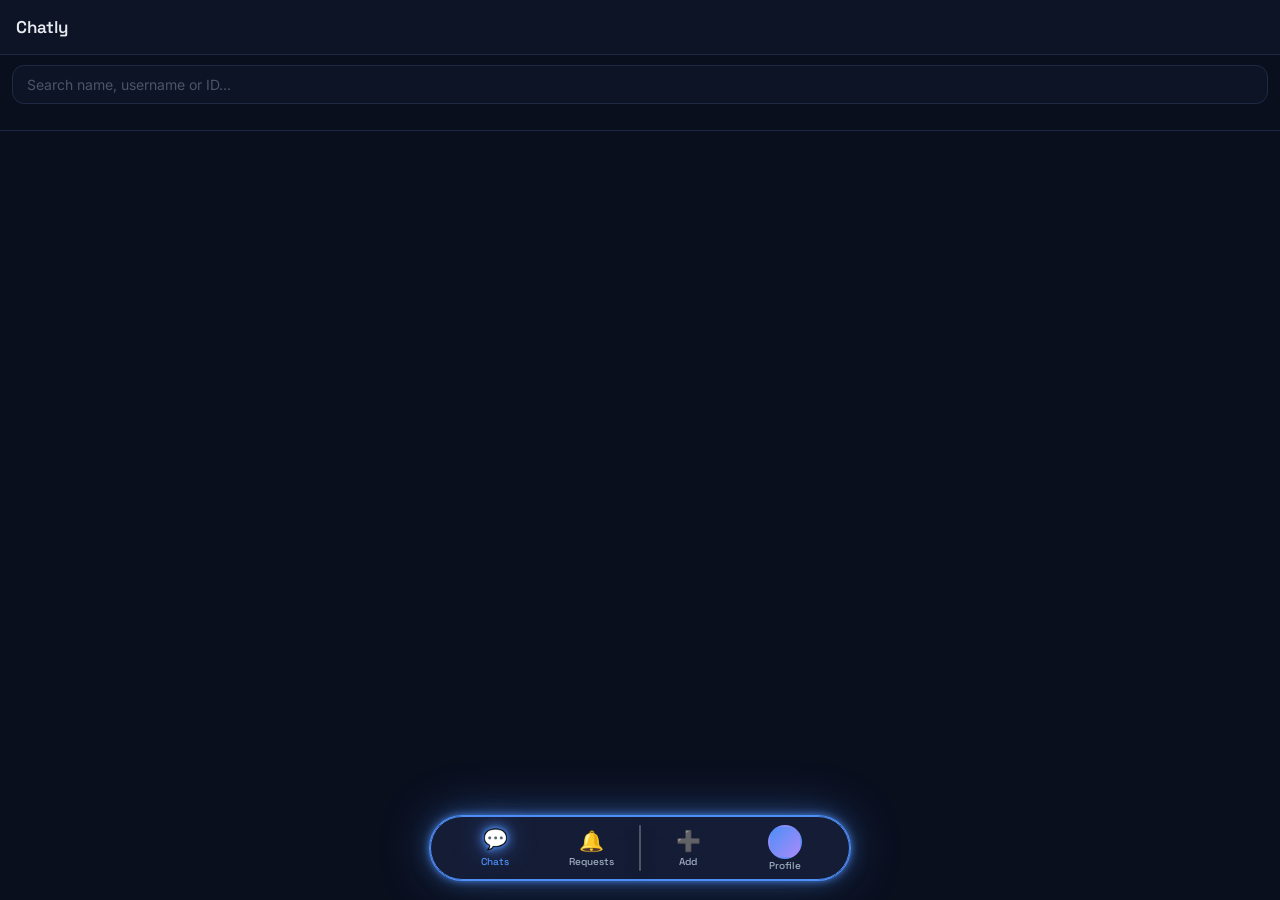
==== templates/index.html @ 334d9a77 "Remove user list update handling Removed user list update handling for online status." ====
<!DOCTYPE html>
<html lang="en">
<head> 
  <meta charset="UTF-8"/>
  <meta name="viewport" content="width=device-width, initial-scale=1.0, user-scalable=no"/>
  <title>Chatly</title>
  <link href="https://fonts.googleapis.com/css2?family=Space+Grotesk:wght@400;600&family=Inter:wght@400;500&display=swap" rel="stylesheet"/>
  <script src="/static/socket.io.min.js"></script>
  <style>
    :root {
      /* Default theme: Dark mode + Blue accent */
      --accent: #4f8ef7;
      --accent-dark: #3b6fd4;
      --accent-light: rgba(79, 142, 247, 0.12);
      --accent-glow: rgba(79, 142, 247, 0.35);
      --accent-text: #4f8ef7;

      --bg-primary: #0a0f1e;
      --bg-secondary: #0d1426;
      --bg-tertiary: #1a2340;
      --border-color: #1e2a45;
      --text-primary: #e8eaf0;
      --text-secondary: #a0aec0;
      --text-muted: #4a5568;

      --glow-strength: 1;
      --glow-opacity: 0.35;
      --glass-bg: rgba(26, 35, 64, 0.7);
      --glass-border: rgba(255, 255, 255, 0.08);
      --glass-shadow: rgba(0, 0, 0, 0.3);
      --glass-blur: 16px;
      
      --nav-height: 64px;
    }

    /* Color Presets */
    .theme-blue {
      --accent: #4f8ef7;
      --accent-dark: #3b6fd4;
      --accent-light: rgba(79, 142, 247, 0.12);
      --accent-glow: rgba(79, 142, 247, 0.35);
    }
    .theme-violet {
      --accent: #a78bfa;
      --accent-dark: #7c3aed;
      --accent-light: rgba(167, 139, 250, 0.12);
      --accent-glow: rgba(167, 139, 250, 0.35);
    }
    .theme-red {
      --accent: #ff2200;
      --accent-dark: #cc1a00;
      --accent-light: rgba(255, 34, 0, 0.12);
      --accent-glow: rgba(255, 34, 0, 0.5);
    }
    .theme-pink {
      --accent: #ff007f;
      --accent-dark: #cc0066;
      --accent-light: rgba(255, 0, 127, 0.12);
      --accent-glow: rgba(255, 0, 127, 0.5);
    }
    .theme-green {
      --accent: #22c55e;
      --accent-dark: #16a34a;
      --accent-light: rgba(34, 197, 94, 0.12);
      --accent-glow: rgba(34, 197, 94, 0.35);
    }

    /* Dark Mode Glow Settings */
    .glow-none {
      --glow-strength: 0;
      --glow-opacity: 0;
    }
    .glow-mild {
      --glow-strength: 0.5;
      --glow-opacity: 0.18;
    }
    .glow-normal {
      --glow-strength: 1;
      --glow-opacity: 0.35;
    }
    .glow-strong {
      --glow-strength: 1.8;
      --glow-opacity: 0.6;
    }

    /* Light Mode Variables Override */
    .mode-light {
      --bg-primary: #f3f4f6;
      --bg-secondary: #ffffff;
      --bg-tertiary: #f9fafb;
      --border-color: rgba(0, 0, 0, 0.08);
      --text-primary: #111827;
      --text-secondary: #4b5563;
      --text-muted: #9ca3af;

      --glass-bg: rgba(255, 255, 255, 0.7);
      --glass-border: rgba(255, 255, 255, 0.6);
      --glass-shadow: rgba(31, 41, 55, 0.06);
    }

    *, *::before, *::after { box-sizing: border-box; margin: 0; padding: 0; }
    body { background: var(--bg-primary); color: var(--text-primary); font-family: 'Inter', sans-serif; height: calc(var(--vh, 1vh) * 100); overflow: hidden; display: flex; flex-direction: column; transition: background 0.3s, color 0.3s; }

    /* Screens */
    .screen { display: none; flex-direction: column; height: calc(var(--vh, 1vh) * 100); }
    .screen.active { display: flex; }

    /* Header */
    .top-bar { padding: 16px; background: var(--bg-secondary); border-bottom: 1px solid var(--border-color); display: flex; align-items: center; gap: 10px; flex-shrink: 0; }
    .top-bar h2 { font-family: 'Space Grotesk', sans-serif; font-size: 17px; font-weight: 600; flex: 1; }
    .back-btn { background: none; border: none; color: var(--accent); font-size: 22px; cursor: pointer; padding: 2px 8px 2px 0; }
    .icon-btn { background: none; border: none; color: var(--text-secondary); font-size: 20px; cursor: pointer; padding: 4px; }

    /* Avatar */
    .av { border-radius: 50%; background: linear-gradient(135deg,var(--accent),#a78bfa); display:flex; align-items:center; justify-content:center; font-family:'Space Grotesk',sans-serif; font-weight:600; overflow:hidden; flex-shrink:0; }
    .av img { width:100%; height:100%; object-fit:cover; }
    .av-sm { width:34px; height:34px; font-size:13px; cursor:pointer; }
    .av-md { width:42px; height:42px; font-size:15px; position:relative; }
    .av-lg { width:64px; height:64px; font-size:22px; cursor:pointer; border:3px solid var(--bg-secondary); }
    .online-dot { width:10px; height:10px; background:#22c55e; border-radius:50%; position:absolute; bottom:1px; right:1px; border:2px solid var(--bg-secondary); }

    /* Search & tabs */
    .search-wrap { padding:10px 12px 6px; flex-shrink:0; }
    .search-wrap input { width:100%; background:var(--bg-secondary); border:1px solid var(--border-color); border-radius:12px; padding:10px 14px; color:var(--text-primary); font-size:14px; outline:none; font-family:'Inter',sans-serif; }
    .search-wrap input:focus { border-color:var(--accent); }
    .search-wrap input::placeholder { color:var(--text-muted); }
    
    /* Legacy tabs container hidden */
    .tabs { display:none; }

    /* Lists */
    .list { flex:1; overflow-y:auto; padding:6px; padding-bottom: calc(var(--nav-height) + 30px); scrollbar-width:thin; scrollbar-color:var(--border-color) transparent; }
    .item { display:flex; align-items:center; gap:12px; padding:11px 10px; border-radius:14px; cursor:pointer; transition:background 0.15s; color: var(--text-primary); }
    .item:hover, .item:active { background:var(--bg-tertiary); }
    .item-info .name { font-size:14px; font-weight:500; color: var(--text-primary); }
    .item-info .sub { font-size:12px; color:var(--text-secondary); margin-top:2px; }
    .act-btns { display:flex; gap:6px; margin-left:auto; }
    .btn-xs { padding:6px 12px; border-radius:8px; font-size:12px; font-weight:600; border:none; cursor:pointer; font-family:'Space Grotesk',sans-serif; }
    .btn-blue { background:var(--accent); color:white; }
    .btn-red { background:var(--bg-tertiary); color:#f87171; border:1px solid #f87171; }
    .btn-outline { background:var(--bg-tertiary); color:var(--accent); border:1px solid var(--accent); }
    .remove-btn { background:none; border:none; color:#f87171; font-size:16px; cursor:pointer; margin-left:auto; padding:4px 8px; }
    .empty { color:var(--text-secondary); font-size:13px; padding:20px; text-align:center; }

    /* Chat */
    #chatScreen { background:var(--bg-primary); }
    .chat-bg { flex:1; display:flex; flex-direction:column; background-size:cover; background-position:center; overflow:hidden; }
    .e2e { font-size:11px; color:#22c55e; text-align:center; padding:5px; background:rgba(10,26,15,0.9); flex-shrink:0; }
    .typing-bar { font-size:12px; color:var(--accent); padding:4px 14px; background:var(--bg-secondary); display:none; flex-shrink:0; }

    #messages { flex:1; overflow-y:auto; padding:12px; display:flex; flex-direction:column; gap:6px; list-style:none; scrollbar-width:thin; scrollbar-color:var(--border-color) transparent; }
    #messages li { max-width:78%; padding:9px 13px; border-radius:18px; font-size:14px; line-height:1.5; animation:slideIn 0.2s ease; background:var(--glass-bg); backdrop-filter: blur(var(--glass-blur)); -webkit-backdrop-filter: blur(var(--glass-blur)); border: 1px solid var(--glass-border); color:var(--text-primary); align-self:flex-start; border-bottom-left-radius:4px; word-break:break-word; position:relative; touch-action:pan-y; transition:transform 0.25s cubic-bezier(.4,0,.2,1); box-shadow: 0 4px 10px var(--glass-shadow); }
    #messages li .reply-drag-icon { position:absolute; top:50%; transform:translateY(-50%); font-size:20px; color:var(--accent); opacity:0; transition:opacity 0.15s; pointer-events:none; }
    #messages li:not(.sent) .reply-drag-icon { left:-28px; }
    #messages li.sent .reply-drag-icon { right:-28px; }
    #messages li.dragging .reply-drag-icon { opacity:1; }
    #messages li .msender { font-size:11px; color:var(--accent); margin-bottom:3px; font-weight:600; }
    #messages li .reply-prev { background:rgba(0,0,0,.2); border-left:3px solid var(--accent); padding:3px 8px; border-radius:4px; font-size:12px; color:var(--text-secondary); margin-bottom:5px; }
    #messages li .reactions { display:flex; flex-wrap:wrap; gap:4px; margin-top:5px; }
    #messages li .rxn { background:rgba(0,0,0,.2); border-radius:20px; padding:2px 7px; font-size:13px; cursor:pointer; }
    #messages li .ticks { font-size:11px; color:var(--text-secondary); margin-top:3px; text-align:right; }
    #messages li .ticks.seen { color:var(--accent); }
    #messages li .del-text { color:var(--text-secondary); font-style:italic; font-size:13px; }
    #messages li.sent { align-self:flex-end; background:linear-gradient(135deg,var(--accent),var(--accent-dark)); color:#fff; border-bottom-right-radius:4px; border-bottom-left-radius:18px; border-color: transparent; }
    #messages li.sent .msender { color:rgba(255,255,255,.7); }
    #messages li.sent .reply-prev { background:rgba(0,0,0,.15); border-left-color:rgba(255,255,255,.5); }
    #messages li img.cmedia { max-width:200px; border-radius:10px; display:block; margin-top:6px; cursor:pointer; }
    #messages li video.cmedia { max-width:200px; border-radius:10px; display:block; margin-top:6px; }
    #messages li .dload { display:inline-flex; align-items:center; gap:6px; color:inherit; text-decoration:none; background:rgba(0,0,0,.15); padding:6px 10px; border-radius:8px; margin-top:6px; font-size:13px; }
    @keyframes slideIn { from{opacity:0;transform:translateY(8px)} to{opacity:1;transform:translateY(0)} }

    .reply-bar { background:var(--bg-tertiary); border-left:3px solid var(--accent); padding:8px 36px 8px 12px; font-size:13px; color:var(--text-secondary); display:none; flex-shrink:0; position:relative; }
    .reply-bar .x { position:absolute; right:10px; top:50%; transform:translateY(-50%); background:none; border:none; color:#f87171; font-size:18px; cursor:pointer; }

    /* ── Instagram-style input bar ── */
    .input-row { padding:8px 10px; border-top:1px solid var(--border-color); display:flex; gap:6px; align-items:center; background:var(--bg-secondary); flex-shrink:0; position:relative; }
    /* camera left */
    .cam-btn { background:none; border:none; color:var(--text-secondary); cursor:pointer; padding:4px 6px; flex-shrink:0; display:flex; align-items:center; transition:color 0.2s; }
    .cam-btn:hover { color:var(--accent); }
    .cam-btn svg { width:26px; height:26px; }
    /* text input */
    #msgInput { flex:1; background:var(--bg-tertiary); border:1px solid var(--border-color); border-radius:24px; padding:11px 16px; color:var(--text-primary); font-family:'Inter',sans-serif; font-size:14px; outline:none; transition:border-color 0.2s; min-width:0; }
    #msgInput:focus { border-color:var(--accent); }
    #msgInput::placeholder { color:var(--text-muted); }
    /* right icon group */
    .right-icons { display:flex; gap:2px; align-items:center; flex-shrink:0; }
    .rib { background:none; border:none; color:var(--text-secondary); cursor:pointer; width:36px; height:36px; border-radius:50%; display:flex; align-items:center; justify-content:center; transition:color 0.2s, background 0.2s; flex-shrink:0; }
    .rib:hover { color:var(--text-primary); background:rgba(255,255,255,.06); }
    .rib svg { width:22px; height:22px; }
    /* mic hold state */
    #micBtn { position:relative; transition:transform 0.25s cubic-bezier(0.175,0.885,0.32,1.275), background 0.2s, color 0.2s; touch-action:none; user-select:none; -webkit-user-select:none; will-change:transform; }
    #micBtn.dragging-active { transition:none !important; } /* zero-latency during drag */
    #micBtn.recording { color:#f87171; animation:micPulse 1s infinite; }
    @keyframes micPulse { 0%,100%{opacity:1} 50%{opacity:.6} }
    /* plus/send btn */
    #plusSendBtn { transition:color 0.2s, transform 0.2s; }
    #plusSendBtn.is-send { color:var(--accent); }
    /* hidden file inputs */
    #fileInput, #galleryInput, #cameraInput { display:none; }

    /* ── Voice recording overlay ── */
    .input-row.recording-mode .cam-btn,
    .input-row.recording-mode #msgInput,
    .input-row.recording-mode .rib:not(#micBtn):not(#voiceSendBtn):not(#voiceCancelBtnR) { display:none; }
    .input-row.recording-mode .right-icons { display:none; }
    #voiceBar { display:none; flex:1; align-items:center; gap:8px; min-width:0; }
    .input-row.recording-mode #voiceBar { display:flex; }
    #voiceTrash { background:none; border:none; color:#f87171; font-size:20px; cursor:pointer; padding:4px 6px; flex-shrink:0; }
    .waveform { flex:1; display:flex; align-items:center; gap:2px; height:32px; min-width:0; overflow:hidden; }
    .waveform .wb { width:3px; border-radius:2px; background:var(--accent); animation:waveAnim 0.8s ease-in-out infinite; flex-shrink:0; }
    .waveform .wb:nth-child(1) { animation-delay:0s; }
    .waveform .wb:nth-child(2) { animation-delay:0.1s; }
    .waveform .wb:nth-child(3) { animation-delay:0.2s; }
    .waveform .wb:nth-child(4) { animation-delay:0.3s; }
    .waveform .wb:nth-child(5) { animation-delay:0.4s; }
    .waveform .wb:nth-child(6) { animation-delay:0.5s; }
    .waveform .wb:nth-child(7) { animation-delay:0.6s; }
    .waveform .wb:nth-child(8) { animation-delay:0.7s; }
    .waveform .wb:nth-child(9) { animation-delay:0.15s; }
    .waveform .wb:nth-child(10) { animation-delay:0.35s; }
    .waveform .wb:nth-child(11) { animation-delay:0.55s; }
    .waveform .wb:nth-child(12) { animation-delay:0.25s; }
    @keyframes waveAnim { 0%,100%{height:4px;opacity:.4} 50%{height:22px;opacity:1} }
    .waveform.paused .wb { animation:none; height:6px; opacity:.4; }
    #recTime { font-size:13px; font-variant-numeric:tabular-nums; color:var(--text-primary); min-width:34px; flex-shrink:0; }
    #voicePauseBtn { background:none; border:none; color:var(--text-secondary); font-size:18px; cursor:pointer; padding:4px; flex-shrink:0; display:none; }
    #voiceSendBtn { width:40px; height:40px; border-radius:50%; background:linear-gradient(135deg,var(--accent),var(--accent-dark)); border:none; cursor:pointer; display:none; align-items:center; justify-content:center; flex-shrink:0; box-shadow:0 0 10px var(--accent-glow); }
    #voiceSendBtn svg { width:18px; height:18px; fill:white; }
    .input-row.recording-mode #voiceSendBtn { display:flex; }
    #voiceGestureHint { position:absolute; bottom:70px; right:10px; pointer-events:none; z-index:60; display:none; flex-direction:column; align-items:center; gap:6px; }
    #voiceGestureHint.show { display:flex; }
    .vgh-lock { background:var(--bg-tertiary); border:1px solid var(--accent); border-radius:20px; padding:6px 12px; font-size:12px; color:var(--accent); display:flex; align-items:center; gap:4px; white-space:nowrap; transition:transform 0.15s, background 0.15s, color 0.15s, box-shadow 0.15s; }
    .vgh-lock.active { background:var(--accent); color:#fff; transform:scale(1.08); box-shadow:0 0 14px rgba(79,142,247,.55); }

    .vgh-lock.near { transform:scale(1.03); box-shadow:0 0 8px rgba(79,142,247,.3); }
    .vgh-cancel { background:var(--bg-tertiary); border:1px solid #f87171; border-radius:20px; padding:6px 12px; font-size:12px; color:#f87171; display:flex; align-items:center; gap:4px; white-space:nowrap; transition:transform 0.15s, background 0.15s, color 0.15s, box-shadow 0.15s; }
    .vgh-cancel.near { transform:scale(1.03); box-shadow:0 0 8px rgba(248,113,113,.3); }
    .vgh-cancel.active { background:#f87171; color:#fff; transform:scale(1.08); box-shadow:0 0 14px rgba(248,113,113,.55); }
    #voiceSlideHint { position:absolute; left:50%; transform:translateX(-50%); bottom:70px; background:var(--glass-bg); border:1px solid var(--border-color); border-radius:12px; padding:7px 14px; font-size:12px; color:var(--text-muted); display:none; pointer-events:none; z-index:55; white-space:nowrap; }
    #voiceSlideHint.show { display:block; }

    /* Toast */
    .toast { position:fixed; bottom:80px; left:50%; transform:translateX(-50%) translateY(20px); background:var(--bg-tertiary); border:1px solid var(--border-color); color:var(--text-primary); padding:10px 20px; border-radius:12px; font-size:14px; z-index:300; opacity:0; transition:opacity 0.25s, transform 0.25s; pointer-events:none; }
    .toast.show { opacity:1; transform:translateX(-50%) translateY(0); }

    /* Chat header tap area */
    .chat-header-info { flex:1; min-width:0; cursor:pointer; display:flex; align-items:center; gap:10px; }
    .chat-header-text { flex:1; min-width:0; }

    /* Avatar crop modal */
    .crop-modal { display:none; position:fixed; inset:0; background:var(--bg-primary); z-index:400; flex-direction:column; }
    .crop-modal.show { display:flex; }
    .crop-header { padding:16px; background:var(--bg-secondary); border-bottom:1px solid var(--border-color); display:flex; align-items:center; justify-content:space-between; flex-shrink:0; }
    .crop-header button { background:none; border:none; color:var(--accent); font-size:15px; cursor:pointer; font-family:'Inter',sans-serif; padding:4px 8px; }
    .crop-header button.confirm { font-weight:600; }
    .crop-header span { font-family:'Space Grotesk',sans-serif; font-size:16px; font-weight:600; }
    .crop-viewport { flex:1; position:relative; overflow:hidden; touch-action:none; }
    .crop-viewport canvas { position:absolute; top:0; left:0; }
    .crop-frame { position:absolute; border:2px solid #fff; box-shadow:0 0 0 9999px rgba(0,0,0,.6); pointer-events:none; z-index:2; }

    /* Emoji picker */
    .emoji-picker { display:none; position:absolute; background:var(--bg-tertiary); border:1px solid var(--border-color); border-radius:12px; padding:8px; gap:4px; flex-wrap:wrap; z-index:100; box-shadow:0 4px 20px rgba(0,0,0,.4); }
    .emoji-picker.show { display:flex; }
    .emoji-picker span { font-size:20px; cursor:pointer; padding:4px; border-radius:6px; }
    .emoji-picker span:hover { background:var(--accent-light); }

    /* Reaction / long press menu */
    .ctx-menu { display:none; position:fixed; background:var(--bg-tertiary); border:1px solid var(--border-color); border-radius:14px; padding:8px; z-index:200; box-shadow:0 4px 24px rgba(0,0,0,.5); }
    .ctx-menu.show { display:flex; flex-direction:column; gap:2px; }
    .ctx-item { padding:10px 16px; border-radius:8px; cursor:pointer; font-size:14px; display:flex; align-items:center; gap:10px; color: var(--text-primary); }
    .ctx-item:hover { background:var(--accent-light); }
    .ctx-item.danger { color:#f87171; }
    .ctx-emojis { display:flex; gap:6px; padding:6px 8px; }
    .ctx-emojis span { font-size:22px; cursor:pointer; }

    /* Premium Bottom Tab Bar (iOS style) */
    .bottom-nav-pill {
      position: fixed;
      bottom: 20px;
      left: 50%;
      transform: translateX(-50%);
      width: 90%;
      max-width: 420px;
      height: var(--nav-height);
      border-radius: 32px;
      z-index: 999;
      display: flex;
      align-items: center;
      justify-content: space-around;
      padding: 0 16px;
      transition: transform 0.4s cubic-bezier(0.16, 1, 0.3, 1), opacity 0.3s ease;
      
      /* Glass effect */
      background: var(--glass-bg);
      backdrop-filter: blur(var(--glass-blur));
      -webkit-backdrop-filter: blur(var(--glass-blur));
      border: 1px solid var(--glass-border);
      box-shadow: 0 10px 30px var(--glass-shadow);
      overflow: visible;
      isolation: isolate;
    }
    
    /* Sharp neon glow on pill — dark mode, no animation */
    body:not(.mode-light) .bottom-nav-pill {
      border-color: rgba(255, 255, 255, 0.12);
      box-shadow: 0 10px 30px var(--glass-shadow);
    }
    body:not(.mode-light):not(.glow-none) .bottom-nav-pill {
      border-color: var(--accent);
      box-shadow:
        0 0 0 calc(1px * var(--glow-strength)) var(--accent),
        0 0 calc(8px * var(--glow-strength)) var(--accent),
        0 0 calc(22px * var(--glow-strength)) var(--accent-glow),
        0 0 calc(50px * var(--glow-strength)) var(--accent-glow),
        0 10px 30px rgba(0,0,0,0.6);
    }

    /* Soft, elegant colored shadow glow in light mode */
    body.mode-light .bottom-nav-pill {
      border-color: var(--glass-border);
      box-shadow: 0 10px 30px var(--glass-shadow);
    }
    body.mode-light:not(.glow-none) .bottom-nav-pill {
      box-shadow:
        0 0 calc(1.5px * var(--glow-strength)) var(--accent),
        0 calc(4px * var(--glow-strength)) calc(16px * var(--glow-strength)) var(--accent-light),
        0 10px 30px var(--glass-shadow);
    }

    /* Sharp neon on active tab icon — dark mode, no animation */
    body:not(.mode-light) .bottom-nav-pill .tab.active .tab-icon {
      filter:
        drop-shadow(0 0 2px var(--accent))
        drop-shadow(0 0 6px var(--accent))
        drop-shadow(0 0 14px var(--accent-glow));
      transform: translateY(-2px);
    }
    /* Flat clean style for active tab icon in light mode */
    body.mode-light .bottom-nav-pill .tab.active .tab-icon {
      filter: drop-shadow(0 2px 4px rgba(0,0,0,0.08));
      transform: translateY(-2px);
    }

    .bottom-nav-pill.hidden {
      transform: translateX(-50%) translateY(100px);
      opacity: 0;
      pointer-events: none;
    }

    .bottom-nav-pill .tab {
      display: flex;
      flex-direction: column;
      align-items: center;
      justify-content: center;
      flex: 1;
      height: 100%;
      cursor: pointer;
      color: var(--text-secondary);
      transition: color 0.2s, transform 0.2s;
      position: relative;
    }
    .bottom-nav-pill .tab:active {
      transform: scale(0.92);
    }

    .bottom-nav-pill .tab .tab-icon {
      font-size: 20px;
      margin-bottom: 2px;
      transition: transform 0.2s;
    }

    .bottom-nav-pill .tab .tab-label {
      font-size: 10px;
      font-weight: 500;
      font-family: 'Space Grotesk', sans-serif;
    }

    .bottom-nav-pill .tab.active {
      color: var(--accent);
    }

    .bottom-nav-pill .tab .av-sm {
      border: 2px solid transparent;
      transition: border-color 0.2s;
    }
    .bottom-nav-pill .tab.active .av-sm {
      border-color: var(--accent);
      box-shadow: 0 0 calc(6px * var(--glow-strength)) var(--accent-glow);
    }
    .bottom-nav-pill .tab .ndot {
      position: absolute;
      top: 6px;
      right: 25%;
      margin: 0;
      border: 1.5px solid var(--bg-secondary);
    }

    /* Pill Segmented Control Styles */
    .pill-selector {
      display: flex;
      background: var(--bg-secondary);
      border: 1px solid var(--border-color);
      border-radius: 14px;
      padding: 4px;
      gap: 4px;
      width: 100%;
    }
    .pill-option {
      flex: 1;
      text-align: center;
      padding: 10px 0;
      border-radius: 10px;
      font-size: 13px;
      font-weight: 500;
      cursor: pointer;
      color: var(--text-secondary);
      transition: background 0.2s, color 0.2s, box-shadow 0.2s;
    }
    .pill-option:hover {
      color: var(--text-primary);
    }
    .pill-option.active {
      background: var(--accent);
      color: #fff;
      font-weight: 600;
      box-shadow: 0 2px 8px var(--accent-glow);
    }

    /* Custom Range Slider Styles */
    input[type=range] {
      -webkit-appearance: none;
      width: 100%;
      height: 6px;
      border-radius: 3px;
      background: var(--bg-secondary);
      border: 1px solid var(--border-color);
      outline: none;
      margin: 12px 0;
    }
    input[type=range]::-webkit-slider-thumb {
      -webkit-appearance: none;
      appearance: none;
      width: 18px;
      height: 18px;
      border-radius: 50%;
      background: var(--accent);
      border: 2px solid #fff;
      box-shadow: 0 0 8px var(--accent-glow);
      cursor: pointer;
      transition: transform 0.1s ease;
    }
    input[type=range]::-webkit-slider-thumb:active {
      transform: scale(1.25);
    }

    .pill-option:hover {
      color: var(--text-primary);
    }
    .pill-option.active {
      background: var(--accent);
      color: #fff;
      font-weight: 600;
      box-shadow: 0 2px 8px var(--accent-glow);
    }

    /* Profile screen */
    #profileScreen { background:var(--bg-primary); overflow-y:auto; padding-bottom: calc(var(--nav-height) + 30px); }
    .profile-av-wrap { display:flex; justify-content:center; margin-top:24px; position:relative; z-index:1; flex-shrink:0; }
    .profile-info { text-align:center; padding:10px 16px 16px; flex-shrink:0; }
    .profile-info h2 { font-family:'Space Grotesk',sans-serif; font-size:20px; font-weight:600; color: var(--text-primary); }
    .profile-info .uid { font-size:13px; color:var(--accent); margin-top:4px; }
    .profile-info .uname { font-size:12px; color:var(--text-secondary); margin-top:2px; }
    .psection { padding:0 16px 16px; flex-shrink:0; }
    .psection h3 { font-family:'Space Grotesk',sans-serif; font-size:12px; color:var(--text-secondary); margin-bottom:8px; text-transform:uppercase; letter-spacing:.05em; }
    .pbtn { display:flex; align-items:center; gap:12px; padding:14px; background:var(--bg-secondary); border-radius:12px; cursor:pointer; margin-bottom:8px; border:none; width:100%; color:var(--text-primary); font-family:'Inter',sans-serif; font-size:14px; text-align:left; border: 1px solid var(--border-color); }
    .pbtn .ico { font-size:18px; }
    .pbtn.danger { color:#f87171; border-color: rgba(248,113,113,0.2); }
    .edit-name-wrap { display:flex; gap:8px; align-items:center; }
    .edit-name-wrap input { flex:1; background:var(--bg-secondary); border:1px solid var(--border-color); border-radius:10px; padding:10px 14px; color:var(--text-primary); font-size:14px; outline:none; font-family:'Inter',sans-serif; }
    .edit-name-wrap button { padding:10px 14px; background:var(--accent); border:none; border-radius:10px; color:white; font-size:13px; font-weight:600; cursor:pointer; font-family:'Space Grotesk',sans-serif; }

    /* Media grid */
    #mediaScreen { background:var(--bg-primary); overflow-y:auto; }
    .media-grid { display:grid; grid-template-columns:repeat(3,1fr); gap:2px; padding:2px; }
    .media-thumb { aspect-ratio:1; overflow:hidden; cursor:pointer; position:relative; }
    .media-thumb img, .media-thumb video { width:100%; height:100%; object-fit:cover; }
    .media-thumb .play-icon { position:absolute; top:50%; left:50%; transform:translate(-50%,-50%); font-size:28px; }

    /* Chat settings */
    #chatSettingsScreen { background:var(--bg-primary); overflow-y:auto; }
    .theme-picker { display:flex; gap:10px; margin-top:8px; flex-wrap:wrap; }
    /* ── Sliding glassy glider ── */
    #navGlider {
      display: block;
      position: absolute;
      top: 50%;
      transform: translateY(-50%);
      height: 46px;
      border-radius: 22px;
      background: rgba(255, 255, 255, 0.72);
      backdrop-filter: blur(12px);
      -webkit-backdrop-filter: blur(12px);
      border: 1px solid rgba(255,255,255,0.9);
      box-shadow:
        0 2px 12px rgba(0,0,0,0.10),
        0 1px 3px rgba(0,0,0,0.07),
        inset 0 1px 0 rgba(255,255,255,1);
      transition: left 0.3s cubic-bezier(0.34, 1.56, 0.64, 1), width 0.3s cubic-bezier(0.34, 1.56, 0.64, 1);
      pointer-events: none;
      z-index: 0;
    }
    /* Dark mode override for the glider */
    body:not(.mode-light) #navGlider {
      background: rgba(255, 255, 255, 0.12);
      border: 1px solid rgba(255, 255, 255, 0.15);
      box-shadow:
        0 4px 15px rgba(0, 0, 0, 0.4),
        inset 0 1px 0 rgba(255, 255, 255, 0.1);
    }
    /* Tabs sit above glider */
    .bottom-nav-pill .tab { z-index: 1; }

    .theme-swatch { width:32px; height:32px; border-radius:50%; cursor:pointer; border:2px solid transparent; }
    .theme-swatch.active { border-color:var(--text-primary); transform:scale(1.1); }

    /* Pinned message */
    .pinned-bar { background:var(--bg-secondary); border-bottom:1px solid var(--border-color); padding:8px 16px; font-size:13px; display:none; align-items:center; gap:10px; flex-shrink:0; cursor:pointer; }
    .pinned-bar .pin-icon { color:var(--accent); font-size:16px; }
    .pinned-bar .pin-content { flex:1; overflow:hidden; white-space:nowrap; text-overflow:ellipsis; color:var(--text-secondary); }
    
    /* Search bar inside chat */
    .chat-search-bar { display:none; padding:8px 12px; background:var(--bg-secondary); border-bottom:1px solid var(--border-color); flex-shrink:0; }
    .chat-search-bar input { width:100%; background:var(--bg-tertiary); border:1px solid var(--border-color); border-radius:12px; padding:8px 12px; color:var(--text-primary); font-size:13px; outline:none; }

    /* Polls */
    .poll-msg { width:100%; margin-top:6px; display:flex; flex-direction:column; gap:6px; }
    .poll-q { font-weight:600; margin-bottom:4px; }
    .poll-opt { background:rgba(0,0,0,.2); border-radius:8px; padding:8px 12px; cursor:pointer; position:relative; overflow:hidden; display:flex; justify-content:space-between; align-items:center; }
    .poll-opt.voted { border:1px solid var(--accent); }
    .poll-opt .bar { position:absolute; left:0; top:0; bottom:0; background:var(--accent-light); z-index:0; transition:width 0.3s; }
    .poll-opt .opt-text { position:relative; z-index:1; font-size:13px; }
    .poll-opt .opt-pct { position:relative; z-index:1; font-size:12px; font-weight:600; }

    /* Link Preview */
    .link-preview { display:block; text-decoration:none; color:inherit; background:rgba(0,0,0,.2); border-radius:10px; margin-top:6px; overflow:hidden; border:1px solid rgba(255,255,255,.05); max-width:260px; }
    .link-preview img { width:100%; height:120px; object-fit:cover; display:block; }
    .link-preview-info { padding:8px 10px; }
    .link-preview-title { font-weight:600; font-size:13px; margin-bottom:4px; display:-webkit-box; -webkit-line-clamp:2; -webkit-box-orient:vertical; overflow:hidden; }
    .link-preview-desc { font-size:11px; color:var(--text-secondary); display:-webkit-box; -webkit-line-clamp:2; -webkit-box-orient:vertical; overflow:hidden; }

    /* Modals (Poll / GIF) */
    .full-modal { display:none; position:fixed; inset:0; background:rgba(10,15,30,0.9); z-index:500; align-items:center; justify-content:center; padding:20px; }
    .full-modal.show { display:flex; }
    .modal-content { background:var(--bg-secondary); border:1px solid var(--border-color); border-radius:16px; width:100%; max-width:400px; padding:20px; display:flex; flex-direction:column; gap:12px; }
    .modal-content h3 { font-family:'Space Grotesk',sans-serif; margin-bottom:8px; color: var(--text-primary); }
    .modal-content input { background:var(--bg-tertiary); border:1px solid var(--border-color); border-radius:10px; padding:10px 14px; color:var(--text-primary); font-size:14px; outline:none; font-family:'Inter',sans-serif; width:100%; }
    .modal-btns { display:flex; gap:10px; margin-top:10px; }
    .modal-btns button { flex:1; padding:10px; border-radius:10px; border:none; font-weight:600; cursor:pointer; font-family:'Space Grotesk',sans-serif; }
    .gif-grid { display:grid; grid-template-columns:1fr 1fr; gap:8px; overflow-y:auto; max-height:300px; margin-top:10px; }
    .gif-grid img { width:100%; border-radius:8px; cursor:pointer; }
    

    /* ── Call Modal ──────────────────────────────────────────── */
    @keyframes callPulse {
      0%   { transform: scale(1);   opacity: 0.7; }
      100% { transform: scale(2.2); opacity: 0; }
    }
    @keyframes callFadeIn {
      from { opacity: 0; transform: scale(0.92); }
      to   { opacity: 1; transform: scale(1); }
    }
    .call-modal-overlay {
      display: none;
      position: fixed; inset: 0;
      background: rgba(5, 8, 22, 0.4);
      backdrop-filter: blur(4px);
      -webkit-backdrop-filter: blur(4px);
      justify-content: center;
      align-items: flex-end;
      padding-bottom: 30px;
      z-index: 9000;
    }
    .call-modal-card {
      background: var(--glass-bg);
      backdrop-filter: blur(var(--glass-blur));
      -webkit-backdrop-filter: blur(var(--glass-blur));
      border: 1px solid var(--glass-border);
      border-radius: 28px;
      padding: 32px 24px 24px;
      min-width: 290px; max-width: 420px; width: 92%;
      color: var(--text-primary);
      display: flex; flex-direction: column; align-items: center; gap: 14px;
      box-shadow: 0 10px 30px var(--glass-shadow);
      animation: callFadeIn 0.25s cubic-bezier(0.34,1.56,0.64,1);
    }
    /* Dark mode override */
    body:not(.mode-light) .call-modal-card {
      background: rgba(14, 18, 38, 0.85);
      border-color: rgba(255, 255, 255, 0.12);
      box-shadow: 0 10px 30px var(--glass-shadow);
    }
    /* Light mode override */
    body.mode-light .call-modal-card {
      background: rgba(255, 255, 255, 0.85);
      border-color: rgba(0, 0, 0, 0.08);
      color: #111827;
      box-shadow: 0 10px 30px rgba(0, 0, 0, 0.1);
    }
    body.mode-light .call-status {
      color: #111827;
    }
    body.mode-light .call-btn-label {
      color: rgba(0, 0, 0, 0.6);
    }
    body.mode-light .call-btn-mute {
      background: rgba(0, 0, 0, 0.06);
      color: #111827;
      border: 1px solid rgba(0, 0, 0, 0.08);
    }
    /* Pulsing avatar ring */
    .call-avatar-ring {
      position: relative;
      width: 90px; height: 90px;
      display: flex; align-items: center; justify-content: center;
      margin-bottom: 4px;
    }
    .call-pulse {
      position: absolute; inset: 0;
      border-radius: 50%;
      background: var(--accent, #a78bfa);
      opacity: 0;
    }
    /* Ringing state: animate pulses */
    .call-ringing .call-pulse-1 { animation: callPulse 1.8s ease-out 0s   infinite; }
    .call-ringing .call-pulse-2 { animation: callPulse 1.8s ease-out 0.6s infinite; }
    .call-ringing .call-pulse-3 { animation: callPulse 1.8s ease-out 1.2s infinite; }
    .call-avatar-circle {
      width: 72px; height: 72px;
      border-radius: 50%;
      background: var(--accent, #a78bfa);
      display: flex; align-items: center; justify-content: center;
      font-size: 30px;
      font-family: 'Space Grotesk', sans-serif;
      font-weight: 700;
      color: #fff;
      position: relative; z-index: 1;
      box-shadow: 0 0 0 3px rgba(255,255,255,0.15);
    }
    .call-status {
      font-size: 1.05em;
      font-weight: 600;
      font-family: 'Space Grotesk', sans-serif;
      text-align: center;
      color: #fff;
      line-height: 1.4;
    }
    .call-timer {
      font-size: 0.85em;
      opacity: 0.55;
      display: none;
      font-variant-numeric: tabular-nums;
      letter-spacing: 0.05em;
    }
    .call-btn-row {
      display: flex; gap: 16px; margin-top: 8px;
      align-items: flex-start; justify-content: center;
      flex-wrap: wrap;
    }
    .call-btn-wrap {
      display: flex; flex-direction: column;
      align-items: center; gap: 8px;
    }
    .call-btn {
      width: 54px; height: 54px;
      border-radius: 50%;
      border: none;
      display: flex; align-items: center; justify-content: center;
      font-size: 20px;
      cursor: pointer;
      transition: transform 0.15s, box-shadow 0.15s;
    }
    .call-btn:active { transform: scale(0.93); }
    .call-btn-accept {
      background: linear-gradient(135deg, #22c55e, #16a34a);
      color: #fff;
      box-shadow: 0 4px 20px rgba(34,197,94,0.45);
    }
    .call-btn-accept:hover { box-shadow: 0 6px 28px rgba(34,197,94,0.6); }
    .call-btn-decline {
      background: linear-gradient(135deg, #ef4444, #b91c1c);
      color: #fff;
      box-shadow: 0 4px 20px rgba(239,68,68,0.45);
    }
    .call-btn-decline:hover { box-shadow: 0 6px 28px rgba(239,68,68,0.6); }
    .call-btn-mute {
      background: rgba(255,255,255,0.12);
      color: #fff;
      border: 1px solid rgba(255,255,255,0.18);
    }
    .call-btn-mute.muted {
      background: var(--accent, #a78bfa);
      box-shadow: 0 4px 20px var(--accent-glow, rgba(167,139,250,0.4));
    }
    .call-btn-label {
      font-size: 11px;
      color: rgba(255,255,255,0.55);
      font-family: 'Inter', sans-serif;
      font-weight: 500;
    }

    #avatarInput, #chatWallInput, #fileInput { display:none; }
  </style>
</head>
<body>

<!-- ── Contacts ── -->
<div id="contactsScreen" class="screen active">
  <div class="top-bar">
    <h2>Chatly</h2>
  </div>
  <div class="search-wrap">
    <input type="text" id="searchInput" placeholder="Search name, username or ID..." oninput="renderTab()"/>
  </div>
  <div class="story-bar" id="storiesBar"></div>
  <div class="tabs">
    <div class="tab active" onclick="switchTab('chats',this)">Chats</div>
    <div class="tab" onclick="switchTab('requests',this)" id="reqTab">Requests</div>
    <div class="tab" onclick="switchTab('add',this)">Add</div>
  </div>
  <div class="list" id="mainList"></div>
</div>

<!-- ── Chat ── -->
<div id="chatScreen" class="screen">
  <div class="top-bar">
    <button class="back-btn" onclick="goBack()">&#8592;</button>
    <div class="chat-header-info">
      <div id="chatAvWrapper" style="display:flex;align-items:center;justify-content:center;flex-shrink:0;"></div>
      <div class="chat-header-text">
        <div id="chatName" style="font-family:'Space Grotesk',sans-serif;font-size:15px;font-weight:600;white-space:nowrap;overflow:hidden;text-overflow:ellipsis;"></div>
        <div id="chatStatus" style="font-size:12px;color:var(--accent);"></div>
      </div>
    </div>
    <button class="icon-btn" onclick="initiateCall(currentChat)" title="Call">
      <svg width="20" height="20" viewBox="0 0 24 24" fill="none" stroke="currentColor" stroke-width="2" stroke-linecap="round" stroke-linejoin="round"><path d="M22 16.92v3a2 2 0 0 1-2.18 2 19.79 19.79 0 0 1-8.63-3.07 19.5 19.5 0 0 1-6-6 19.79 19.79 0 0 1-3.07-8.67A2 2 0 0 1 4.11 2h3a2 2 0 0 1 2 1.72c.127.96.361 1.903.7 2.81a2 2 0 0 1-.45 2.11L8.09 9.91a16 16 0 0 0 6 6l1.27-1.27a2 2 0 0 1 2.11-.45c.907.339 1.85.573 2.81.7A2 2 0 0 1 22 16.92z"/></svg>
    </button>
    <button class="icon-btn" onclick="toggleChatSearch()" title="Search">🔍</button>
    <button class="icon-btn" onclick="showScreen('chatSettingsScreen')">⋮</button>
  </div>
  <div class="chat-search-bar" id="chatSearchBar">
    <input type="text" id="chatSearchInput" placeholder="Search messages..." oninput="filterMessages()"/>
  </div>
  <div class="pinned-bar" id="pinnedBar" onclick="scrollToPinned()">
    <span class="pin-icon">📌</span>
    <span class="pin-content" id="pinnedContent">Pinned Message</span>
    <span onclick="event.stopPropagation(); unpinMessage();" style="color:#f87171;">✕</span>
  </div>
  <div class="e2e">🔒 End-to-end encrypted</div>
  <div class="chat-bg" id="chatBg">
    <div class="typing-bar" id="typingBar"></div>
    <ul id="messages"></ul>
    <div class="reply-bar" id="replyBar">
      <span id="replyText"></span>
      <button class="x" onclick="cancelReply()">×</button>
    </div>
    <div class="input-row" id="inputRow">
      <!-- Camera left extreme -->
      <button class="cam-btn" id="cameraBtn" onclick="document.getElementById('cameraInput').click()" title="Camera" style="margin-right:4px;">
        <svg viewBox="0 0 24 24" fill="none" stroke="currentColor" stroke-width="1.8" stroke-linecap="round" stroke-linejoin="round">
          <path d="M23 19a2 2 0 0 1-2 2H3a2 2 0 0 1-2-2V8a2 2 0 0 1 2-2h4l2-3h6l2 3h4a2 2 0 0 1 2 2z"/>
          <circle cx="12" cy="13" r="4"/>
        </svg>
      </button>

      <input type="file" id="cameraInput" accept="image/*" capture="environment" onchange="sendFile(this)"/>
      <input type="file" id="galleryInput" accept="image/*,video/*" onchange="sendFile(this)"/>
      <input type="file" id="fileInput" accept="*/*" onchange="sendFile(this)"/>

      <!-- Text input wrapper -->
      <div style="flex:1; display:flex; align-items:center; background:#1a2340; border:1px solid #1e2a45; border-radius:24px; padding:0 12px; transition:border-color 0.2s; min-width:0;" id="inputWrap">
        <input id="msgInput" type="text" placeholder="Message..." autocomplete="off" style="flex:1; background:transparent; border:none; padding:11px 0; color:#e8eaf0; font-family:'Inter',sans-serif; font-size:14px; outline:none; min-width:0;"/>
      </div>

      <!-- Voice bar (replaces everything in recording mode) -->
      <div id="voiceBar">
        <button id="voiceTrash" onclick="cancelVoiceRec()" type="button" title="Delete">🗑️</button>
        <div class="waveform" id="waveform">
          <div class="wb"></div><div class="wb"></div><div class="wb"></div>
          <div class="wb"></div><div class="wb"></div><div class="wb"></div>
          <div class="wb"></div><div class="wb"></div><div class="wb"></div>
          <div class="wb"></div><div class="wb"></div><div class="wb"></div>
        </div>
        <span id="recTime">0:00</span>
        <button id="voicePauseBtn" onclick="toggleVoicePause()" type="button">⏸</button>
        <button id="voiceSendBtn" onclick="sendVoiceMsg()" type="button">
          <svg viewBox="0 0 24 24"><path d="M2 21l21-9L2 3v7l15 2-15 2v7z"/></svg>
        </button>
      </div>

      <!-- Right icons -->
      <div class="right-icons" id="rightIcons">
        <button class="rib" id="micBtn" type="button" title="Hold to record">
          <svg viewBox="0 0 24 24" fill="currentColor">
            <path d="M12 14c1.66 0 3-1.34 3-3V5c0-1.66-1.34-3-3-3S9 3.34 9 5v6c0 1.66 1.34 3 3 3zm5-3c0 2.76-2.24 5-5 5s-5-2.24-5-5H5c0 3.53 2.61 6.43 6 6.92V21h2v-4.08c3.39-.49 6-3.39 6-6.92h-2z"/>
          </svg>
        </button>
        <button class="rib" id="galleryBtn" onclick="document.getElementById('galleryInput').click()" title="Gallery">
          <svg viewBox="0 0 24 24" fill="none" stroke="currentColor" stroke-width="1.8" stroke-linecap="round" stroke-linejoin="round">
            <rect x="3" y="3" width="18" height="18" rx="2"/>
            <circle cx="8.5" cy="8.5" r="1.5"/>
            <polyline points="21 15 16 10 5 21"/>
          </svg>
        </button>
        <button class="rib" id="gifBtn" onclick="openGifModal()" title="GIF" style="font-size:12px;font-weight:700;font-family:sans-serif;">GIF</button>
        <button class="rib" id="plusMenuBtn" onclick="togglePlusMenu(event)" title="More options">
          <svg viewBox="0 0 24 24" fill="none" stroke="currentColor" stroke-width="2" stroke-linecap="round">
            <circle cx="12" cy="12" r="10"/>
            <line x1="12" y1="8" x2="12" y2="16"/>
            <line x1="8" y1="12" x2="16" y2="12"/>
          </svg>
        </button>
        <button class="rib" id="plusSendBtn" onclick="sendMsg()" title="Send" style="display:none; color:var(--accent);">
           <svg viewBox="0 0 24 24" fill="currentColor">
             <path d="M2 21l21-9L2 3v7l15 2-15 2v7z"/>
           </svg>
        </button>
      </div>

      <!-- Plus Menu Dropdown (Upside) -->
      <div class="plus-menu" id="plusMenu" style="display:none; position:absolute; bottom:100%; right:10px; background:#1a2340; border:1px solid #1e2a45; border-radius:12px; padding:8px 0; margin-bottom:8px; box-shadow:0 4px 20px rgba(0,0,0,.4); z-index:100; min-width:140px; flex-direction:column;">
        <div class="plus-item" onclick="document.getElementById('fileInput').click(); togglePlusMenu();" style="padding:10px 16px;font-size:14px;cursor:pointer;display:flex;align-items:center;gap:10px;">📄 File</div>
        <div class="plus-item" onclick="openPollModal(); togglePlusMenu();" style="padding:10px 16px;font-size:14px;cursor:pointer;display:flex;align-items:center;gap:10px;">📊 Poll</div>
      </div>
    </div>
    <!-- Floating gesture hints during hold-to-record -->
    <div id="voiceGestureHint">
      <div class="vgh-lock" id="vghLock">🔒 Slide up to lock</div>
      <div class="vgh-cancel" id="vghCancel">🗑 Slide left to cancel</div>
    </div>
  </div>
</div>

<!-- ── Profile ── -->
<div id="profileScreen" class="screen">
  <div class="top-bar">
    <button class="back-btn" onclick="goBack()">&#8592;</button>
    <h2>Profile</h2>
  </div>
  <div class="profile-av-wrap">
    <div class="av av-lg" id="profileAvBig" onclick="document.getElementById('avatarInput').click()"></div>
  </div>
  <div class="profile-info">
    <h2 id="profileDN"></h2>
    <div class="uid" id="profileUID"></div>
    <div class="uname" id="profileUN"></div>
  </div>
  <div class="psection">
    <h3>Display Name</h3>
    <div class="edit-name-wrap">
      <input type="text" id="newNameInput" placeholder="Your display name"/>
      <button onclick="saveName()">Save</button>
    </div>
  </div>
  <div class="psection">
    <h3>Theme Options</h3>
    
    <div style="margin-bottom: 16px;">
      <h4 style="font-size: 13px; color: var(--text-secondary); margin-bottom: 6px;">Appearance</h4>
      <div class="pill-selector" id="appearanceModePill">
        <div class="pill-option" id="btnModeLight" onclick="setAppThemeMode('light')">☀️ Light</div>
        <div class="pill-option" id="btnModeDark" onclick="setAppThemeMode('dark')">🌙 Dark</div>
      </div>
    </div>

    <div style="margin-bottom: 16px;">
      <h4 style="font-size: 13px; color: var(--text-secondary); margin-bottom: 6px;">Color Preset</h4>
      <div class="theme-picker">
        <div class="theme-swatch" id="swatch-blue" style="background:#4f8ef7;" onclick="setAppThemeColor('blue')"></div>
        <div class="theme-swatch" id="swatch-violet" style="background:#a78bfa;" onclick="setAppThemeColor('violet')"></div>
        <div class="theme-swatch" id="swatch-red" style="background:#ff2200;" onclick="setAppThemeColor('red')"></div>
        <div class="theme-swatch" id="swatch-pink" style="background:#ff007f;" onclick="setAppThemeColor('pink')"></div>
        <div class="theme-swatch" id="swatch-green" style="background:#22c55e;" onclick="setAppThemeColor('green')"></div>
      </div>
    </div>

    <div style="margin-bottom: 16px;">
      <div style="display:flex; justify-content:space-between; align-items:center; margin-bottom: 6px;">
        <h4 style="font-size: 13px; color: var(--text-secondary); margin:0;">Accent Glow</h4>
        <span id="glowValText" style="font-size: 12px; color: var(--accent); font-weight:600;">Normal</span>
      </div>
      <input type="range" id="glowSlider" min="0" max="2" step="0.1" oninput="setAppThemeGlowSlider(this.value)" style="width:100%; accent-color: var(--accent); cursor: pointer;"/>
    </div>
  </div>
  <div class="psection">
    <button class="pbtn danger" onclick="window.location='/logout'"><span class="ico">🚪</span>Sign out</button>
  </div>
  <input type="file" id="avatarInput" accept="image/*" onchange="openAvatarCrop(this)"/>
</div>

<!-- Avatar crop -->
<div class="crop-modal" id="cropModal">
  <div class="crop-header">
    <button onclick="cancelCrop()">Cancel</button>
    <span>Crop Avatar</span>
    <button class="confirm" onclick="confirmCrop()">Done</button>
  </div>
  <div class="crop-viewport" id="cropViewport">
    <canvas id="cropCanvas"></canvas>
    <div class="crop-frame" id="cropFrame"></div>
  </div>
</div>

<!-- ── Chat Settings ── -->
<div id="chatSettingsScreen" class="screen">
  <div class="top-bar">
    <button class="back-btn" onclick="showScreen('chatScreen')">&#8592;</button>
    <h2 id="csName"></h2>
  </div>
  <div class="list" style="padding:16px;">
    <div class="psection">
      <h3>Chat Wallpaper</h3>
      <button class="pbtn" onclick="document.getElementById('chatWallInput').click()"><span class="ico">🖼️</span>Set Wallpaper</button>
      <button class="pbtn" onclick="clearChatWall()"><span class="ico">🗑️</span>Remove Wallpaper</button>
      <input type="file" id="chatWallInput" accept="image/*" onchange="setChatWallpaper(this)"/>
    </div>
    <div class="psection">
      <h3>Disappearing Messages</h3>
      <select id="disappearSelect" onchange="saveDisappear()" style="width:100%;background:#1a2340;border:1px solid #1e2a45;border-radius:12px;padding:12px 14px;color:#e8eaf0;font-size:14px;outline:none;">
        <option value="0">Off</option>
        <option value="300">5 minutes</option>
        <option value="3600">1 hour</option>
        <option value="86400">24 hours</option>
        <option value="604800">7 days</option>
      </select>
    </div>
    <div class="psection">
      <button class="pbtn" onclick="openMediaView()"><span class="ico">🖼️</span>Shared Media</button>
      <button class="pbtn danger" onclick="doRemoveFriend()"><span class="ico">❌</span>Remove Friend</button>
    </div>
  </div>
</div>

<!-- ── Media view ── -->
<div id="mediaScreen" class="screen">
  <div class="top-bar">
    <button class="back-btn" onclick="showScreen('chatSettingsScreen')">&#8592;</button>
    <h2>Shared Media</h2>
  </div>
  <div class="media-grid" id="mediaGrid"></div>
</div>

<!-- Context menu -->
<div class="toast" id="toast"></div>
<div class="ctx-menu" id="ctxMenu">
  <div class="ctx-emojis" id="ctxEmojis"></div>
  <div class="ctx-item" onclick="ctxReply()">↩ Reply</div>
  <div class="ctx-item" onclick="ctxForward()">↪ Forward</div>
  <div class="ctx-item" onclick="ctxPin()">📌 Pin message</div>
  <div class="ctx-item" id="ctxEdit" onclick="ctxEditMsg()" style="display:none">✏️ Edit message</div>
  <div class="ctx-item danger" id="ctxDelete" onclick="ctxDeleteMsg()" style="display:none">🗑 Delete for everyone</div>
</div>

<!-- Poll Modal -->
<div class="full-modal" id="pollModal">
  <div class="modal-content">
    <h3>Create Poll</h3>
    <input type="text" id="pollQuestion" placeholder="Ask a question..."/>
    <input type="text" class="poll-opt-input" placeholder="Option 1"/>
    <input type="text" class="poll-opt-input" placeholder="Option 2"/>
    <button onclick="addPollOption()" style="background:none;border:none;color:var(--accent);text-align:left;cursor:pointer;font-size:14px;">+ Add option</button>
    <div class="modal-btns">
      <button onclick="closePollModal()" style="background:#1a2340;color:#e8eaf0;border:1px solid #1e2a45;">Cancel</button>
      <button onclick="sendPoll()" style="background:var(--accent);color:#fff;">Send Poll</button>
    </div>
  </div>
</div>

<!-- GIF Modal -->
<div class="full-modal" id="gifModal">
  <div class="modal-content">
    <h3>Send a GIF</h3>
    <input type="text" id="gifSearch" placeholder="Search Giphy..." oninput="searchGifs()"/>
    <div class="gif-grid" id="gifGrid"></div>
    <div class="modal-btns">
      <button onclick="closeGifModal()" style="background:#1a2340;color:#e8eaf0;border:1px solid #1e2a45;">Close</button>
    </div>
  </div>
</div>
<!-- Premium Bottom Navigation Pill -->
<div class="bottom-nav-pill" id="bottomNavPill">
  <!-- Sliding glassy indicator (light mode) -->
  <div id="navGlider"></div>
  <div class="tab active" onclick="switchNavTab('chats', this)" id="navChatsTab">
    <span class="tab-icon">💬</span>
    <span class="tab-label">Chats</span>
  </div>
  <div class="tab" onclick="switchNavTab('requests', this)" id="navRequestsTab">
    <span class="tab-icon">🔔</span>
    <span class="tab-label">Requests</span>
  </div>
  <div class="tab" onclick="switchNavTab('add', this)" id="navAddTab">
    <span class="tab-icon">➕</span>
    <span class="tab-label">Add</span>
  </div>
  <div class="tab" onclick="switchNavTab('profile', this)" id="navProfileTab">
    <div class="av av-sm" id="myAvBtn"></div>
    <span class="tab-label">Profile</span>
  </div>
</div>

<script>
function setVH() {
  document.documentElement.style.setProperty('--vh', (window.innerHeight * 0.01) + 'px');
}
setVH();
window.addEventListener('resize', setVH);
const me = "{{ user_id }}";
const CLOUD = 'ddgmbuhg9';
const PRESET = 'chatly_upload';

let currentChat = null;
let onlineUsers = [];
let currentTab = 'chats';
let publicKeys = {};
let myPrivateKey = null, myPublicKey = null;
let myProfile = null;
let replyingTo = null;
let ctxMsgId = null, ctxMsgSender = null, ctxMsgText = null;
let typingTimer = null;
let screenStack = ['contactsScreen'];

// ── Toast ─────────────────────────────────────────────────────
let toastTimer = null;
function showToast(msg) {
  const t = document.getElementById('toast');
  t.textContent = msg;
  t.classList.add('show');
  clearTimeout(toastTimer);
  toastTimer = setTimeout(() => t.classList.remove('show'), 2500);
}

const socket = io({ autoConnect: false });

// ── Screen management ─────────────────────────────────────────
// ── Themes and Glow System ────────────────────────────────────
function setAppThemeMode(mode) {
  localStorage.setItem('chatly_theme_mode', mode);
  document.querySelectorAll('#appearanceModePill .pill-option').forEach(el => el.classList.remove('active'));
  if (mode === 'light') {
    document.body.classList.add('mode-light');
    document.getElementById('btnModeLight').classList.add('active');
  } else {
    document.body.classList.remove('mode-light');
    document.getElementById('btnModeDark').classList.add('active');
  }
}

function setAppThemeColor(color) {
  localStorage.setItem('chatly_theme_color', color);
  // Remove existing color classes
  document.body.classList.remove('theme-blue', 'theme-violet', 'theme-red', 'theme-pink', 'theme-green');
  document.body.classList.add('theme-' + color);
  
  // Highlight active swatch
  document.querySelectorAll('.theme-swatch').forEach(s => s.classList.remove('active'));
  const swatch = document.getElementById('swatch-' + color);
  if (swatch) swatch.classList.add('active');
  
  // Keep the Light/Dark buttons accent styled correctly
  const currentMode = localStorage.getItem('chatly_theme_mode') || 'dark';
  setAppThemeMode(currentMode);
}

function setAppThemeGlowSlider(val) {
  localStorage.setItem('chatly_theme_glow_val', val);
  document.documentElement.style.setProperty('--glow-strength', val);
  
  if (parseFloat(val) === 0) {
    document.body.classList.add('glow-none');
  } else {
    document.body.classList.remove('glow-none');
  }
  
  const label = document.getElementById('glowValText');
  if (label) {
    const v = parseFloat(val);
    if (v === 0) label.textContent = 'Off';
    else if (v <= 0.5) label.textContent = 'Mild';
    else if (v <= 1.0) label.textContent = 'Normal';
    else if (v <= 1.5) label.textContent = 'Strong';
    else label.textContent = 'Super Glow';
  }
}

function restoreGlobalTheme() {
  document.documentElement.style.removeProperty('--accent');
  document.documentElement.style.removeProperty('--accent-dark');
  document.documentElement.style.removeProperty('--accent-light');
  document.documentElement.style.removeProperty('--accent-glow');
}

function initAppTheme() {
  const mode = localStorage.getItem('chatly_theme_mode') || 'dark';
  const color = localStorage.getItem('chatly_theme_color') || 'violet';
  const glowVal = localStorage.getItem('chatly_theme_glow_val') || '1';
  
  setAppThemeMode(mode);
  setAppThemeColor(color);
  
  const slider = document.getElementById('glowSlider');
  if (slider) {
    slider.value = glowVal;
  }
  setAppThemeGlowSlider(glowVal);
}

// ── Screen management & Bottom Nav Switcher ───────────────────
function showScreen(id) {
  document.querySelectorAll('.screen').forEach(s => s.classList.remove('active'));
  document.getElementById(id).classList.add('active');
  
  // Handle bottom navigation bar visibility and active tabs
  const navPill = document.getElementById('bottomNavPill');
  if (id === 'contactsScreen' || id === 'profileScreen') {
    navPill.classList.remove('hidden');
    restoreGlobalTheme();
    
    document.querySelectorAll('.bottom-nav-pill .tab').forEach(t => t.classList.remove('active'));
    let activeNavTab;
    if (id === 'profileScreen') {
      activeNavTab = document.getElementById('navProfileTab');
    } else {
      if (currentTab === 'chats') activeNavTab = document.getElementById('navChatsTab');
      if (currentTab === 'requests') activeNavTab = document.getElementById('navRequestsTab');
      if (currentTab === 'add') activeNavTab = document.getElementById('navAddTab');
    }
    if (activeNavTab) {
      activeNavTab.classList.add('active');
      requestAnimationFrame(() => moveNavGlider(activeNavTab));
    }
  } else {
    navPill.classList.add('hidden');
  }

  if (id !== 'contactsScreen') {
    history.pushState({ screen: id }, '', window.location.pathname);
  }
}

function moveNavGlider(activeTab) {
  const pill = document.getElementById('bottomNavPill');
  const glider = document.getElementById('navGlider');
  if (!glider || !activeTab) return;
  const pillRect = pill.getBoundingClientRect();
  const tabRect = activeTab.getBoundingClientRect();
  const padding = 6;
  glider.style.left = (tabRect.left - pillRect.left - padding) + 'px';
  glider.style.width = (tabRect.width + padding * 2) + 'px';
}

function switchNavTab(tab, el) {
  if (tab === 'profile') {
    showScreen('profileScreen');
  } else {
    currentTab = tab;
    showScreen('contactsScreen');
    document.getElementById('searchInput').value = '';
    renderTab();
  }
  // Move the glider to the clicked tab
  moveNavGlider(el);
}

window.addEventListener('popstate', function(e) {
  const prev = e.state?.screen;
  if (!prev || prev === 'contactsScreen') {
    showScreen('contactsScreen');
    currentChat = null;
  } else {
    showScreen(prev);
  }
});
history.replaceState({ screen: 'contactsScreen' }, '', window.location.pathname);

function goBack() {
  history.back();
}

// ── E2E ──────────────────────────────────────────────────────
async function initKeys() {
  const stored = localStorage.getItem('privkey_' + me);
  if (stored) {
    myPrivateKey = await crypto.subtle.importKey('jwk', JSON.parse(stored), { name: 'RSA-OAEP', hash: 'SHA-256' }, false, ['decrypt']);
    const pubS = localStorage.getItem('pubkey_' + me);
    if (pubS) {
      myPublicKey = await crypto.subtle.importKey('jwk', JSON.parse(pubS), { name: 'RSA-OAEP', hash: 'SHA-256' }, false, ['encrypt']);
      const chk = await fetch('/pubkey/' + me).then(r => r.json());
      if (!chk.key) await fetch('/save_key', { method: 'POST', headers: { 'Content-Type': 'application/json' }, body: JSON.stringify({ key: pubS }) });
    }
  } else {
    const pair = await crypto.subtle.generateKey({ name: 'RSA-OAEP', modulusLength: 2048, publicExponent: new Uint8Array([1, 0, 1]), hash: 'SHA-256' }, true, ['encrypt', 'decrypt']);
    myPrivateKey = pair.privateKey; myPublicKey = pair.publicKey;
    const priv = await crypto.subtle.exportKey('jwk', pair.privateKey);
    const pub = await crypto.subtle.exportKey('jwk', pair.publicKey);
    localStorage.setItem('privkey_' + me, JSON.stringify(priv));
    localStorage.setItem('pubkey_' + me, JSON.stringify(pub));
    let saved = false;
    while (!saved) {
      try { const r = await fetch('/save_key', { method: 'POST', headers: { 'Content-Type': 'application/json' }, body: JSON.stringify({ key: JSON.stringify(pub) }) }); if ((await r.json()).ok) saved = true; }
      catch { await new Promise(r => setTimeout(r, 1000)); }
    }
  }
}

async function getPubKey(username) {
  if (publicKeys[username]) return publicKeys[username];
  const d = await fetch('/pubkey/' + username).then(r => r.json());
  if (!d.key) return null;
  const k = await crypto.subtle.importKey('jwk', JSON.parse(d.key), { name: 'RSA-OAEP', hash: 'SHA-256' }, false, ['encrypt']);
  publicKeys[username] = k; return k;
}

async function enc(key, text) {
  const b = await crypto.subtle.encrypt({ name: 'RSA-OAEP' }, key, new TextEncoder().encode(text));
  return btoa(String.fromCharCode(...new Uint8Array(b)));
}

async function dec(cipher) {
  try {
    const b = Uint8Array.from(atob(cipher), c => c.charCodeAt(0));
    return new TextDecoder().decode(await crypto.subtle.decrypt({ name: 'RSA-OAEP' }, myPrivateKey, b));
  } catch { return '🔒'; }
}

// ── Cloudinary upload ─────────────────────────────────────────
async function cloudUpload(file) {
  const type = file.type.startsWith('video') ? 'video' : file.type.startsWith('image') ? 'image' : file.type.startsWith('audio') ? 'video' : 'raw';
  const fd = new FormData();
  fd.append('file', file);
  fd.append('upload_preset', PRESET);
  const res = await fetch(`https://api.cloudinary.com/v1_1/${CLOUD}/${type === 'raw' ? 'raw' : type}/upload`, { method: 'POST', body: fd });
  const d = await res.json();
  return { url: d.secure_url, type: file.type.startsWith('video') || file.type.startsWith('audio') ? 'video' : file.type.startsWith('image') ? 'image' : 'file' };
}

// ── Profile ───────────────────────────────────────────────────
async function loadProfile() {
  myProfile = await fetch('/profile').then(r => r.json());
  const init = (myProfile.display_name || me)[0].toUpperCase();
  const avContent = myProfile.avatar_url ? `<img src="${myProfile.avatar_url}"/>` : init;
  document.getElementById('myAvBtn').innerHTML = avContent;
  document.getElementById('profileAvBig').innerHTML = avContent;
  document.getElementById('profileDN').textContent = myProfile.display_name || me;
  document.getElementById('profileUID').textContent = '#' + (myProfile.user_id || '0000');
  document.getElementById('profileUN').textContent = '@' + me;
  document.getElementById('newNameInput').value = myProfile.display_name || me;
}

async function saveName() {
  const name = document.getElementById('newNameInput').value.trim();
  if (!name) return;
  await fetch('/update_profile', { method: 'POST', headers: { 'Content-Type': 'application/json' }, body: JSON.stringify({ display_name: name }) });
  document.getElementById('profileDN').textContent = name;
  myProfile.display_name = name;
}

async function uploadAvatarBlob(blob) {
  const file = new File([blob], 'avatar.jpg', { type: 'image/jpeg' });
  const { url } = await cloudUpload(file);
  await fetch('/upload_avatar', { method: 'POST', headers: { 'Content-Type': 'application/json' }, body: JSON.stringify({ url }) });
  const av = `<img src="${url}"/>`;
  document.getElementById('myAvBtn').innerHTML = av;
  document.getElementById('profileAvBig').innerHTML = av;
}

// ── Avatar crop ───────────────────────────────────────────────
let cropState = null;

function openAvatarCrop(input) {
  const file = input.files[0];
  input.value = '';
  if (!file) return;
  const reader = new FileReader();
  reader.onload = e => {
    const img = new Image();
    img.onload = () => {
      document.getElementById('cropModal').classList.add('show');
      document.getElementById('bottomNavPill').classList.add('hidden');
      const vp = document.getElementById('cropViewport');
      const canvas = document.getElementById('cropCanvas');
      const frame = document.getElementById('cropFrame');
      const vw = vp.clientWidth;
      const vh = vp.clientHeight;
      const size = Math.min(vw, vh) * 0.75;
      canvas.width = vw;
      canvas.height = vh;
      frame.style.width = size + 'px';
      frame.style.height = size + 'px';
      frame.style.left = (vw - size) / 2 + 'px';
      frame.style.top = (vh - size) / 2 + 'px';
      const scale = Math.max(size / img.width, size / img.height);
      cropState = { img, canvas, vw, vh, size, scale, offsetX: (vw - img.width * scale) / 2, offsetY: (vh - img.height * scale) / 2, lastDist: 0, lastX: 0, lastY: 0, dragging: false, pinching: false };
      drawCrop();

      setupCropGestures(vp);
    };
    img.src = e.target.result;
  };
  reader.readAsDataURL(file);
}

function drawCrop() {
  if (!cropState) return;
  const { img, canvas, vw, vh, scale, offsetX, offsetY } = cropState;
  const ctx = canvas.getContext('2d');
  ctx.clearRect(0, 0, vw, vh);
  ctx.drawImage(img, offsetX, offsetY, img.width * scale, img.height * scale);
}

function setupCropGestures(vp) {
  vp.onmousedown = e => { if (e.button !== 0) return; cropState.dragging = true; cropState.lastX = e.clientX; cropState.lastY = e.clientY; };
  vp.onmousemove = e => { if (!cropState?.dragging) return; cropState.offsetX += e.clientX - cropState.lastX; cropState.offsetY += e.clientY - cropState.lastY; cropState.lastX = e.clientX; cropState.lastY = e.clientY; drawCrop(); };
  vp.onmouseup = () => { if (cropState) cropState.dragging = false; };
  vp.onwheel = e => { e.preventDefault(); if (!cropState) return; const f = e.deltaY < 0 ? 1.08 : 0.92; const mx = e.clientX - vp.getBoundingClientRect().left; const my = e.clientY - vp.getBoundingClientRect().top; cropState.offsetX = mx - (mx - cropState.offsetX) * f; cropState.offsetY = my - (my - cropState.offsetY) * f; cropState.scale *= f; drawCrop(); };
  vp.ontouchstart = e => {
    if (e.touches.length === 1) { cropState.dragging = true; cropState.lastX = e.touches[0].clientX; cropState.lastY = e.touches[0].clientY; }
    else if (e.touches.length === 2) { cropState.pinching = true; cropState.lastDist = Math.hypot(e.touches[0].clientX - e.touches[1].clientX, e.touches[0].clientY - e.touches[1].clientY); }
  };
  vp.ontouchmove = e => {
    e.preventDefault();
    if (!cropState) return;
    if (e.touches.length === 1 && cropState.dragging && !cropState.pinching) {
      cropState.offsetX += e.touches[0].clientX - cropState.lastX;
      cropState.offsetY += e.touches[0].clientY - cropState.lastY;
      cropState.lastX = e.touches[0].clientX;
      cropState.lastY = e.touches[0].clientY;
      drawCrop();
    } else if (e.touches.length === 2) {
      const dist = Math.hypot(e.touches[0].clientX - e.touches[1].clientX, e.touches[0].clientY - e.touches[1].clientY);
      const cx = (e.touches[0].clientX + e.touches[1].clientX) / 2 - vp.getBoundingClientRect().left;
      const cy = (e.touches[0].clientY + e.touches[1].clientY) / 2 - vp.getBoundingClientRect().top;
      const f = dist / (cropState.lastDist || dist);
      cropState.offsetX = cx - (cx - cropState.offsetX) * f;
      cropState.offsetY = cy - (cy - cropState.offsetY) * f;
      cropState.scale *= f;
      cropState.lastDist = dist;
      drawCrop();
    }
  };
  vp.ontouchend = () => { if (cropState) { cropState.dragging = false; cropState.pinching = false; cropState.lastDist = 0; } };
}

function cancelCrop() {
  document.getElementById('cropModal').classList.remove('show');
  document.getElementById('bottomNavPill').classList.remove('hidden');
  cropState = null;
}

async function confirmCrop() {
  if (!cropState) return;
  const { canvas, vw, vh, size } = cropState;
  const fx = (vw - size) / 2;
  const fy = (vh - size) / 2;
  const out = document.createElement('canvas');
  out.width = 512;
  out.height = 512;
  const ctx = out.getContext('2d');
  ctx.drawImage(canvas, fx, fy, size, size, 0, 0, 512, 512);
  out.toBlob(async blob => {
    cancelCrop();
    if (blob) await uploadAvatarBlob(blob);
  }, 'image/jpeg', 0.92);
}

// ── Tabs ──────────────────────────────────────────────────────
function switchTab(tab, el) {
  currentTab = tab;
  document.querySelectorAll('.tab').forEach(t => t.classList.remove('active'));
  el.classList.add('active');
  document.getElementById('searchInput').value = '';
  renderTab();
}

async function renderTab() {
  const list = document.getElementById('mainList');
  list.innerHTML = '';
  const q = document.getElementById('searchInput').value.toLowerCase();

  if (currentTab === 'chats') {
    const friends = await fetch('/friends').then(r => r.json());
    const filtered = friends.filter(u => !q || u.display_name.toLowerCase().includes(q) || (u.user_id||'').includes(q));
    if (!filtered.length) { list.innerHTML = '<div class="empty">No friends yet.<br>Go to Add tab.</div>'; return; }
    filtered.forEach(u => list.appendChild(makeUserItem(u, 'friend')));

  } else if (currentTab === 'requests') {
    const reqs = await fetch('/friend_requests').then(r => r.json());
    if (!reqs.length) { list.innerHTML = '<div class="empty">No pending requests.</div>'; return; }
    reqs.forEach(sender => {
      const div = document.createElement('div');
      div.className = 'item';
      div.innerHTML = `<div class="av av-md">${sender[0].toUpperCase()}</div>
        <div class="item-info"><div class="name">${sender}</div><div class="sub">wants to connect</div></div>
        <div class="act-btns">
          <button class="btn-xs btn-blue" onclick="respondReq('${sender}','accept')">✓</button>
          <button class="btn-xs btn-red" onclick="respondReq('${sender}','decline')">✗</button>
        </div>`;
      list.appendChild(div);
    });

  } else {
    const users = await fetch('/users?q=' + encodeURIComponent(q)).then(r => r.json());
    if (!users.length) { list.innerHTML = '<div class="empty">No users found.</div>'; return; }
    users.forEach(u => list.appendChild(makeUserItem(u, 'add')));
  }
}

function makeUserItem(u, mode) {
  const div = document.createElement('div');
  div.className = 'item';
  const badge = u.online ? '<div class="online-dot"></div>' : '';
  const avC = u.avatar_url ? `<img src="${u.avatar_url}"/>` : (u.display_name||u.user_id)[0].toUpperCase();
  let action = '';
  if (mode === 'add') action = `<button class="btn-xs btn-outline" onclick="addFriend('${u.user_id}')">Add</button>`;
  if (mode === 'friend') action = `<button class="remove-btn" onclick="removeFriend(event,'${u.user_id}')">✕</button>`;
  
  // Find story
  const storyIdx = myStories.findIndex(s => s.user_id === u.user_id);
  let avSection = '';
  if (storyIdx !== -1 && mode === 'friend') {
    const sGroup = myStories[storyIdx];
    avSection = `
      <div class="story-ring ${sGroup.has_unviewed ? '' : 'viewed'}" style="width: 44px; height: 44px; padding: 2px; cursor: pointer; flex-shrink: 0; margin-right: 8px;" onclick="event.stopPropagation(); openStoryViewer(${storyIdx});">
        <div class="av" style="width: 100%; height: 100%; margin:0; border: 2px solid var(--bg-primary);">${avC}${badge}</div>
      </div>`;
  } else {
    avSection = `<div class="av av-md">${avC}${badge}</div>`;
  }
  
  div.innerHTML = `
    ${avSection}
    <div class="item-info">
      <div class="name">${u.display_name || u.username}</div>
      <div class="sub">#${u.user_id||'0000'} · ${u.online?'online':'offline'}</div>
    </div>${action}`;
  if (mode === 'friend') div.onclick = e => { if (!e.target.classList.contains('remove-btn')) openChat(u.user_id); };
  return div;
}

async function addFriend(to) {
  const res = await fetch('/send_request/' + to, { method: 'POST' }).then(r => r.json());
  alert(res.ok ? 'Request sent to ' + to : (res.error || 'Already sent'));
}

async function respondReq(from, action) {
  await fetch('/respond_request/' + from + '/' + action, { method: 'POST' });
  document.getElementById('reqTab').innerHTML = 'Requests';
  renderTab();
}

async function removeFriend(e, username) {
  e.stopPropagation();
  if (!confirm('Remove ' + username + '?')) return;
  await fetch('/remove_friend/' + username, { method: 'POST' });
  renderTab();
}

// ── Chat ──────────────────────────────────────────────────────
async function openChat(username) {
  currentChat = username;
  document.getElementById('chatName').textContent = username;
  document.getElementById('chatStatus').textContent = onlineUsers.includes(username) ? 'online' : 'offline';
  document.getElementById('messages').innerHTML = '';
  document.getElementById('csName').textContent = username;
  cancelReply();
  cancelVoiceRec();
  showScreen('chatScreen');

  // Avatar
  const up = await fetch('/profile/' + username).then(r => r.json());
  const avWrapper = document.getElementById('chatAvWrapper');
  const avHtml = up.avatar_url ? `<img src="${up.avatar_url}"/>` : (up.display_name||username)[0].toUpperCase();
  
  const storyIdx = myStories.findIndex(s => s.user_id === username);
  if (storyIdx !== -1) {
    const sGroup = myStories[storyIdx];
    avWrapper.innerHTML = `
      <div class="story-ring ${sGroup.has_unviewed ? '' : 'viewed'}" style="width: 42px; height: 42px; padding: 2.5px; cursor: pointer;" onclick="event.stopPropagation(); openStoryViewer(${storyIdx});">
        <div class="av" id="chatAv" style="width: 100%; height: 100%; border: 2px solid var(--bg-secondary);">${avHtml}</div>
      </div>`;
  } else {
    avWrapper.innerHTML = `<div class="av av-md" id="chatAv" onclick="openChatProfile()">${avHtml}</div>`;
  }
  document.getElementById('chatName').textContent = up.display_name || username;

  // Chat settings & Themes
  const cs = await fetch('/chat_settings/' + username).then(r => r.json());
  document.getElementById('chatBg').style.backgroundImage = cs.wallpaper_url ? `url(${cs.wallpaper_url})` : '';
  document.getElementById('disappearSelect').value = cs.disappear_timer || 0;
  
  if (cs.theme_color) applyThemeColor(cs.theme_color);
  else applyThemeColor('#4f8ef7'); // default
  
  if (cs.pinned_msg_id) {
    document.getElementById('pinnedBar').style.display = 'flex';
    document.getElementById('pinnedBar').dataset.msgId = cs.pinned_msg_id;
    document.getElementById('pinnedContent').textContent = 'Pinned Message';
  } else {
    document.getElementById('pinnedBar').style.display = 'none';
  }

  await getPubKey(username);

  const msgs = await fetch('/history/' + username).then(r => r.json());
  for (const m of msgs) await renderMsg(m, m.sender === me);

  socket.emit('seen', { sender: username });
  document.getElementById('msgInput').focus();
}

function openChatProfile() {
  if (!currentChat) return;
  showScreen('chatSettingsScreen');
}

async function renderMsg(m, isSent, prepend = false) {
  const ul = document.getElementById('messages');
  const li = document.createElement('li');
  li.id = 'msg-' + m.id;
  if (isSent) li.classList.add('sent');

  let html = `<div class="msender">${isSent ? 'You' : m.sender}</div>`;
  if (m.story_ref) html += `<div class="story-ref-prev"><img src="${m.story_ref.thumb}"/><span>Replied to your story</span></div>`;
  if (m.reply_to) html += `<div class="reply-prev">↩ ${m.reply_to}</div>`;

  if (m.deleted) {
    html += `<span class="del-text">This message was deleted</span>`;
  } else if (m.msg_type === 'image') {
    html += `<img src="${m.media_url}" class="cmedia" onclick="window.open('${m.media_url}','_blank')"/>
      <a href="${m.media_url}" download class="dload">⬇ Save image</a>`;
  } else if (m.msg_type === 'voice') {
    html += `<div style="display:flex;align-items:center;gap:6px;"><audio src="${m.media_url}" controls style="max-width:200px;margin-top:4px;"></audio>
             <button onclick="toggleAudioSpeed(this)" style="background:rgba(0,0,0,.2);border:none;color:inherit;padding:4px 8px;border-radius:6px;font-size:11px;cursor:pointer;">1x</button></div>`;
  } else if (m.msg_type === 'video' && m.media_url && /\.(webm|ogg|mp3|m4a|wav)(\?|$)/i.test(m.media_url)) {
    html += `<div style="display:flex;align-items:center;gap:6px;"><audio src="${m.media_url}" controls style="max-width:200px;margin-top:4px;"></audio>
             <button onclick="toggleAudioSpeed(this)" style="background:rgba(0,0,0,.2);border:none;color:inherit;padding:4px 8px;border-radius:6px;font-size:11px;cursor:pointer;">1x</button></div>`;
  } else if (m.msg_type === 'video') {
    html += `<video src="${m.media_url}" class="cmedia" controls></video>
      <a href="${m.media_url}" download class="dload">⬇ Save video</a>`;
  } else if (m.msg_type === 'file') {
    let fName = 'Document';
    let fSize = '';
    if (m.file_metadata) {
      fName = m.file_metadata.name || 'Document';
      fSize = m.file_metadata.size ? (m.file_metadata.size / 1024).toFixed(1) + ' KB' : '';
    }
    html += `<div style="background:rgba(255,255,255,0.1);padding:10px;border-radius:8px;display:flex;align-items:center;gap:10px;">
      <div style="font-size:24px;">📄</div>
      <div style="flex:1;min-width:0;overflow:hidden;text-overflow:ellipsis;white-space:nowrap;">
        <div style="font-weight:bold;font-size:13px;">${fName}</div>
        <div style="font-size:11px;color:#a0aec0;">${fSize}</div>
      </div>
      <a href="${m.media_url}" target="_blank" class="dload" style="margin-top:0;">⬇</a>
    </div>`;
  } else if (m.msg_type === 'poll') {
    html += renderPoll(m);
  } else {
    const plain = isSent ? (m.sender_message ? await dec(m.sender_message) : '🔒') : await dec(m.message);
    let editedHtml = m.edited ? `<small class="edited-badge" style="color:#a0aec0;font-size:11px;margin-left:4px;">(edited)</small>` : '';
    html += `<span class="msg-text">${plain}${editedHtml}</span>`;
    if (m.link_preview && m.link_preview.title) {
      html += `<a href="${m.link_preview.url}" target="_blank" class="link-preview">
        ${m.link_preview.image ? `<img src="${m.link_preview.image}"/>` : ''}
        <div class="link-preview-info">
          <div class="link-preview-title">${m.link_preview.title}</div>
          <div class="link-preview-desc">${m.link_preview.description}</div>
        </div>
      </a>`;
    }
  }

  // Reactions
  if (m.reactions && Object.keys(m.reactions).length) {
    html += `<div class="reactions">`;
    for (const [emoji, users] of Object.entries(m.reactions)) {
      html += `<span class="rxn" onclick="reactTo(${m.id},'${emoji}')">${emoji} ${users.length}</span>`;
    }
    html += `</div>`;
  }

  // Ticks (only for sent)
  if (isSent) {
    const timeTitle = m.seen ? (m.seen_at ? 'Read at ' + new Date(m.seen_at + 'Z').toLocaleString() : 'Read') : (m.delivered_at ? 'Delivered at ' + new Date(m.delivered_at + 'Z').toLocaleString() : 'Sent');
    html += `<div class="ticks ${m.seen ? 'seen' : ''}" title="${timeTitle}">${m.seen ? '✓✓' : '✓'}</div>`;
  }

  li.innerHTML = '<div class="reply-drag-icon">↩</div>' + html;

  // Long press → context menu + drag-to-reply
  let pressTimer, dragStartX = 0, dragging = false, dragTriggered = false;
  const threshold = 60;

  li.addEventListener('touchstart', e => {
    if (e.touches.length !== 1) return;
    dragStartX = e.touches[0].clientX;
    dragging = false;
    dragTriggered = false;
    pressTimer = setTimeout(() => { if (!dragging) showCtxMenu(e, m, isSent); }, 500);
  }, { passive: true });

  li.addEventListener('touchmove', e => {
    if (e.touches.length !== 1) return;
    clearTimeout(pressTimer);
    const diff = e.touches[0].clientX - dragStartX;
    const valid = isSent ? diff < 0 : diff > 0;
    if (!valid) { li.style.transform = ''; li.classList.remove('dragging'); dragging = false; return; }
    dragging = true;
    const clamped = isSent ? Math.max(diff, -threshold * 1.2) : Math.min(diff, threshold * 1.2);
    li.style.transform = `translateX(${clamped}px)`;
    li.classList.add('dragging');
    if (Math.abs(diff) >= threshold) dragTriggered = true;
  }, { passive: true });

  li.addEventListener('touchend', e => {
    clearTimeout(pressTimer);
    li.classList.remove('dragging');
    li.style.transform = '';
    if (dragging && dragTriggered) {
      const text = li.querySelector('span:not(.del-text)') ? li.querySelector('span:not(.del-text)').textContent : (m.msg_type === 'image' ? '[image]' : m.msg_type === 'video' ? '[media]' : '[message]');
      setReply(text);
    }
    dragging = false;
  }, { passive: true });

  li.addEventListener('touchcancel', () => {
    clearTimeout(pressTimer);
    li.classList.remove('dragging');
    li.style.transform = '';
    dragging = false;
  }, { passive: true });

  // Mouse drag-to-reply (desktop)
  let mouseDown = false, mouseStartX = 0;
  li.addEventListener('mousedown', e => {
    if (e.button !== 0) return;
    mouseDown = true;
    mouseStartX = e.clientX;
    dragTriggered = false;
  });
  li.addEventListener('mousemove', e => {
    if (!mouseDown) return;
    const diff = e.clientX - mouseStartX;
    const valid = isSent ? diff < 0 : diff > 0;
    if (!valid) { li.style.transform = ''; li.classList.remove('dragging'); return; }
    const clamped = isSent ? Math.max(diff, -threshold * 1.2) : Math.min(diff, threshold * 1.2);
    li.style.transform = `translateX(${clamped}px)`;
    li.classList.add('dragging');
    if (Math.abs(diff) >= threshold) dragTriggered = true;
  });
  li.addEventListener('mouseup', () => {
    if (!mouseDown) return;
    mouseDown = false;
    li.classList.remove('dragging');
    li.style.transform = '';
    if (dragTriggered) {
      const text = li.querySelector('span:not(.del-text)') ? li.querySelector('span:not(.del-text)').textContent : '[message]';
      setReply(text);
    }
  });
  li.addEventListener('mouseleave', () => {
    if (!mouseDown) return;
    mouseDown = false;
    li.classList.remove('dragging');
    li.style.transform = '';
  });

  if (prepend) ul.prepend(li); else ul.appendChild(li);
  if (!prepend) li.scrollIntoView({ behavior: 'smooth' });
}

// ── Context menu ──────────────────────────────────────────────
const EMOJIS = ['❤️','😂','😮','😢','👍','🔥'];

function showCtxMenu(e, m, isSent) {
  ctxMsgId = m.id;
  ctxMsgSender = m.sender;
  ctxMsgText = m.msg_type === 'text' && !m.deleted ? (document.getElementById('msg-' + m.id)?.querySelector('span')?.textContent || '') : '';
  const menu = document.getElementById('ctxMenu');
  const emojis = document.getElementById('ctxEmojis');
  emojis.innerHTML = EMOJIS.map(em => `<span onclick="reactTo(${m.id},'${em}');hideCtx()">${em}</span>`).join('');
  document.getElementById('ctxEdit').style.display = isSent && !m.deleted && m.msg_type === 'text' ? 'flex' : 'none';
  document.getElementById('ctxDelete').style.display = isSent && !m.deleted ? 'flex' : 'none';
  menu.classList.add('show');
  const touch = e.touches ? e.touches[0] : e;
  const x = Math.min(touch.clientX, window.innerWidth - 180);
  const y = Math.min(touch.clientY, window.innerHeight - 240);
  menu.style.left = x + 'px';
  menu.style.top = y + 'px';
  document.addEventListener('touchstart', hideCtxOnOutside, { once: true });
}

function hideCtxOnOutside(e) {
  if (!document.getElementById('ctxMenu').contains(e.target)) hideCtx();
}

function hideCtx() {
  document.getElementById('ctxMenu').classList.remove('show');
}

function ctxReply() {
  if (ctxMsgText) setReply(ctxMsgText);
  hideCtx();
}

function ctxForward() {
  hideCtx();
  if (!ctxMsgText) { alert('Can only forward text messages'); return; }
  const friends = prompt('Forward to username:');
  if (friends && ctxMsgText) {
    const msg = ctxMsgText;
    getPubKey(friends).then(rKey => {
      if (!rKey) { alert('User not found or no key'); return; }
      enc(rKey, msg).then(eR => {
        enc(myPublicKey, msg).then(eS => {
          socket.emit('private_message', { receiver: friends, message: eR, sender_message: eS, msg_type: 'text', reply_to: '' });
          alert('Forwarded to ' + friends);
        });
      });
    });
  }
}

async function ctxDeleteMsg() {
  hideCtx();
  if (!ctxMsgId) return;
  await fetch('/delete_message/' + ctxMsgId, { method: 'POST' });
  const li = document.getElementById('msg-' + ctxMsgId);
  if (li) {
    li.innerHTML = '<span class="deleted-text" style="color:#a0aec0;font-style:italic;font-size:13px">This message was deleted</span>';
  }
}

let editingMsgId = null;

function ctxEditMsg() {
  hideCtx();
  if (!ctxMsgId || !ctxMsgText) return;
  editingMsgId = ctxMsgId;
  const input = document.getElementById('msgInput');
  input.value = ctxMsgText;
  updateInputUI(); 
  input.focus();
  // Show an editing indicator
  const replyBar = document.getElementById('replyBar');
  document.getElementById('replyText').textContent = 'Editing message...';
  replyBar.style.display = 'flex';
}

async function reactTo(msgId, emoji) {
  await fetch('/react/' + msgId, { method: 'POST', headers: { 'Content-Type': 'application/json' }, body: JSON.stringify({ emoji }) });
}

// ── Reply ─────────────────────────────────────────────────────
function setReply(text) {
  replyingTo = text.length > 60 ? text.slice(0, 60) + '…' : text;
  document.getElementById('replyText').textContent = '↩ ' + replyingTo;
  document.getElementById('replyBar').style.display = 'block';
  document.getElementById('msgInput').focus();
}

function cancelReply() {
  replyingTo = null;
  editingMsgId = null; 
  document.getElementById('replyBar').style.display = 'none';
  document.getElementById('replyText').textContent = '';
}

// ── Send ──────────────────────────────────────────────────────
async function sendMsg() {
  const input = document.getElementById('msgInput');
  const msg = input.value.trim();
  if (!msg || !currentChat) return;
  const rKey = await getPubKey(currentChat);
  if (!rKey) { alert('Cannot get recipient key'); return; }
  const eR = await enc(rKey, msg);
  const eS = await enc(myPublicKey, msg);
  
  if (editingMsgId) {
    await fetch('/edit_message/' + editingMsgId, {
      method: 'POST',
      headers: { 'Content-Type': 'application/json' },
      body: JSON.stringify({ message: eR, sender_message: eS })
    });
    editingMsgId = null;
  } else {
    socket.emit('private_message', { receiver: currentChat, message: eR, sender_message: eS, msg_type: 'text', reply_to: replyingTo || '' });
  }
  
  cancelReply();
  input.value = '';
  updateInputUI();
  socket.emit('typing', { receiver: currentChat, typing: false });
}

async function sendFile(input) {
  const file = input.files[0];
  if (!file || !currentChat) return;
  const { url, type } = await cloudUpload(file);
  const metadata = { name: file.name, size: file.size, type: file.type };
  socket.emit('private_message', { receiver: currentChat, message: '', sender_message: '', msg_type: type, media_url: url, reply_to: replyingTo || '', file_metadata: metadata });
  cancelReply();
  input.value = '';
  updateInputUI();
}

// ── Voice messages ────────────────────────────────────────────
let voiceRec = null, voiceChunks = [], voiceStream = null, voiceLocked = false, voicePaused = false;
let voiceStartTime = 0, voiceElapsed = 0, voiceTimerInterval = null;
let voiceMicStartX = 0, voiceMicStartY = 0, voiceMicActive = false;

function formatRecTime(ms) {
  const s = Math.floor(ms / 1000);
  return Math.floor(s / 60) + ':' + String(s % 60).padStart(2, '0');
}

function enterRecordingMode(locked) {
  const row = document.getElementById('inputRow');
  row.classList.add('recording-mode');
  document.getElementById('voiceGestureHint').classList.toggle('show', !locked);
  document.getElementById('voicePauseBtn').style.display = locked ? 'inline-flex' : 'none';
  const waveform = document.getElementById('waveform');
  waveform.classList.toggle('paused', false);
  voiceLocked = locked;
}

function exitRecordingMode() {
  const row = document.getElementById('inputRow');
  row.classList.remove('recording-mode');
  document.getElementById('voiceGestureHint').classList.remove('show');
  document.getElementById('recTime').textContent = '0:00';
  document.getElementById('voicePauseBtn').textContent = '⏸';
  document.getElementById('voicePauseBtn').style.display = 'none';
  document.getElementById('waveform').classList.remove('paused');
  clearInterval(voiceTimerInterval);
  voiceTimerInterval = null;
  voiceLocked = false;
  voicePaused = false;
  voiceMicActive = false;
  voiceElapsed = 0;
}

async function startVoiceRec() {
  if (!currentChat || voiceRec) return;
  try {
    voiceStream = await navigator.mediaDevices.getUserMedia({ audio: true });
  } catch { showToast('Microphone access denied'); return; }
  voiceChunks = [];
  const mime = MediaRecorder.isTypeSupported('audio/webm') ? 'audio/webm' : 'audio/ogg';
  voiceRec = new MediaRecorder(voiceStream, { mimeType: mime });
  voiceRec.ondataavailable = e => { if (e.data.size) voiceChunks.push(e.data); };
  voiceRec.onstop = () => { if (voiceStream) { voiceStream.getTracks().forEach(t => t.stop()); voiceStream = null; } };
  voiceRec.start(100);
  voiceStartTime = Date.now();
  voiceElapsed = 0;
  voiceMicActive = true;
  document.getElementById('micBtn').classList.add('recording');
  voiceTimerInterval = setInterval(() => {
    if (!voicePaused) {
      voiceElapsed = Date.now() - voiceStartTime;
      document.getElementById('recTime').textContent = formatRecTime(voiceElapsed);
    }
  }, 200);
  enterRecordingMode(false);
}

function resetVoiceRec() {
  if (voiceRec && voiceRec.state !== 'inactive') voiceRec.stop();
  voiceRec = null;
  voiceChunks = [];
  document.getElementById('micBtn').classList.remove('recording');
  exitRecordingMode();
}

function cancelVoiceRec() {
  resetVoiceRec();
}

function toggleVoicePause() {
  if (!voiceRec || !voiceLocked) return;
  if (voicePaused) {
    voiceRec.resume();
    voicePaused = false;
    voiceStartTime = Date.now() - voiceElapsed; // adjust so timer continues from where it was
    document.getElementById('waveform').classList.remove('paused');
    document.getElementById('voicePauseBtn').textContent = '⏸';
  } else {
    voiceRec.pause();
    voicePaused = true;
    document.getElementById('waveform').classList.add('paused');
    document.getElementById('voicePauseBtn').textContent = '▶';
  }
}

function lockVoiceRec() {
  if (!voiceRec) return;
  voiceLocked = true;
  document.getElementById('voiceGestureHint').classList.remove('show');
  document.getElementById('micBtn').classList.remove('recording');
  document.getElementById('voicePauseBtn').style.display = 'inline-flex';
  // show vgh-lock as active briefly
  const lk = document.getElementById('vghLock');
  lk.classList.add('active');
  setTimeout(() => lk.classList.remove('active'), 400);
  showToast('🔒 Locked — recording hands-free');
}

async function sendVoiceMsg() {
  const rec = voiceRec;
  if (!rec && !voiceChunks.length) return;
  if (rec && rec.state !== 'inactive') {
    await new Promise(resolve => { rec.addEventListener('stop', resolve, { once: true }); rec.stop(); });
  }
  const chunks = voiceChunks.slice();
  voiceRec = null;
  voiceChunks = [];
  document.getElementById('micBtn').classList.remove('recording');
  exitRecordingMode();
  if (!chunks.length || !currentChat) return;
  const blob = new Blob(chunks, { type: chunks[0].type || 'audio/webm' });
  if (blob.size < 500) return;
  showToast('Sending voice message…');
  const file = new File([blob], 'voice.webm', { type: blob.type });
  const { url } = await cloudUpload(file);
  socket.emit('private_message', { receiver: currentChat, message: '', sender_message: '', msg_type: 'voice', media_url: url, reply_to: replyingTo || '' });
  cancelReply();
}

(function initVoiceMic() {
  const mic = document.getElementById('micBtn');
  const LOCK_THRESHOLD   = 60; // px upward   → lock
  const CANCEL_THRESHOLD = 60; // px leftward  → cancel
  const SEND_THRESHOLD   = 60; // px rightward → send

  // Zone proximity thresholds for visual "near" feedback
  const NEAR_LOCK   = 30;
  const NEAR_CANCEL = 30;

  /* ── Drag-translation helpers ─────────────────────────────── */
  function applyMicTranslate(dx, dy) {
    // Clamp so button stays within a comfortable drag radius
    const clampX = Math.max(-CANCEL_THRESHOLD * 1.4, Math.min(SEND_THRESHOLD * 1.4, dx));
    const clampY = Math.max(-LOCK_THRESHOLD * 1.4, Math.min(20, -dy)); // dy positive=up → negative Y
    mic.style.transform = `translate(${clampX}px, ${-dy > 0 ? Math.min(clampY * 0.4, 8) : Math.max(clampY * 0.4, -8)}px) scale(1.15)`;
  }

  function snapMicBack() {
    // Re-enable elastic transition before clearing transform
    mic.classList.remove('dragging-active');
    mic.style.transform = '';
  }

  /* ── Zone icon state helpers ──────────────────────────────── */
  function updateZoneIcons(dx, dy) {
    const lk  = document.getElementById('vghLock');
    const cnc = document.getElementById('vghCancel');
    // Lock icon (upward)
    if (dy >= LOCK_THRESHOLD) {
      lk.classList.add('active');  lk.classList.remove('near');
    } else if (dy >= NEAR_LOCK) {
      lk.classList.add('near');    lk.classList.remove('active');
    } else {
      lk.classList.remove('active', 'near');
    }
    // Cancel icon (leftward)
    if (dx <= -CANCEL_THRESHOLD) {
      cnc.classList.add('active'); cnc.classList.remove('near');
    } else if (dx <= -NEAR_CANCEL) {
      cnc.classList.add('near');   cnc.classList.remove('active');
    } else {
      cnc.classList.remove('active', 'near');
    }
  }

  function clearZoneIcons() {
    const lk  = document.getElementById('vghLock');
    const cnc = document.getElementById('vghCancel');
    lk.classList.remove('active', 'near');
    cnc.classList.remove('active', 'near');
  }

  /* ── Core gesture handlers ────────────────────────────────── */
  function handleStart(startX, startY) {
    voiceMicStartX = startX;
    voiceMicStartY = startY;
    // Kill CSS transition immediately so button follows pointer with zero latency
    mic.classList.add('dragging-active');
    mic.style.transform = 'scale(1.15)';
    startVoiceRec();
  }

  function handleMove(curX, curY) {
    if (!voiceRec || voiceLocked) return;
    const dx = curX - voiceMicStartX;
    const dy = voiceMicStartY - curY; // positive = upward

    // Live translate the mic button with zero-latency
    applyMicTranslate(dx, dy);

    // Update zone icon visual states
    updateZoneIcons(dx, dy);

    // Trigger lock
    if (dy > LOCK_THRESHOLD) { snapMicBack(); clearZoneIcons(); lockVoiceRec(); return; }
    // Trigger instant cancel
    if (dx < -CANCEL_THRESHOLD) { snapMicBack(); clearZoneIcons(); cancelVoiceRec(); return; }
    // Trigger instant send
    if (dx > SEND_THRESHOLD) { snapMicBack(); clearZoneIcons(); sendVoiceMsg(); return; }
  }

  function handleEnd() {
    if (!voiceRec || voiceLocked) return;
    snapMicBack();
    clearZoneIcons();
    // Release without gesture = send if long enough, else cancel
    const elapsed = Date.now() - voiceStartTime;
    if (elapsed < 500) cancelVoiceRec();
    else sendVoiceMsg();
  }

  /* ── Touch events ─────────────────────────────────────────── */
  mic.addEventListener('touchstart', e => {
    e.preventDefault();
    handleStart(e.touches[0].clientX, e.touches[0].clientY);
  }, { passive: false });

  document.addEventListener('touchmove', e => {
    if (!voiceMicActive) return;
    handleMove(e.touches[0].clientX, e.touches[0].clientY);
  }, { passive: true });

  document.addEventListener('touchend', () => {
    if (!voiceMicActive) return;
    handleEnd();
  });

  document.addEventListener('touchcancel', () => {
    if (!voiceMicActive) return;
    snapMicBack();
    clearZoneIcons();
    cancelVoiceRec();
  });

  /* ── Mouse events (desktop) ───────────────────────────────── */
  mic.addEventListener('mousedown', e => {
    e.preventDefault();
    handleStart(e.clientX, e.clientY);
  });

  document.addEventListener('mousemove', e => {
    if (!voiceMicActive) return;
    handleMove(e.clientX, e.clientY);
  });

  document.addEventListener('mouseup', () => {
    if (!voiceMicActive) return;
    handleEnd();
  });
})();

// ── Chat settings ─────────────────────────────────────────────
async function setChatWallpaper(input) {
  const file = input.files[0]; if (!file) return;
  const { url } = await cloudUpload(file);
  await fetch('/update_chat_settings/' + currentChat, { method: 'POST', headers: { 'Content-Type': 'application/json' }, body: JSON.stringify({ wallpaper_url: url, disappear_timer: parseInt(document.getElementById('disappearSelect').value) }) });
  document.getElementById('chatBg').style.backgroundImage = `url(${url})`;
  input.value = '';
}

async function clearChatWall() {
  await fetch('/update_chat_settings/' + currentChat, { method: 'POST', headers: { 'Content-Type': 'application/json' }, body: JSON.stringify({ wallpaper_url: null, disappear_timer: parseInt(document.getElementById('disappearSelect').value) }) });
  document.getElementById('chatBg').style.backgroundImage = '';
}

async function saveDisappear() {
  const timer = parseInt(document.getElementById('disappearSelect').value);
  const cs = await fetch('/chat_settings/' + currentChat).then(r => r.json());
  await fetch('/update_chat_settings/' + currentChat, { method: 'POST', headers: { 'Content-Type': 'application/json' }, body: JSON.stringify({ wallpaper_url: cs.wallpaper_url, disappear_timer: timer }) });
}

async function doRemoveFriend() {
  if (!confirm('Remove ' + currentChat + ' as friend?')) return;
  await fetch('/remove_friend/' + currentChat, { method: 'POST' });
  showScreen('contactsScreen');
  currentChat = null;
  renderTab();
}

// ── Media view ────────────────────────────────────────────────
async function openMediaView() {
  showScreen('mediaScreen');
  const media = await fetch('/media/' + currentChat).then(r => r.json());
  const grid = document.getElementById('mediaGrid');
  grid.innerHTML = '';
  if (!media.length) { grid.innerHTML = '<div class="empty" style="grid-column:span 3">No shared media</div>'; return; }
  media.forEach(m => {
    const div = document.createElement('div');
    div.className = 'media-thumb';
    if (m.type === 'image') {
      div.innerHTML = `<img src="${m.url}" onclick="window.open('${m.url}','_blank')"/>`;
    } else {
      div.innerHTML = `<video src="${m.url}"></video><div class="play-icon">▶</div>`;
      div.onclick = () => window.open(m.url, '_blank');
    }
    grid.appendChild(div);
  });
}

// ── V5 Features ───────────────────────────────────────────────
function applyThemeColor(color) {
  document.documentElement.style.setProperty('--accent', color);
  // Optional: darken for gradient end
  document.documentElement.style.setProperty('--accent-dark', color); 
}
async function setTheme(el, color) {
  document.querySelectorAll('.theme-swatch').forEach(s => s.classList.remove('active'));
  el.classList.add('active');
  applyThemeColor(color);
  if (currentChat) {
    const cs = await fetch('/chat_settings/' + currentChat).then(r => r.json());
    await fetch('/update_chat_settings/' + currentChat, { method: 'POST', headers: { 'Content-Type': 'application/json' }, body: JSON.stringify({ wallpaper_url: cs.wallpaper_url, disappear_timer: cs.disappear_timer, theme_color: color }) });
  }
}
function toggleAudioSpeed(btn) {
  const aud = btn.previousElementSibling;
  let spd = aud.playbackRate;
  if (spd === 1) spd = 1.5; else if (spd === 1.5) spd = 2; else spd = 1;
  aud.playbackRate = spd;
  if ('preservesPitch' in aud) aud.preservesPitch = true;
  btn.textContent = spd + 'x';
}
function toggleChatSearch() {
  const bar = document.getElementById('chatSearchBar');
  bar.style.display = bar.style.display === 'block' ? 'none' : 'block';
  if (bar.style.display === 'block') document.getElementById('chatSearchInput').focus();
}
function filterMessages() {
  const q = document.getElementById('chatSearchInput').value.toLowerCase();
  document.querySelectorAll('#messages li').forEach(li => {
    const txt = li.querySelector('.msg-text')?.textContent.toLowerCase() || '';
    li.style.display = txt.includes(q) ? '' : 'none';
  });
}
async function ctxPin() {
  hideCtx();
  if (!ctxMsgId) return;
  const res = await fetch('/pin_message/' + ctxMsgId, { method: 'POST' }).then(r => r.json());
  if (!res.ok) alert('Cannot pin message');
}
async function unpinMessage() {
  const pid = document.getElementById('pinnedBar').dataset.msgId;
  if (!pid) return;
  await fetch('/pin_message/' + pid, { method: 'POST' });
}
function scrollToPinned() {
  const pid = document.getElementById('pinnedBar').dataset.msgId;
  const li = document.getElementById('msg-' + pid);
  if (li) { li.scrollIntoView({behavior:'smooth', block:'center'}); li.style.animation = 'micPulse 1s 2'; setTimeout(() => li.style.animation='', 2000); }
}

// ── Polls ─────────────────────────────────────────────────────
function openPollModal() { document.getElementById('pollModal').classList.add('show'); document.getElementById('pollQuestion').value=''; document.querySelectorAll('.poll-opt-input').forEach(i=>i.value=''); }
function closePollModal() { document.getElementById('pollModal').classList.remove('show'); }
function addPollOption() {
  const input = document.createElement('input');
  input.type = 'text'; input.className = 'poll-opt-input'; input.placeholder = 'Option ' + (document.querySelectorAll('.poll-opt-input').length + 1);
  const addBtn = document.querySelector('#pollModal .modal-content button[onclick="addPollOption()"]');
  addBtn.parentNode.insertBefore(input, addBtn);
}
function sendPoll() {
  const q = document.getElementById('pollQuestion').value.trim();
  if (!q) return alert('Enter a question');
  const opts = Array.from(document.querySelectorAll('.poll-opt-input')).map(i => i.value.trim()).filter(v => v);
  if (opts.length < 2) return alert('Enter at least 2 options');
  closePollModal();
  const poll_data = { question: q, options: opts.map((opt, i) => ({ id: i, text: opt, votes: [] })) };
  socket.emit('private_message', { receiver: currentChat, message: '', sender_message: '', msg_type: 'poll', poll_data });
}
function votePoll(msgId, optId) {
  socket.emit('vote_poll', { msg_id: msgId, option_id: optId });
}
function renderPoll(m) {
  if (!m.poll_data) return '[Poll Data Missing]';
  const totalVotes = m.poll_data.options.reduce((sum, opt) => sum + opt.votes.length, 0);
  let html = `<div class="poll-msg"><div class="poll-q">${m.poll_data.question}</div>`;
  m.poll_data.options.forEach(opt => {
    const hasVoted = opt.votes.includes(me);
    const pct = totalVotes > 0 ? Math.round((opt.votes.length / totalVotes) * 100) : 0;
    html += `<div class="poll-opt ${hasVoted ? 'voted' : ''}" onclick="votePoll(${m.id}, ${opt.id})">
      <div class="bar" style="width:${pct}%"></div>
      <span class="opt-text">${opt.text}</span>
      <span class="opt-pct">${pct}%</span>
    </div>`;
  });
  return html + `</div>`;
}

// ── GIF (Giphy API) ───────────────────────────────────────────
const GIPHY_API_KEY = 'GlVGYHk3VVVWVN155555555555555555'; // Use a public beta key or placeholder
function openGifModal() { document.getElementById('gifModal').classList.add('show'); searchGifs(); }
function closeGifModal() { document.getElementById('gifModal').classList.remove('show'); document.getElementById('gifSearch').value=''; document.getElementById('gifGrid').innerHTML=''; }
let gifTimeout;
function searchGifs() {
  clearTimeout(gifTimeout);
  gifTimeout = setTimeout(async () => {
    const q = document.getElementById('gifSearch').value.trim();
    const url = q ? `https://api.giphy.com/v1/gifs/search?api_key=${GIPHY_API_KEY}&q=${encodeURIComponent(q)}&limit=20` : `https://api.giphy.com/v1/gifs/trending?api_key=${GIPHY_API_KEY}&limit=20`;
    try {
      const res = await fetch(url).then(r => r.json());
      const grid = document.getElementById('gifGrid');
      grid.innerHTML = '';
      res.data.forEach(gif => {
        const img = document.createElement('img');
        img.src = gif.images.fixed_height_small.url;
        img.onclick = () => sendGif(gif.images.original.url);
        grid.appendChild(img);
      });
    } catch { document.getElementById('gifGrid').innerHTML = '<div class="empty">Could not load GIFs</div>'; }
  }, 500);
}
function sendGif(url) {
  closeGifModal();
  socket.emit('private_message', { receiver: currentChat, message: '', sender_message: '', msg_type: 'image', media_url: url });
}

// ── Socket events ─────────────────────────────────────────────
socket.on('private_message', async function(data) {
  if (data.sender !== currentChat && !data.is_own) return;
  const m = {
    id: data.id,
    sender: data.is_own ? me : data.sender,
    message: data.message,
    sender_message: data.message,
    msg_type: data.msg_type || 'text',
    media_url: data.media_url || '',
    reply_to: data.reply_to || '',
    poll_data: data.poll_data || null,
    link_preview: data.link_preview || null,
    timestamp: data.timestamp || new Date().toISOString(),
    seen_at: null,
    delivered_at: data.timestamp || new Date().toISOString(),
    reactions: {},
    deleted: false,
    seen: false
  };
  await renderMsg(m, !!data.is_own);
  if (!data.is_own && currentChat) socket.emit('seen', { sender: data.sender });
});

socket.on('typing', function(data) {
  if (data.sender !== currentChat) return;
  const bar = document.getElementById('typingBar');
  if (data.typing) {
    const avHtml = document.getElementById('chatAv').innerHTML;
    bar.innerHTML = `<div style="display:flex;align-items:center;gap:8px;">
      <div class="av av-sm">${avHtml}</div>
      <div style="font-family:'Space Grotesk',sans-serif;font-weight:600;">typing...</div>
    </div>`;
    bar.style.display = 'flex';
  } else {
    bar.style.display = 'none';
  }
});

socket.on('seen', function(data) {
  document.querySelectorAll('#messages li.sent .ticks').forEach(t => {
    t.textContent = '✓✓'; 
    t.classList.add('seen');
    if (data.seen_at) t.title = 'Read at ' + new Date(data.seen_at + 'Z').toLocaleString();
  });
});

socket.on('poll_updated', function(data) {
  const li = document.getElementById('msg-' + data.msg_id);
  if (!li) return;
  const m = { id: data.msg_id, poll_data: data.poll_data };
  const pollHtml = renderPoll(m);
  const pm = li.querySelector('.poll-msg');
  if (pm) pm.outerHTML = pollHtml;
});

socket.on('message_pinned', function(data) {
  if (data.chat !== currentChat) return;
  if (data.pinned_msg_id) {
    document.getElementById('pinnedBar').style.display = 'flex';
    document.getElementById('pinnedBar').dataset.msgId = data.pinned_msg_id;
  } else {
    document.getElementById('pinnedBar').style.display = 'none';
  }
});

socket.on('message_deleted', function(data) {
  const li = document.getElementById('msg-' + data.id);
  if (li) {
    li.innerHTML = '<span class="deleted-text" style="color:#a0aec0;font-style:italic;font-size:13px">This message was deleted</span>';
  }
});

socket.on('message_edited', async function(data) {
  const li = document.getElementById('msg-' + data.id);
  if (li) {
    const span = li.querySelector('span:not(.deleted-text)');
    if (span) {
      // Decode if needed
      let plain = data.message;
      if (data.sender === me && data.sender_message) {
         plain = await dec(data.sender_message);
      } else if (data.sender !== me && !data.is_group) {
         plain = await dec(data.message);
      }
      span.textContent = plain;
      if (!li.querySelector('.edited-badge')) {
        const badge = document.createElement('small');
        badge.className = 'edited-badge';
        badge.textContent = ' (edited)';
        badge.style.color = '#a0aec0';
        badge.style.fontSize = '11px';
        badge.style.marginLeft = '4px';
        span.appendChild(badge);
      }
    }
  }
});

socket.on('reaction_update', function(data) {
  const li = document.getElementById('msg-' + data.msg_id);
  if (!li) return;
  let rxnDiv = li.querySelector('.reactions');
  if (!rxnDiv) { rxnDiv = document.createElement('div'); rxnDiv.className = 'reactions'; li.appendChild(rxnDiv); }
  rxnDiv.innerHTML = Object.entries(data.reactions).map(([em, users]) =>
    `<span class="rxn" onclick="reactTo(${data.msg_id},'${em}');hideCtx()">${em} ${users.length}</span>`
  ).join('');
});

socket.on('friend_request', () => {
  document.getElementById('reqTab').innerHTML = `Requests<span class="ndot"></span>`;
});

socket.on('request_accepted', () => renderTab());

socket.on('user_list_update', users => {
  onlineUsers = users;
  if (currentChat) document.getElementById('chatStatus').textContent = users.includes(currentChat) ? 'online' : 'offline';
});

// Typing indicator emit
document.getElementById('msgInput').addEventListener('input', () => {
  updateInputUI();
  if (!currentChat) return;
  socket.emit('typing', { receiver: currentChat, typing: true });
  clearTimeout(typingTimer);
  typingTimer = setTimeout(() => socket.emit('typing', { receiver: currentChat, typing: false }), 1500);
});

document.getElementById('msgInput').addEventListener('keydown', e => { if (e.key === 'Enter') sendMsg(); });
function updateInputUI() {
  const val = document.getElementById('msgInput').value.trim();
  const plusSend = document.getElementById('plusSendBtn');
  const mic = document.getElementById('micBtn');
  const gal = document.getElementById('galleryBtn');
  const gif = document.getElementById('gifBtn');
  const plusMenu = document.getElementById('plusMenuBtn');
  const cam = document.getElementById('cameraBtn');
  
  if (val.length > 0) {
    if (mic) mic.style.display = 'none';
    if (gal) gal.style.display = 'none';
    if (gif) gif.style.display = 'none';
    if (plusMenu) plusMenu.style.display = 'none';
    if (cam) cam.style.display = 'none';
    if (plusSend) plusSend.style.display = 'flex';
  } else {
    if (mic) mic.style.display = 'flex';
    if (gal) gal.style.display = 'flex';
    if (gif) gif.style.display = 'flex';
    if (plusMenu) plusMenu.style.display = 'flex';
    if (cam) cam.style.display = 'flex';
    if (plusSend) plusSend.style.display = 'none';
  }
}
function togglePlusMenu(e) {
  if (e) e.stopPropagation();
  const m = document.getElementById('plusMenu');
  m.style.display = m.style.display === 'flex' ? 'none' : 'flex';
}
document.addEventListener('click', e => {
  const m = document.getElementById('plusMenu');
  if (m && m.style.display === 'flex' && !e.target.closest('#plusMenu') && !e.target.closest('.cam-btn')) {
    m.style.display = 'none';
  }
});
document.getElementById('msgInput').addEventListener('focus', () => {
  document.getElementById('inputWrap').style.borderColor = 'var(--accent)';
});
document.getElementById('msgInput').addEventListener('blur', () => {
  document.getElementById('inputWrap').style.borderColor = '#1e2a45';
});

updateInputUI();

// ── Init ──────────────────────────────────────────────────────
initKeys().then(async () => {
  initAppTheme();
  socket.connect();
  await loadProfile();
  renderTab();
  // Init glider on the default active tab after layout is ready
  requestAnimationFrame(() => moveNavGlider(document.getElementById('navChatsTab')));
});
window.addEventListener('resize', () => {
  const active = document.querySelector('.bottom-nav-pill .tab.active');
  if (active) moveNavGlider(active);
});
</script>
<style>
.story-bar{display:flex;gap:14px;overflow-x:auto;padding:10px 12px;border-bottom:1px solid #1e2a45;flex-shrink:0;}
.story-item{display:flex;flex-direction:column;align-items:center;gap:4px;cursor:pointer;flex-shrink:0;width:60px;}
.story-ring{width:54px;height:54px;border-radius:50%;padding:3px;background:linear-gradient(45deg,#ff6a00,#ff9500);display:flex;align-items:center;justify-content:center;box-shadow:0 0 0 1.5px #ff7700,0 0 10px 3px rgba(255,120,0,0.7),0 0 22px 6px rgba(255,90,0,0.4);}
.story-ring.viewed{background:#3a4258;box-shadow:none;}
.story-ring .av{width:100%;height:100%;border:2px solid var(--bg-primary);}
.story-item span{font-size:11px;color:#a0aec0;white-space:nowrap;overflow:hidden;text-overflow:ellipsis;max-width:60px;}
.story-viewer{display:none;position:fixed;inset:0;background:#000;z-index:600;flex-direction:column;overflow:hidden;}
.story-viewer.show{display:flex;}
.story-progress{display:flex;gap:4px;padding:8px;flex-shrink:0;}
.story-progress .seg{flex:1;height:3px;background:rgba(255,255,255,.3);border-radius:2px;overflow:hidden;}
.story-progress .seg .fill{height:100%;width:0%;background:#fff;}
.story-head{display:flex;align-items:center;gap:8px;padding:0 12px 8px;color:#fff;flex-shrink:0;}
.story-viewer{perspective:1000px;}
.story-media-wrap{flex:1;min-height:0;display:flex;align-items:center;justify-content:center;position:relative;overflow:hidden;transition:transform 0.4s ease;transform-style:preserve-3d;transform-origin:center center;will-change:transform;}
.story-media-wrap.cube-out-left{transform:rotateY(-90deg);}
.story-media-wrap.cube-out-right{transform:rotateY(90deg);}
.story-media-wrap.cube-in-from-right{transform:rotateY(90deg);}
.story-media-wrap.cube-in-from-left{transform:rotateY(-90deg);}
.story-media-wrap img,.story-media-wrap video{max-width:100%;max-height:100%;width:auto;height:auto;object-fit:contain;}
.story-reply-row{display:flex;align-items:center;padding:14px;gap:10px;flex-shrink:0;z-index:20;}
.story-reply-pill{flex:1;display:flex;align-items:center;background:rgba(255,255,255,.08);border:1px solid rgba(255,255,255,.4);border-radius:30px;padding:4px 6px 4px 18px;gap:8px;}
.story-reply-pill input{flex:1;background:transparent;border:none;outline:none;color:#fff;font-size:14px;padding:8px 0;}
.story-reply-pill input::placeholder{color:rgba(255,255,255,.6);}
.story-icon-btn{background:none;border:none;font-size:22px;cursor:pointer;color:#fff;padding:6px;display:flex;align-items:center;justify-content:center;flex-shrink:0;}
.story-icon-btn svg{width:24px;height:24px;}
.story-inspect-btn{flex:1;display:flex;align-items:center;justify-content:center;background:rgba(255,255,255,0.15);backdrop-filter:blur(10px);border:1px solid rgba(255,255,255,0.3);border-radius:30px;padding:12px;color:#fff;font-weight:600;cursor:pointer;gap:8px;}
.story-viewers-panel{position:absolute;bottom:0;left:0;width:100%;height:50%;background:var(--bg-card);border-top-left-radius:20px;border-top-right-radius:20px;transform:translateY(100%);transition:transform 0.4s cubic-bezier(0.16, 1, 0.3, 1);display:flex;flex-direction:column;z-index:10;box-shadow:0 -5px 20px rgba(0,0,0,0.5);}
.story-viewer.inspecting .story-viewers-panel{transform:translateY(0);}
.story-viewer.inspecting .story-media-wrap{transform:scale(0.85) translateY(-25%);border-radius:20px;overflow:hidden;}
.story-media-wrap{transition:transform 0.4s cubic-bezier(0.16, 1, 0.3, 1), border-radius 0.4s;}
.sv-panel-header{display:flex;flex-direction:column;align-items:center;padding:15px;border-bottom:1px solid var(--border-color);cursor:pointer;}
.sv-panel-handle{width:40px;height:5px;background:rgba(255,255,255,0.3);border-radius:10px;margin-bottom:10px;}
.sv-panel-list{flex:1;overflow-y:auto;padding:10px;}
.sv-viewer-item{display:flex;align-items:center;padding:10px;gap:12px;border-bottom:1px solid rgba(255,255,255,0.05);}
.sv-viewer-item .av{width:40px;height:40px;border-radius:50%;}
.sv-viewer-item .name{flex:1;font-weight:500;color:var(--text-main);}
.sv-viewer-item .heart{color:#ff3b30;font-size:20px;display:flex;align-items:center;}

.story-like-btn{background:none;border:none;font-size:24px;cursor:pointer;}
.story-icon-btn.liked svg{fill:#f43f5e;stroke:#f43f5e;}
.story-close{background:none;border:none;color:#fff;font-size:22px;cursor:pointer;margin-left:auto;}
.story-ref-prev{display:flex;align-items:center;gap:8px;background:rgba(0,0,0,.2);border-radius:10px;padding:6px;margin-bottom:6px;}
.story-ref-prev img{width:36px;height:36px;border-radius:8px;object-fit:cover;}
.story-ref-prev span{font-size:11px;color:#a0aec0;}
</style>

<div id="storyViewer" class="story-viewer">
  <div class="story-progress" id="storyProgress"></div>
  <div class="story-head">
    <div class="av av-sm" id="svAvatar"></div>
    <span id="svName" style="font-weight:600;"></span>
    <button class="story-close" onclick="closeStoryViewer()">✕</button>
  </div>
  <div class="story-media-wrap" id="svMediaWrap"></div>
  <div class="story-reply-row">
    <div class="story-reply-pill" id="svReplyPill">
      <input type="text" id="svReplyInput" placeholder="Reply to story..." onkeydown="if(event.key==='Enter')sendStoryReply()"/>
      <button class="story-icon-btn" id="svLikeBtn" onclick="likeCurrentStory()">
  <svg viewBox="0 0 24 24" fill="none" stroke="currentColor" stroke-width="2"><path d="M20.84 4.61a5.5 5.5 0 0 0-7.78 0L12 5.67l-1.06-1.06a5.5 5.5 0 0 0-7.78 7.78l1.06 1.06L12 21.23l7.78-7.78 1.06-1.06a5.5 5.5 0 0 0 0-7.78z"/></svg>
</button>
      <button class="story-icon-btn" id="svSendBtn" onclick="sendStoryReply()">
        <svg viewBox="0 0 24 24" fill="currentColor"><path d="M2 21l21-9L2 3v7l15 2-15 2v7z"/></svg>
      </button>
    </div>
    <button class="story-inspect-btn" id="svInspectBtn" onclick="toggleViewersPanel()" style="display:none;">
      <svg viewBox="0 0 24 24" width="20" height="20" fill="currentColor" style="color:var(--theme-color)"><path d="M20.84 4.61a5.5 5.5 0 0 0-7.78 0L12 5.67l-1.06-1.06a5.5 5.5 0 0 0-7.78 7.78l1.06 1.06L12 21.23l7.78-7.78 1.06-1.06a5.5 5.5 0 0 0 0-7.78z"/></svg>
      <span>See Likes</span>
    </button>
  </div>
  <div class="story-viewers-panel" id="svViewersPanel">
    <div class="sv-panel-header" onclick="toggleViewersPanel()">
      <div class="sv-panel-handle"></div>
      <h4 style="margin:0;color:var(--text-main);">Story Insights</h4>
    </div>
    <div class="sv-panel-list" id="svViewersList">
      <!-- Viewers populated here -->
    </div>
  </div>
</div>
<input type="file" id="storyUploadInput" accept="image/*,video/*" style="display:none" onchange="uploadStory(this)"/>

<script>
let myStories = [], svUserIdx = 0, svStoryIdx = 0, svTimer = null, svDuration = 5000;
let svPausedForInput = false;
let svRemainingMs = 0;
let svSegStartTime = 0;

document.getElementById('svReplyInput').addEventListener('focus', () => {
  svPausedForInput = true;
  clearTimeout(svTimer);
  const fill = document.getElementById('svFill' + svStoryIdx);
  if (fill) {
    const rect = fill.getBoundingClientRect();
    const parentWidth = fill.parentElement.getBoundingClientRect().width;
    const pct = parentWidth ? (rect.width / parentWidth) : 0;
    svRemainingMs = svDuration * (1 - pct);
    fill.style.transition = 'none';
    fill.style.width = (pct * 100) + '%';
  }
  const vid = document.querySelector('#svMediaWrap video');
  if (vid) vid.pause();
});

document.getElementById('svReplyInput').addEventListener('blur', () => {
  svPausedForInput = false;
  const vid = document.querySelector('#svMediaWrap video');
  if (vid) vid.play();
  const fill = document.getElementById('svFill' + svStoryIdx);
  if (fill && svRemainingMs > 0) {
    requestAnimationFrame(() => {
      fill.style.transition = `width ${svRemainingMs}ms linear`;
      fill.style.width = '100%';
    });
    svTimer = setTimeout(nextStory, svRemainingMs);
  }
});
async function uploadStory(input) {
  const file = input.files[0];
  if (!file) return;
  const preview = URL.createObjectURL(file);
  const isVideo = file.type.startsWith('video');
  const ok = await confirmStoryPost(preview, isVideo);
  if (!ok) { input.value = ''; URL.revokeObjectURL(preview); return; }
  const { url, type } = await cloudUpload(file);
  await fetch('/story', { method:'POST', headers:{'Content-Type':'application/json'}, body: JSON.stringify({ media_url: url, media_type: type === 'video' ? 'video' : 'image' }) });
  input.value = '';
  URL.revokeObjectURL(preview);
  loadStoriesBar();
}

function confirmStoryPost(previewUrl, isVideo) {
  return new Promise(resolve => {
    const navPill = document.getElementById('bottomNavPill');
    navPill.classList.add('hidden');
    const modal = document.createElement('div');
    modal.style.cssText = 'position:fixed;inset:0;background:rgba(0,0,0,.9);z-index:700;display:flex;flex-direction:column;align-items:center;justify-content:center;gap:16px;';
    modal.innerHTML = `
      <div style="max-width:320px;max-height:60vh;border-radius:12px;overflow:hidden;">
        ${isVideo ? `<video src="${previewUrl}" autoplay muted loop style="width:100%;display:block;"></video>` : `<img src="${previewUrl}" style="width:100%;display:block;"/>`}
      </div>
      <div style="color:#fff;font-family:'Space Grotesk',sans-serif;font-size:15px;">Share to your story?</div>
      <div style="display:flex;gap:12px;">
        <button id="storyCancelBtn" style="padding:10px 24px;border-radius:10px;border:1px solid #4a5568;background:transparent;color:#fff;font-weight:600;cursor:pointer;">Cancel</button>
        <button id="storyShareBtn" style="padding:10px 24px;border-radius:10px;border:none;background:var(--accent);color:#fff;font-weight:600;cursor:pointer;">Share</button>
      </div>`;
    document.body.appendChild(modal);
    modal.querySelector('#storyCancelBtn').onclick = () => { modal.remove(); navPill.classList.remove('hidden'); resolve(false); };
    modal.querySelector('#storyShareBtn').onclick = () => { modal.remove(); navPill.classList.remove('hidden'); resolve(true); };
  });
}
async function loadStoriesBar() {
  const bar = document.getElementById('storiesBar');
  if (!bar) return;
  const data = await fetch('/stories').then(r => r.json());
  myStories = data;
  const addTile = `<div class="story-item" onclick="document.getElementById('storyUploadInput').click()">
    <div class="story-ring viewed"><div class="av av-md" style="font-size:24px;">+</div></div>
    <span>Add story</span>
  </div>`;
  bar.innerHTML = addTile + data.map((g, i) => {
    const av = g.avatar_url ? `<img src="${g.avatar_url}"/>` : (g.display_name||g.user_id)[0].toUpperCase();
    return `<div class="story-item" onclick="openStoryViewer(${i})">
      <div class="story-ring ${g.has_unviewed ? '' : 'viewed'}"><div class="av av-md">${av}</div></div>
      <span>${g.is_me ? 'Your story' : g.display_name}</span>
    </div>`;
  }).join('');
}

function openStoryViewer(uIdx) {
  svUserIdx = uIdx; svStoryIdx = 0;
  document.getElementById('storyViewer').classList.add('show');
  document.getElementById('bottomNavPill').classList.add('hidden');
  renderStoryProgress();
  showStory();
}
function renderStoryProgress() {
  const g = myStories[svUserIdx];
  document.getElementById('storyProgress').innerHTML = g.stories.map((_,i) =>
    `<div class="seg"><div class="fill" id="svFill${i}"></div></div>`).join('');
}
function showStory() {
  clearTimeout(svTimer);
  document.getElementById('storyViewer').classList.remove('inspecting');
  svPausedForInput = false;
  const g = myStories[svUserIdx];
  const s = g.stories[svStoryIdx];
  document.getElementById('svAvatar').innerHTML = g.avatar_url ? `<img src="${g.avatar_url}"/>` : (g.display_name||g.user_id)[0].toUpperCase();
  document.getElementById('svName').textContent = g.display_name;
  const isMe = g.is_me;
  const replyInput = document.getElementById('svReplyInput');
  const likeBtn = document.getElementById('svLikeBtn');
  const sendBtn = document.getElementById('svSendBtn');
  
  likeBtn.classList.remove('liked');
  if (isMe) {
    document.getElementById('svReplyPill').style.display = 'none';
    document.getElementById('svInspectBtn').style.display = 'flex';
  } else {
    document.getElementById('svReplyPill').style.display = 'flex';
    document.getElementById('svInspectBtn').style.display = 'none';
    replyInput.disabled = false;
    replyInput.placeholder = "Reply to story...";
    likeBtn.style.display = 'flex';
    sendBtn.style.display = 'flex';
  }
  const wrap = document.getElementById('svMediaWrap');
  wrap.innerHTML = s.media_type === 'video'
    ? `<video src="${s.media_url}" autoplay muted></video>`
    : `<img src="${s.media_url}"/>`;
  document.querySelectorAll('.story-progress .fill').forEach(f => {
  f.style.transition = 'none';
  f.style.width = '0%';
});
void document.getElementById('storyProgress').offsetWidth; // force reflow
for (let i = 0; i < svStoryIdx; i++) document.getElementById('svFill'+i).style.width = '100%';
  if (!g.is_me) fetch(`/story/${s.id}/view`, { method: 'POST' });
  const fill = document.getElementById('svFill'+svStoryIdx);
  requestAnimationFrame(() => { fill.style.transition = `width ${svDuration}ms linear`; fill.style.width = '100%'; });
  svTimer = setTimeout(nextStory, svDuration);
}
function nextStory() {
  const g = myStories[svUserIdx];
  if (svStoryIdx < g.stories.length - 1) { svStoryIdx++; showStory(); }
  else if (svUserIdx < myStories.length - 1) { switchUser(svUserIdx + 1, 'right'); }
  else closeStoryViewer();
}

function prevStory() {
  if (svStoryIdx > 0) { svStoryIdx--; showStory(); }
  else if (svUserIdx > 0) { switchUser(svUserIdx - 1, 'left'); }
}

function switchUser(newIdx, dir) {
  clearTimeout(svTimer);
  const wrap = document.getElementById('svMediaWrap');
  wrap.classList.add(dir === 'right' ? 'cube-out-left' : 'cube-out-right');
  setTimeout(() => {
    svUserIdx = newIdx;
    svStoryIdx = 0;
    renderStoryProgress();
    wrap.classList.remove('cube-out-left', 'cube-out-right');
    wrap.classList.add(dir === 'right' ? 'cube-in-from-right' : 'cube-in-from-left');
    showStory();
    requestAnimationFrame(() => {
      requestAnimationFrame(() => {
        wrap.classList.remove('cube-in-from-right', 'cube-in-from-left');
      });
    });
  }, 350);
}

// Tap zones: left third = prev, right two-thirds = next
function tapPrevStory() {
  if (svStoryIdx > 0) { svStoryIdx--; showStory(); }
}
function tapNextStory() {
  const g = myStories[svUserIdx];
  if (svStoryIdx < g.stories.length - 1) { svStoryIdx++; showStory(); }
  // else: do nothing — tap should NOT advance to next person
}
let svHoldTimer = null;
let svHoldFired = false;

function svFreeze() {
  svPausedForInput = true;
  clearTimeout(svTimer);
  const fill = document.getElementById('svFill' + svStoryIdx);
  if (fill) {
    const rect = fill.getBoundingClientRect();
    const parentWidth = fill.parentElement.getBoundingClientRect().width;
    const pct = parentWidth ? (rect.width / parentWidth) : 0;
    svRemainingMs = svDuration * (1 - pct);
    fill.style.transition = 'none';
    fill.style.width = (pct * 100) + '%';
  }
  const vid = document.querySelector('#svMediaWrap video');
  if (vid) vid.pause();
}

function svUnfreeze() {
  svPausedForInput = false;
  const vid = document.querySelector('#svMediaWrap video');
  if (vid) vid.play();
  const fill = document.getElementById('svFill' + svStoryIdx);
  if (fill && svRemainingMs > 0) {
    requestAnimationFrame(() => {
      fill.style.transition = `width ${svRemainingMs}ms linear`;
      fill.style.width = '100%';
    });
    svTimer = setTimeout(nextStory, svRemainingMs);
  }
}

const svMediaEl = document.getElementById('svMediaWrap');

svMediaEl.addEventListener('touchstart', () => {
  svHoldFired = false;
  svHoldTimer = setTimeout(() => { svHoldFired = true; svFreeze(); }, 180);
}, { passive: true });

svMediaEl.addEventListener('touchend', () => {
  clearTimeout(svHoldTimer);
  if (svHoldFired) { svUnfreeze(); svHoldFired = false; }
}, { passive: true });

svMediaEl.addEventListener('touchcancel', () => {
  clearTimeout(svHoldTimer);
  if (svHoldFired) { svUnfreeze(); svHoldFired = false; }
}, { passive: true });

document.getElementById('svMediaWrap').addEventListener('click', e => {
  if (svPausedForInput) return;
  const rect = e.currentTarget.getBoundingClientRect();
  const x = e.clientX - rect.left;
  if (x < rect.width * 0.3) tapPrevStory();
  else tapNextStory();
});
// Swipe left/right = jump between people (cube effect)
let svTouchStartX = 0, svTouchStartY = 0;
document.getElementById('svMediaWrap').addEventListener('touchstart', e => {
  svTouchStartX = e.touches[0].clientX;
  svTouchStartY = e.touches[0].clientY;
}, { passive: true });

document.getElementById('svMediaWrap').addEventListener('touchend', e => {
  const dx = e.changedTouches[0].clientX - svTouchStartX;
  const dy = e.changedTouches[0].clientY - svTouchStartY;
  if (Math.abs(dx) > 60 && Math.abs(dx) > Math.abs(dy)) {
    if (dx < 0 && svUserIdx < myStories.length - 1) switchUser(svUserIdx + 1, 'right');
    else if (dx > 0 && svUserIdx > 0) switchUser(svUserIdx - 1, 'left');
  }
}, { passive: true });
function closeStoryViewer() {
  clearTimeout(svTimer);
  document.getElementById('storyViewer').classList.remove('show', 'inspecting');
  document.getElementById('bottomNavPill').classList.remove('hidden');
  loadStoriesBar();
}
function likeCurrentStory() {
  if (myStories[svUserIdx].is_me) return;
  const s = myStories[svUserIdx].stories[svStoryIdx];
  fetch(`/story/${s.id}/like`, { method: 'POST' });
  document.getElementById('svLikeBtn').classList.add('liked');
}
async function sendStoryReply() {
  if (myStories[svUserIdx].is_me) return;
  const input = document.getElementById('svReplyInput');
  const text = input.value.trim();
  if (!text) return;
  const g = myStories[svUserIdx];
  const s = g.stories[svStoryIdx];
  const rKey = await getPubKey(g.user_id);
  if (!rKey) { showToast('Cannot reply'); return; }
  const eR = await enc(rKey, text);
  const eS = await enc(myPublicKey, text);
  const story_ref = { story_id: s.id, thumb: s.media_url, caption: s.caption || '' };
  socket.emit('private_message', { receiver: g.user_id, message: eR, sender_message: eS, msg_type: 'text', story_ref });
  input.value = '';
  showToast('Reply sent');
}
socket.on('story_liked', d => showToast('Someone liked your story ❤️'));
socket.on('new_story', d => loadStoriesBar());

const _origLoadProfile = loadProfile;
loadProfile = async function() { await _origLoadProfile(); loadStoriesBar(); };

async function toggleViewersPanel() {
  const viewer = document.getElementById('storyViewer');
  const isInspecting = viewer.classList.toggle('inspecting');
  const g = myStories[svUserIdx];
  const s = g.stories[svStoryIdx];
  const listEl = document.getElementById('svViewersList');
  
  if (isInspecting) {
    svPausedForInput = true;
    listEl.innerHTML = '<div style="padding:20px;text-align:center;color:var(--text-muted)">Loading...</div>';
    try {
      const res = await fetch(`/story/${s.id}/viewers`);
      const viewers = await res.json();
      if (viewers.length === 0) {
        listEl.innerHTML = '<div style="padding:20px;text-align:center;color:var(--text-muted)">No viewers yet</div>';
      } else {
        listEl.innerHTML = viewers.map(v => `
          <div class="sv-viewer-item">
            <img class="av" src="${v.avatar_url || ''}" onerror="this.outerHTML='<div class=\\'av\\' style=\\'background:var(--theme-color);display:flex;align-items:center;justify-content:center\\'>${(v.display_name||v.user_id)[0].toUpperCase()}</div>'"/>
            <span class="name">${v.display_name}</span>
            ${v.liked ? '<span class="heart">❤️</span>' : ''}
          </div>
        `).join('');
      }
    } catch(e) {
      listEl.innerHTML = '<div style="padding:20px;text-align:center;color:var(--text-muted)">Error loading viewers</div>';
    }
  } else {
    svPausedForInput = false;
    svSegStartTime = Date.now();
    svTimer = setTimeout(nextStory, svRemainingMs);
  }
}

</script>

<!-- ── Voice Call Modal ── -->
<div id="callModal" class="call-modal-overlay">
  <div class="call-modal-card">

    <!-- Pulsing avatar ring (shown while ringing) -->
    <div class="call-avatar-ring" id="callAvatarRing">
      <div class="call-pulse call-pulse-1"></div>
      <div class="call-pulse call-pulse-2"></div>
      <div class="call-pulse call-pulse-3"></div>
      <div class="call-avatar-circle" id="callAvatarCircle">📞</div>
    </div>

    <div id="callStatus" class="call-status">Calling…</div>
    <div id="callTimer" class="call-timer">00:00</div>

    <audio id="remoteAudio" autoplay style="display:none;"></audio>

    <div class="call-btn-row">
      <div class="call-btn-wrap" id="acceptWrap" style="display:none">
        <button id="acceptBtn"  onclick="window._callAccept()"  class="call-btn call-btn-accept">
          <svg width="24" height="24" viewBox="0 0 24 24" fill="currentColor"><path d="M6.62 10.79c1.44 2.83 3.76 5.14 6.59 6.59l2.2-2.2c.27-.27.67-.36 1.02-.24 1.12.37 2.33.57 3.57.57.55 0 1 .45 1 1V20c0 .55-.45 1-1 1-9.39 0-17-7.61-17-17 0-.55.45-1 1-1h3.5c.55 0 1 .45 1 1 0 1.25.2 2.45.57 3.57.11.35.03.74-.25 1.02l-2.2 2.2z"/></svg>
        </button>
        <span class="call-btn-label">Accept</span>
      </div>

      <div class="call-btn-wrap" id="declineWrap" style="display:none">
        <button id="declineBtn" onclick="window._callDecline()" class="call-btn call-btn-decline">
          <svg width="24" height="24" viewBox="0 0 24 24" fill="currentColor" style="transform:rotate(135deg)"><path d="M6.62 10.79c1.44 2.83 3.76 5.14 6.59 6.59l2.2-2.2c.27-.27.67-.36 1.02-.24 1.12.37 2.33.57 3.57.57.55 0 1 .45 1 1V20c0 .55-.45 1-1 1-9.39 0-17-7.61-17-17 0-.55.45-1 1-1h3.5c.55 0 1 .45 1 1 0 1.25.2 2.45.57 3.57.11.35.03.74-.25 1.02l-2.2 2.2z"/></svg>
        </button>
        <span class="call-btn-label">Decline</span>
      </div>

      <div class="call-btn-wrap" id="muteWrap" style="display:none">
        <button id="muteBtn"    onclick="window._callMute()"    class="call-btn call-btn-mute">🎙️</button>
        <span class="call-btn-label" id="muteBtnLabel">Mute</span>
      </div>

      <div class="call-btn-wrap" id="holdWrap" style="display:none">
        <button id="holdBtn"    onclick="window._callHold()"    class="call-btn call-btn-mute">⏸️</button>
        <span class="call-btn-label" id="holdBtnLabel">Hold</span>
      </div>

      <div class="call-btn-wrap" id="speakerWrap" style="display:none">
        <button id="speakerBtn"  onclick="window._callSpeaker()" class="call-btn call-btn-mute">🔊</button>
        <span class="call-btn-label" id="speakerBtnLabel">Speaker</span>
      </div>

      <div class="call-btn-wrap" id="hangupWrap" style="display:none">
        <button id="hangupBtn"  onclick="window._callHangup()" class="call-btn call-btn-decline">
          <svg width="24" height="24" viewBox="0 0 24 24" fill="currentColor" style="transform:rotate(135deg)"><path d="M6.62 10.79c1.44 2.83 3.76 5.14 6.59 6.59l2.2-2.2c.27-.27.67-.36 1.02-.24 1.12.37 2.33.57 3.57.57.55 0 1 .45 1 1V20c0 .55-.45 1-1 1-9.39 0-17-7.61-17-17 0-.55.45-1 1-1h3.5c.55 0 1 .45 1 1 0 1.25.2 2.45.57 3.57.11.35.03.74-.25 1.02l-2.2 2.2z"/></svg>
        </button>
        <span class="call-btn-label">End</span>
      </div>
    </div>

  </div>
</div>

<script src="/static/js/call.js"></script>


<style>
  /* ── Knock Card ─────────────────────────────────────────────── */
  .knock-card {
    display: flex;
    flex-direction: column;
    align-items: center;
    gap: 10px;
    padding: 16px 20px;
    min-width: 170px;
    user-select: none;
    -webkit-user-select: none;
  }
   
  /* Door wrapper */
  .knock-door-wrap {
    perspective: 500px;
    width: 58px;
    height: 76px;
    position: relative;
    flex-shrink: 0;
  }
   
  /* Door panel */
  .knock-door {
    width: 100%;
    height: 100%;
    transform-origin: left center;
    transform-style: preserve-3d;
    transition: transform 0.75s cubic-bezier(0.4, 0, 0.2, 1);
    position: relative;
    z-index: 2;
  }
  .knock-door::before {
    content: '';
    position: absolute;
    inset: 0;
    background: linear-gradient(135deg, #8B6914 0%, #C49A2A 45%, #8B6914 100%);
    border-radius: 4px 4px 2px 2px;
    border: 2px solid #5a4008;
    box-shadow: inset -4px 0 8px rgba(0,0,0,0.35);
  }
  /* Knob */
  .knock-door::after {
    content: '●';
    position: absolute;
    right: 8px;
    top: 50%;
    transform: translateY(-50%);
    font-size: 9px;
    color: #FFD700;
    text-shadow: 0 0 5px rgba(255,215,0,0.9);
    z-index: 1;
  }
  .knock-door-panels {
    position: absolute;
    inset: 7px 7px 7px 9px;
    border: 1.5px solid rgba(0,0,0,0.22);
    border-radius: 2px;
    pointer-events: none;
    z-index: 1;
  }
  .knock-door.open {
    transform: rotateY(-78deg);
  }
  /* Frame */
  .knock-door-frame {
    position: absolute;
    inset: 0;
    border: 3px solid #3d2800;
    border-radius: 4px 4px 2px 2px;
    pointer-events: none;
    z-index: 1;
  }
  /* Room behind door */
  .knock-door-back {
    position: absolute;
    inset: 0;
    background: radial-gradient(ellipse at 30% 50%, #1a1230 0%, #080618 100%);
    border-radius: 3px;
    display: flex;
    align-items: center;
    justify-content: center;
    font-size: 22px;
    z-index: 0;
  }
   
  /* Ripple on knock */
  @keyframes knockRipple {
    0%   { transform: scale(0.85); opacity: 0.8; }
    100% { transform: scale(2.4);  opacity: 0; }
  }
  .knock-ripple {
    position: absolute;
    inset: -10px;
    border: 2px solid var(--accent);
    border-radius: 10px;
    pointer-events: none;
    opacity: 0;
    z-index: 3;
  }
  .knock-ripple.pop {
    animation: knockRipple 0.55s ease-out forwards;
  }
   
  /* Labels */
  .knock-label {
    font-size: 13px;
    font-weight: 600;
    font-family: 'Space Grotesk', sans-serif;
    opacity: 0.92;
  }
  .knock-sub {
    font-size: 11px;
    opacity: 0.58;
    text-align: center;
    line-height: 1.4;
    max-width: 150px;
  }
  .knock-tap-btn {
    background: var(--accent);
    border: none;
    border-radius: 20px;
    padding: 7px 18px;
    color: #fff;
    font-size: 12px;
    font-weight: 700;
    font-family: 'Space Grotesk', sans-serif;
    cursor: pointer;
    margin-top: 2px;
    transition: opacity 0.2s, transform 0.15s;
  }
  .knock-tap-btn:active { transform: scale(0.95); opacity: 0.85; }
   
  /* Revealed text */
  @keyframes knockReveal {
    from { opacity: 0; transform: translateY(5px); }
    to   { opacity: 1; transform: translateY(0); }
  }
  .knock-revealed {
    animation: knockReveal 0.5s ease forwards;
    font-size: 14px;
    line-height: 1.5;
    text-align: center;
    max-width: 200px;
    word-break: break-word;
  }
  .knock-acked-badge {
    font-size: 10px;
    opacity: 0.5;
    margin-top: 2px;
  }
   
  /* Knock mode bar above input */
  #knockModeBar {
    display: none;
    align-items: center;
    gap: 8px;
    padding: 7px 14px;
    background: linear-gradient(90deg, rgba(196,154,42,0.18), transparent);
    border-top: 1px solid rgba(196,154,42,0.45);
    font-size: 12px;
    color: #C49A2A;
    font-weight: 600;
    font-family: 'Space Grotesk', sans-serif;
    flex-shrink: 0;
  }
  #knockModeBar .km-cancel {
    margin-left: auto;
    background: none;
    border: none;
    color: #f87171;
    cursor: pointer;
    font-size: 16px;
    padding: 2px 6px;
  }
   
  /* Blocked knock toast style */
  .knock-blocked {
    background: rgba(248,113,113,0.15);
    border-color: #f87171;
    color: #f87171;
  }
  </style>
   
  <!-- Knock mode bar injected above input row via JS -->
   
  <script>
  /* ═══════════════════════════════════════════════════════════════
     KNOCK — Audio
  ═══════════════════════════════════════════════════════════════ */
  const _kAC = (() => {
    try { return new (window.AudioContext || window.webkitAudioContext)(); }
    catch { return null; }
  })();
  function _kResume() { if (_kAC && _kAC.state === 'suspended') _kAC.resume(); }
  document.addEventListener('touchstart', _kResume, { once: true, passive: true });
  document.addEventListener('click', _kResume, { once: true });
   
  function playKnockSound() {
    if (!_kAC) return;
    _kResume();
    [0, 0.2, 0.4].forEach(delay => {
      const osc = _kAC.createOscillator();
      const gain = _kAC.createGain();
      osc.connect(gain); gain.connect(_kAC.destination);
      osc.type = 'sine';
      osc.frequency.setValueAtTime(190, _kAC.currentTime + delay);
      osc.frequency.exponentialRampToValueAtTime(75, _kAC.currentTime + delay + 0.09);
      gain.gain.setValueAtTime(0.6, _kAC.currentTime + delay);
      gain.gain.exponentialRampToValueAtTime(0.001, _kAC.currentTime + delay + 0.11);
      osc.start(_kAC.currentTime + delay);
      osc.stop(_kAC.currentTime + delay + 0.13);
    });
  }
   
  function playRevealSound() {
    if (!_kAC) return;
    _kResume();
    [523.25, 659.25, 783.99, 1046.5].forEach((freq, i) => {
      const osc = _kAC.createOscillator();
      const gain = _kAC.createGain();
      osc.connect(gain); gain.connect(_kAC.destination);
      osc.type = 'sine';
      const t = _kAC.currentTime + i * 0.11;
      osc.frequency.setValueAtTime(freq, t);
      gain.gain.setValueAtTime(0.25, t);
      gain.gain.exponentialRampToValueAtTime(0.001, t + 0.4);
      osc.start(t); osc.stop(t + 0.45);
    });
  }
   
  /* ═══════════════════════════════════════════════════════════════
     KNOCK — State
  ═══════════════════════════════════════════════════════════════ */
  let _knockMode = false;
   
  /* ═══════════════════════════════════════════════════════════════
     KNOCK — Inject UI
  ═══════════════════════════════════════════════════════════════ */
  (function injectKnockUI() {
    // Knock mode bar above input row
    const bar = document.createElement('div');
    bar.id = 'knockModeBar';
    bar.innerHTML = `🚪 <span>Knock mode — message hidden until both are online</span>
      <button class="km-cancel" onclick="cancelKnockMode()">✕</button>`;
    const inputRow = document.getElementById('inputRow');
    inputRow.parentNode.insertBefore(bar, inputRow);
   
    // Add to plus menu
    const plusMenu = document.getElementById('plusMenu');
    if (plusMenu) {
      const item = document.createElement('div');
      item.className = 'plus-item';
      item.style.cssText = 'padding:10px 16px;font-size:14px;cursor:pointer;display:flex;align-items:center;gap:10px;color:var(--accent);font-weight:600;border-top:1px solid var(--border-color);';
      item.innerHTML = '🚪 Send as Knock';
      item.onclick = () => { enterKnockMode(); togglePlusMenu(); };
      plusMenu.appendChild(item);
    }
  })();
   
  /* ═══════════════════════════════════════════════════════════════
     KNOCK — Mode helpers
  ═══════════════════════════════════════════════════════════════ */
  function enterKnockMode() {
    _knockMode = true;
    document.getElementById('knockModeBar').style.display = 'flex';
    document.getElementById('msgInput').placeholder = 'Type secret knock message…';
    document.getElementById('msgInput').focus();
    updateInputUI();
  }
   
  function cancelKnockMode() {
    _knockMode = false;
    document.getElementById('knockModeBar').style.display = 'none';
    document.getElementById('msgInput').placeholder = 'Message...';
    updateInputUI();
  }
   
  document.addEventListener('keydown', e => {
    if (e.key === 'Escape' && _knockMode) cancelKnockMode();
  });
   
  /* ═══════════════════════════════════════════════════════════════
     KNOCK — Patch sendMsg
  ═══════════════════════════════════════════════════════════════ */
  const _origSendMsg = window.sendMsg;
  window.sendMsg = async function sendMsg() {
    if (!_knockMode) return _origSendMsg();
   
    const input = document.getElementById('msgInput');
    const msg = input.value.trim();
    if (!msg || !currentChat) return;
   
    // BLOCK if recipient is online
    if (onlineUsers.includes(currentChat)) {
      showToast("Recipient is online — can't send a Knock");
      return;
    }
   
    const rKey = await getPubKey(currentChat);
    if (!rKey) { alert('Cannot get recipient key'); return; }
    const eR = await enc(rKey, msg);
    const eS = await enc(myPublicKey, msg);
   
    socket.emit('private_message', {
      receiver: currentChat,
      message: eR,
      sender_message: eS,
      msg_type: 'knock',
      reply_to: replyingTo || ''
    });
   
    cancelReply();
    cancelKnockMode();
    input.value = '';
    updateInputUI();
    showToast('🚪 Knock sent — they\'ll see it when they come online');
  };
   
  /* ═══════════════════════════════════════════════════════════════
     KNOCK — Render card
     States:
     - sender,   not acked: "Waiting for them to come online"
     - recipient, not acked, sender offline: "Knock" tap button
     - recipient, not acked, sender online:  auto-open (handled in socket)
     - any, acked: show revealed text
  ═══════════════════════════════════════════════════════════════ */
  function buildKnockDoorHTML(msgId) {
    return `
      <div class="knock-door-wrap">
        <div class="knock-door" id="kd-${msgId}">
          <div class="knock-door-panels"></div>
        </div>
        <div class="knock-door-frame"></div>
        <div class="knock-door-back">✨</div>
        <div class="knock-ripple" id="kr-${msgId}"></div>
      </div>`;
  }
   
  function renderKnockCard(msgId, isSent, acknowledged, revealedText) {
    const door = buildKnockDoorHTML(msgId);
   
    if (acknowledged && revealedText) {
      return `<div class="knock-card" data-knock-id="${msgId}" data-state="revealed">
        ${door}
        <span class="knock-label">🚪 Knock</span>
        <span class="knock-revealed">${revealedText}</span>
        <div class="knock-acked-badge">${isSent ? '✓ Opened' : '✓ Revealed'}</div>
      </div>`;
    }
   
    if (isSent) {
      return `<div class="knock-card" data-knock-id="${msgId}" data-state="sent-waiting">
        ${door}
        <span class="knock-label">🚪 Knock sent</span>
        <span class="knock-sub">Waiting for them to come online…</span>
      </div>`;
    }
   
    // Recipient — not yet acked
    // Check if sender currently online
    const senderOnlineNow = onlineUsers.includes(currentChat);
    if (senderOnlineNow) {
      // Will be auto-opened by socket event — show loading state
      return `<div class="knock-card" data-knock-id="${msgId}" data-state="auto-opening">
        ${door}
        <span class="knock-label">🚪 Knock</span>
        <span class="knock-sub">Opening…</span>
      </div>`;
    }
   
    return `<div class="knock-card" data-knock-id="${msgId}" data-state="waiting-sender">
      ${door}
      <span class="knock-label">🚪 Knock</span>
      <span class="knock-sub">Sender is offline</span>
      <button class="knock-tap-btn" onclick="handleKnockTap(${msgId}, this.closest('.knock-card'))">
        🤛 Knock back
      </button>
    </div>`;
  }
   
  /* ═══════════════════════════════════════════════════════════════
     KNOCK — Recipient taps (sender offline)
  ═══════════════════════════════════════════════════════════════ */
  async function handleKnockTap(msgId, cardEl) {
    if (!cardEl || cardEl.dataset.state === 'knocked') return;
    cardEl.dataset.state = 'knocked';
   
    // Play knock sound
    playKnockSound();
    triggerKnockRipple(msgId);
   
    // Ack to server — queues notification for sender
    try {
      const res = await fetch('/knock_ack/' + msgId, { method: 'POST' });
      const data = await res.json();
      if (!data.ok && data.error === 'Already acknowledged') return;
    } catch {}
   
    // Update card — show waiting state
    const btn = cardEl.querySelector('.knock-tap-btn');
    if (btn) btn.remove();
    const sub = cardEl.querySelector('.knock-sub');
    if (sub) sub.textContent = 'Knock sent! Waiting for them to come online…';
   
    showToast('🤛 Knocked! They\'ll be notified when they come online');
  }
   
  /* ═══════════════════════════════════════════════════════════════
     KNOCK — Ripple helper
  ═══════════════════════════════════════════════════════════════ */
  function triggerKnockRipple(msgId) {
    const r = document.getElementById('kr-' + msgId);
    if (!r) return;
    r.classList.remove('pop');
    void r.offsetWidth;
    r.classList.add('pop');
  }
   
  /* ═══════════════════════════════════════════════════════════════
     KNOCK — Open door + reveal (recipient side only)
  ═══════════════════════════════════════════════════════════════ */
  async function openKnockDoor(msgId, encMessage) {
    const li = document.getElementById('msg-' + msgId);
    if (!li) return;
    const card = li.querySelector('.knock-card');
    if (!card) return;
   
    // Already revealed? Skip
    if (card.dataset.state === 'revealed') return;
    card.dataset.state = 'revealed';
   
    // Play knock sound then open
    playKnockSound();
    triggerKnockRipple(msgId);
   
    const door = document.getElementById('kd-' + msgId);
    setTimeout(() => {
      if (door) door.classList.add('open');
    }, 300);
   
    // Decrypt and reveal after door swings
    setTimeout(async () => {
      playRevealSound();
      let plaintext = '🔒';
      try { plaintext = await dec(encMessage); } catch {}
   
      const sub = card.querySelector('.knock-sub');
      if (sub) sub.style.display = 'none';
      const btn = card.querySelector('.knock-tap-btn');
      if (btn) btn.remove();
      const label = card.querySelector('.knock-label');
      if (label) label.textContent = '🚪 Knock';
   
      const revealed = document.createElement('span');
      revealed.className = 'knock-revealed';
      revealed.textContent = plaintext;
      card.appendChild(revealed);
   
      const badge = document.createElement('div');
      badge.className = 'knock-acked-badge';
      badge.textContent = '✓ Revealed';
      card.appendChild(badge);
    }, 1050);
  }
   
  /* ═══════════════════════════════════════════════════════════════
     KNOCK — Socket: sender comes online, recipient auto-opens
     Server emits 'knock_acknowledged' to recipient when sender reconnects
     and there's a pending ack queued.
   
     Also: when recipient is already in the chat and sender just came
     online (user_list_update), check for unacked knocks and auto-open.
  ═══════════════════════════════════════════════════════════════ */
   
  // Listen for knock_open_signal — server tells recipient to open
  socket.on('knock_open_signal', async function(data) {
    // data: { msg_id, enc_message }
    await openKnockDoor(data.msg_id, data.enc_message);
  });
   
   
  /* ═══════════════════════════════════════════════════════════════
     KNOCK — Sender: notification that someone knocked
     (push notification handled externally later)
     For now: in-app toast + sound
  ═══════════════════════════════════════════════════════════════ */
  socket.on('knock_acknowledged', function(data) {
    // Sender receives this when recipient knocked while they were offline
    playKnockSound();
    showToast('🤛 Someone knocked on your message!');
    // No door opens on sender side — only recipient side opens
  });
   
  /* ═══════════════════════════════════════════════════════════════
     KNOCK — Patch renderMsg
  ═══════════════════════════════════════════════════════════════ */
  const _origRenderMsg = window.renderMsg;
  window.renderMsg = async function renderMsg(m, isSent, prepend = false) {
    if (m.msg_type !== 'knock') return _origRenderMsg(m, isSent, prepend);
   
    const ul = document.getElementById('messages');
    const li = document.createElement('li');
    li.id = 'msg-' + m.id;
    if (isSent) li.classList.add('sent');
   
    // Store enc message for later decryption (recipient only needs m.message)
    if (m.message) li.dataset.encMessage = m.message;
   
    const ack = !!m.knock_acknowledged;
    let cardHtml = '';
   
    if (ack) {
      let plaintext = null;
      if (!isSent && m.message) {
        try { plaintext = await dec(m.message); } catch {}
      }
      // Sender side: just show acked state without text
      cardHtml = isSent
        ? `<div class="knock-card" data-knock-id="${m.id}" data-state="revealed">
             ${buildKnockDoorHTML(m.id)}
             <span class="knock-label">🚪 Knock sent</span>
             <div class="knock-acked-badge">✓ Opened</div>
           </div>`
        : renderKnockCard(m.id, false, true, plaintext);
    } else {
      cardHtml = renderKnockCard(m.id, isSent, false, null);
    }
   
    let html = `<div class="msender">${isSent ? 'You' : m.sender}</div>`;
    if (m.reply_to) html += `<div class="reply-prev">↩ ${m.reply_to}</div>`;
    html += cardHtml;
   
    if (isSent) {
      html += `<div class="ticks ${m.seen ? 'seen' : ''}">${m.seen ? '✓✓' : '✓'}</div>`;
    }
   
    li.innerHTML = '<div class="reply-drag-icon">↩</div>' + html;
   
    // Long press: only delete for knock messages
    let pressTimer;
    li.addEventListener('touchstart', e => {
      pressTimer = setTimeout(() => {
        ctxMsgId = m.id; ctxMsgSender = m.sender; ctxMsgText = '';
        const menu = document.getElementById('ctxMenu');
        document.getElementById('ctxEmojis').innerHTML = '';
        document.getElementById('ctxEdit').style.display = 'none';
        document.getElementById('ctxDelete').style.display = isSent ? 'flex' : 'none';
        menu.classList.add('show');
        const t = e.touches[0];
        menu.style.left = Math.min(t.clientX, window.innerWidth - 180) + 'px';
        menu.style.top  = Math.min(t.clientY, window.innerHeight - 200) + 'px';
      }, 500);
    }, { passive: true });
    li.addEventListener('touchend', () => clearTimeout(pressTimer), { passive: true });
   
    if (prepend) ul.prepend(li); else ul.appendChild(li);
    if (!prepend) li.scrollIntoView({ behavior: 'smooth' });
   
    // If recipient and sender is currently online and knock not acked → auto-open
    if (!isSent && !ack && onlineUsers.includes(m.sender)) {
      setTimeout(() => openKnockDoor(m.id, m.message), 600);
    }
  };
   
  console.log('[Knock v2] Loaded ✓');
  </script>
  
<style>
  /* ── Full Screen Door Overlay ───────────────────────────────── */
  #knockDoorOverlay {
    display: none;
    position: fixed;
    inset: 0;
    z-index: 9999;
    perspective: 1200px;
    background: transparent;
    pointer-events: none;
  }
  #knockDoorOverlay.active {
    display: block;
    pointer-events: all;
  }
   
  /* Room behind door — what you see after it opens */
  #knockDoorRoom {
    position: absolute;
    inset: 0;
    display: flex;
    flex-direction: column;
    align-items: center;
    justify-content: center;
    gap: 24px;
    opacity: 0;
    transition: opacity 0.5s ease 0.6s;
    padding: 32px;
  }
   
  /* Dark mode room */
  body:not(.mode-light) #knockDoorRoom {
    background: radial-gradient(ellipse at 50% 40%,
      color-mix(in srgb, var(--accent) 18%, #050810) 0%,
      #050810 70%
    );
  }
  /* Light mode room */
  body.mode-light #knockDoorRoom {
    background: radial-gradient(ellipse at 50% 40%,
      color-mix(in srgb, var(--accent) 10%, #f8faff) 0%,
      #f0f4ff 70%
    );
  }
   
  #knockDoorRoom.visible {
    opacity: 1;
  }
   
  .knock-room-icon {
    font-size: 56px;
    animation: roomIconPop 0.5s cubic-bezier(0.34, 1.56, 0.64, 1) forwards;
    opacity: 0;
  }
  @keyframes roomIconPop {
    from { opacity: 0; transform: scale(0.5); }
    to   { opacity: 1; transform: scale(1); }
  }
   
  .knock-room-msg {
    font-family: 'Space Grotesk', sans-serif;
    font-size: 22px;
    font-weight: 700;
    text-align: center;
    opacity: 0;
    transform: translateY(12px);
    animation: roomMsgSlide 0.5s ease 0.1s forwards;
    max-width: 280px;
    line-height: 1.4;
  }
  body:not(.mode-light) .knock-room-msg { color: #fff; }
  body.mode-light .knock-room-msg { color: #111827; }
   
  @keyframes roomMsgSlide {
    from { opacity: 0; transform: translateY(12px); }
    to   { opacity: 1; transform: translateY(0); }
  }
   
  .knock-room-sub {
    font-size: 14px;
    opacity: 0;
    animation: roomMsgSlide 0.5s ease 0.2s forwards;
    text-align: center;
  }
  body:not(.mode-light) .knock-room-sub { color: rgba(255,255,255,0.55); }
  body.mode-light .knock-room-sub { color: rgba(0,0,0,0.45); }
   
  /* ── The Door Panel ─────────────────────────────────────────── */
  #knockDoorPanel {
    position: absolute;
    inset: 0;
    transform-origin: left center;
    transform-style: preserve-3d;
    transition: transform 0.9s cubic-bezier(0.4, 0, 0.15, 1);
    will-change: transform;
  }
   
  /* DARK MODE DOOR — neon accent */
  body:not(.mode-light) #knockDoorPanel {
    background: linear-gradient(
      160deg,
      color-mix(in srgb, var(--accent) 25%, #0a0f1e) 0%,
      #0d1426 40%,
      color-mix(in srgb, var(--accent) 15%, #0a0f1e) 100%
    );
    border-right: 3px solid var(--accent);
    box-shadow:
      inset -8px 0 40px rgba(0,0,0,0.6),
      0 0 60px var(--accent-glow),
      0 0 120px var(--accent-glow);
  }
   
  /* LIGHT MODE DOOR — frosted glass */
  body.mode-light #knockDoorPanel {
    background: rgba(255, 255, 255, 0.55);
    backdrop-filter: blur(24px);
    -webkit-backdrop-filter: blur(24px);
    border-right: 2px solid rgba(255,255,255,0.8);
    box-shadow:
      inset -6px 0 30px rgba(255,255,255,0.4),
      0 0 40px rgba(0,0,0,0.08);
  }
   
  /* Door open state */
  #knockDoorPanel.open {
    transform: rotateY(-108deg);
  }
   
  /* ── Door Details ────────────────────────────────────────────── */
  /* Dark: neon panel lines */
  .knock-door-detail {
    position: absolute;
    pointer-events: none;
  }
   
  /* Dark mode decorative panels */
  body:not(.mode-light) .kdp-top {
    top: 12%; left: 8%; right: 8%; height: 28%;
    border: 1.5px solid var(--accent);
    border-radius: 6px;
    box-shadow: 0 0 12px var(--accent-glow), inset 0 0 12px var(--accent-glow);
    opacity: 0.5;
  }
  body:not(.mode-light) .kdp-bot {
    top: 46%; left: 8%; right: 8%; bottom: 10%;
    border: 1.5px solid var(--accent);
    border-radius: 6px;
    box-shadow: 0 0 12px var(--accent-glow), inset 0 0 12px var(--accent-glow);
    opacity: 0.5;
  }
   
  /* Light mode: frosted panel lines */
  body.mode-light .kdp-top {
    top: 12%; left: 8%; right: 8%; height: 28%;
    border: 1.5px solid rgba(255,255,255,0.7);
    border-radius: 6px;
    background: rgba(255,255,255,0.2);
  }
  body.mode-light .kdp-bot {
    top: 46%; left: 8%; right: 8%; bottom: 10%;
    border: 1.5px solid rgba(255,255,255,0.7);
    border-radius: 6px;
    background: rgba(255,255,255,0.2);
  }
   
  /* Knob */
  .knock-door-knob {
    position: absolute;
    right: 10%;
    top: 50%;
    transform: translateY(-50%);
    width: 18px;
    height: 18px;
    border-radius: 50%;
    pointer-events: none;
  }
  body:not(.mode-light) .knock-door-knob {
    background: radial-gradient(circle at 35% 35%, #fff 0%, var(--accent) 60%, var(--accent-dark) 100%);
    box-shadow: 0 0 10px var(--accent), 0 0 24px var(--accent-glow);
  }
  body.mode-light .knock-door-knob {
    background: radial-gradient(circle at 35% 35%, #fff 0%, #c8d8f0 60%, #a0b8e0 100%);
    box-shadow: 0 2px 8px rgba(0,0,0,0.15);
  }
   
  /* Door frame / edge shadow */
  #knockDoorFrame {
    position: absolute;
    inset: 0;
    pointer-events: none;
    z-index: 10000;
  }
  body:not(.mode-light) #knockDoorFrame {
    box-shadow: inset 4px 0 20px rgba(0,0,0,0.8), inset -2px 0 8px rgba(0,0,0,0.4);
  }
  body.mode-light #knockDoorFrame {
    box-shadow: inset 4px 0 16px rgba(0,0,0,0.06), inset -1px 0 4px rgba(0,0,0,0.04);
  }
   
  /* ── Neon scan line (dark only) ─────────────────────────────── */
  @keyframes scanLine {
    0%   { top: -4px; opacity: 0.7; }
    100% { top: 100%; opacity: 0; }
  }
  #knockScanLine {
    display: none;
    position: absolute;
    left: 0; right: 0;
    height: 3px;
    background: linear-gradient(90deg, transparent, var(--accent), transparent);
    box-shadow: 0 0 12px var(--accent), 0 0 24px var(--accent-glow);
    pointer-events: none;
    z-index: 2;
  }
  body:not(.mode-light) #knockScanLine {
    display: block;
  }
  #knockDoorOverlay.active #knockScanLine {
    animation: scanLine 1.2s ease-in forwards;
  }
   
  /* ── Knock ripple circles (entry effect) ────────────────────── */
  @keyframes knockCircle {
    0%   { transform: translate(-50%,-50%) scale(0); opacity: 0.8; }
    100% { transform: translate(-50%,-50%) scale(4); opacity: 0; }
  }
  .knock-circle {
    position: absolute;
    left: 50%; top: 50%;
    width: 120px; height: 120px;
    border-radius: 50%;
    border: 2px solid var(--accent);
    pointer-events: none;
    animation: knockCircle 0.8s ease-out forwards;
  }
  body.mode-light .knock-circle {
    border-color: var(--accent);
    opacity: 0.4;
  }
  </style>
   
  <!-- ── Fullscreen Door Overlay DOM ──────────────────────────── -->
  <div id="knockDoorOverlay">
    <!-- Room revealed after door swings -->
    <div id="knockDoorRoom">
      <div class="knock-room-icon">✉️</div>
      <div class="knock-room-msg" id="knockRoomMsg">Loading…</div>
      <div class="knock-room-sub">Tap anywhere to dismiss</div>
    </div>
   
    <!-- The door itself -->
    <div id="knockDoorPanel">
      <div class="knock-door-detail kdp-top"></div>
      <div class="knock-door-detail kdp-bot"></div>
      <div class="knock-door-knob"></div>
      <div id="knockScanLine"></div>
    </div>
   
    <!-- Frame overlay -->
    <div id="knockDoorFrame"></div>
  </div>
   
  <script>
  /* ═══════════════════════════════════════════════════════════════
     KNOCK FULLSCREEN — replaces openKnockDoor() from knock_v2
  ═══════════════════════════════════════════════════════════════ */
   
  // Tap overlay to dismiss after reveal
  document.getElementById('knockDoorOverlay').addEventListener('click', () => {
    const overlay = document.getElementById('knockDoorOverlay');
    if (overlay.dataset.revealed === 'true') dismissKnockOverlay();
  });
   
  function dismissKnockOverlay() {
    const overlay = document.getElementById('knockDoorOverlay');
    overlay.style.transition = 'opacity 0.4s ease';
    overlay.style.opacity = '0';
    setTimeout(() => {
      overlay.classList.remove('active');
      overlay.style.opacity = '';
      overlay.style.transition = '';
      overlay.dataset.revealed = 'false';
      // Reset door
      const panel = document.getElementById('knockDoorPanel');
      panel.style.transition = 'none';
      panel.classList.remove('open');
      void panel.offsetWidth;
      panel.style.transition = '';
      document.getElementById('knockDoorRoom').classList.remove('visible');
    }, 400);
  }
   
  async function openKnockDoor(msgId, encMessage) {
    const li = document.getElementById('msg-' + msgId);
    if (!li) return;
    const card = li.querySelector('.knock-card');
    if (card && card.dataset.state === 'revealed') return;
    if (card) card.dataset.state = 'revealed';
   
    // Mark mini-card as acked
    if (card) {
      const sub = card.querySelector('.knock-sub');
      if (sub) sub.textContent = 'Opening…';
      const btn = card.querySelector('.knock-tap-btn');
      if (btn) btn.remove();
      const door = document.getElementById('kd-' + msgId);
      if (door) door.classList.add('open');
    }
   
    // Play knock sound
    playKnockSound();
   
    // Add ripple circles
    const overlay = document.getElementById('knockDoorOverlay');
    overlay.classList.add('active');
    overlay.dataset.revealed = 'false';
   
    // Ripple circles
    for (let i = 0; i < 3; i++) {
      setTimeout(() => {
        const c = document.createElement('div');
        c.className = 'knock-circle';
        document.getElementById('knockDoorPanel').appendChild(c);
        setTimeout(() => c.remove(), 900);
      }, i * 180);
    }
   
    // Swing door open after short delay
    await new Promise(r => setTimeout(r, 500));
    playKnockSound();
   
    const panel = document.getElementById('knockDoorPanel');
    panel.classList.add('open');
   
    // Reveal room + decrypt message
    await new Promise(r => setTimeout(r, 800));
    playRevealSound();
   
    let plaintext = '🔒';
    try { plaintext = await dec(encMessage); } catch {}
   
    document.getElementById('knockRoomMsg').textContent = plaintext;
    document.getElementById('knockDoorRoom').classList.add('visible');
    overlay.dataset.revealed = 'true';
   
    // Update mini card in messages list
    if (card) {
      const label = card.querySelector('.knock-label');
      if (label) label.textContent = '🚪 Knock';
      const sub = card.querySelector('.knock-sub');
      if (sub) sub.style.display = 'none';
      const revealed = document.createElement('span');
      revealed.className = 'knock-revealed';
      revealed.textContent = plaintext;
      card.appendChild(revealed);
      const badge = document.createElement('div');
      badge.className = 'knock-acked-badge';
      badge.textContent = '✓ Revealed';
      card.appendChild(badge);
    }
  }
   
  /* ═══════════════════════════════════════════════════════════════
     KNOCK — Sender opens chat → emit trigger to recipient
     Patch openChat() to emit 'knock_chat_opened' when applicable
  ═══════════════════════════════════════════════════════════════ */
  const _origOpenChat = window.openChat;
  window.openChat = async function openChat(username) {
    await _origOpenChat(username);
    // Emit that sender opened this chat — recipient listens and opens door
    socket.emit('knock_chat_opened', { chat_with: username });
  };
   
  /* ═══════════════════════════════════════════════════════════════
     KNOCK — Socket: recipient receives trigger when sender opens chat
  ═══════════════════════════════════════════════════════════════ */
  socket.on('knock_open_signal', async function(data) {
    await openKnockDoor(data.msg_id, data.enc_message);
  });
   
  console.log('[Knock Fullscreen] Loaded ✓');
  </script>
</body>
</html>
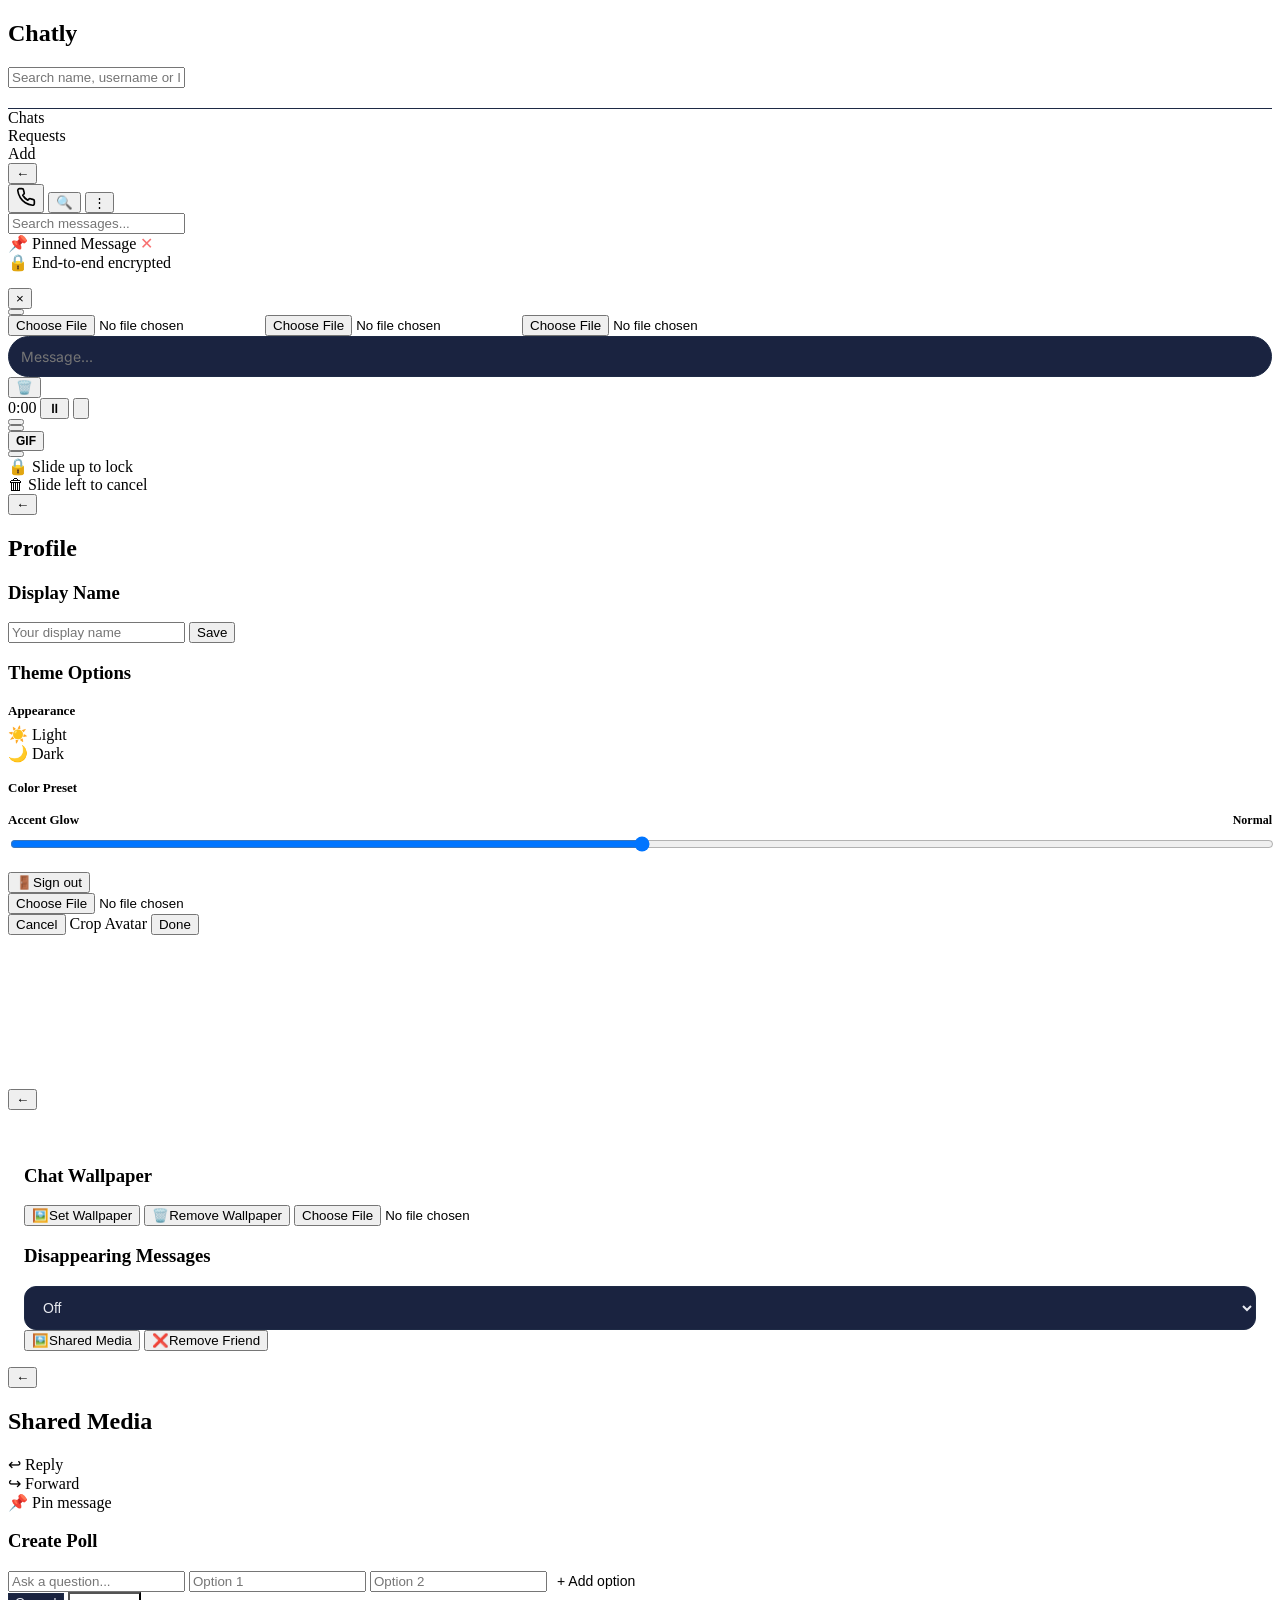
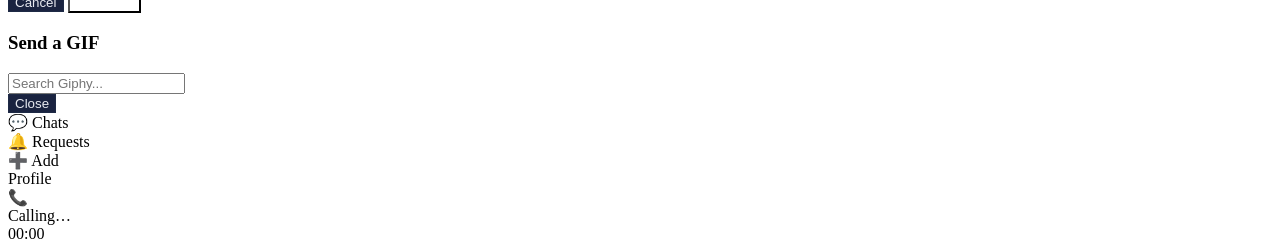
==== commit fd084c7c: "Refactor styles by linking external stylesheet Removed internal CSS styles for themes and layout fro" ====
--- a/templates/index.html
+++ b/templates/index.html
@@ -6,710 +6,7 @@
   <title>Chatly</title>
   <link href="https://fonts.googleapis.com/css2?family=Space+Grotesk:wght@400;600&family=Inter:wght@400;500&display=swap" rel="stylesheet"/>
   <script src="/static/socket.io.min.js"></script>
-  <style>
-    :root {
-      /* Default theme: Dark mode + Blue accent */
-      --accent: #4f8ef7;
-      --accent-dark: #3b6fd4;
-      --accent-light: rgba(79, 142, 247, 0.12);
-      --accent-glow: rgba(79, 142, 247, 0.35);
-      --accent-text: #4f8ef7;
-
-      --bg-primary: #0a0f1e;
-      --bg-secondary: #0d1426;
-      --bg-tertiary: #1a2340;
-      --border-color: #1e2a45;
-      --text-primary: #e8eaf0;
-      --text-secondary: #a0aec0;
-      --text-muted: #4a5568;
-
-      --glow-strength: 1;
-      --glow-opacity: 0.35;
-      --glass-bg: rgba(26, 35, 64, 0.7);
-      --glass-border: rgba(255, 255, 255, 0.08);
-      --glass-shadow: rgba(0, 0, 0, 0.3);
-      --glass-blur: 16px;
-      
-      --nav-height: 64px;
-    }
-
-    /* Color Presets */
-    .theme-blue {
-      --accent: #4f8ef7;
-      --accent-dark: #3b6fd4;
-      --accent-light: rgba(79, 142, 247, 0.12);
-      --accent-glow: rgba(79, 142, 247, 0.35);
-    }
-    .theme-violet {
-      --accent: #a78bfa;
-      --accent-dark: #7c3aed;
-      --accent-light: rgba(167, 139, 250, 0.12);
-      --accent-glow: rgba(167, 139, 250, 0.35);
-    }
-    .theme-red {
-      --accent: #ff2200;
-      --accent-dark: #cc1a00;
-      --accent-light: rgba(255, 34, 0, 0.12);
-      --accent-glow: rgba(255, 34, 0, 0.5);
-    }
-    .theme-pink {
-      --accent: #ff007f;
-      --accent-dark: #cc0066;
-      --accent-light: rgba(255, 0, 127, 0.12);
-      --accent-glow: rgba(255, 0, 127, 0.5);
-    }
-    .theme-green {
-      --accent: #22c55e;
-      --accent-dark: #16a34a;
-      --accent-light: rgba(34, 197, 94, 0.12);
-      --accent-glow: rgba(34, 197, 94, 0.35);
-    }
-
-    /* Dark Mode Glow Settings */
-    .glow-none {
-      --glow-strength: 0;
-      --glow-opacity: 0;
-    }
-    .glow-mild {
-      --glow-strength: 0.5;
-      --glow-opacity: 0.18;
-    }
-    .glow-normal {
-      --glow-strength: 1;
-      --glow-opacity: 0.35;
-    }
-    .glow-strong {
-      --glow-strength: 1.8;
-      --glow-opacity: 0.6;
-    }
-
-    /* Light Mode Variables Override */
-    .mode-light {
-      --bg-primary: #f3f4f6;
-      --bg-secondary: #ffffff;
-      --bg-tertiary: #f9fafb;
-      --border-color: rgba(0, 0, 0, 0.08);
-      --text-primary: #111827;
-      --text-secondary: #4b5563;
-      --text-muted: #9ca3af;
-
-      --glass-bg: rgba(255, 255, 255, 0.7);
-      --glass-border: rgba(255, 255, 255, 0.6);
-      --glass-shadow: rgba(31, 41, 55, 0.06);
-    }
-
-    *, *::before, *::after { box-sizing: border-box; margin: 0; padding: 0; }
-    body { background: var(--bg-primary); color: var(--text-primary); font-family: 'Inter', sans-serif; height: calc(var(--vh, 1vh) * 100); overflow: hidden; display: flex; flex-direction: column; transition: background 0.3s, color 0.3s; }
-
-    /* Screens */
-    .screen { display: none; flex-direction: column; height: calc(var(--vh, 1vh) * 100); }
-    .screen.active { display: flex; }
-
-    /* Header */
-    .top-bar { padding: 16px; background: var(--bg-secondary); border-bottom: 1px solid var(--border-color); display: flex; align-items: center; gap: 10px; flex-shrink: 0; }
-    .top-bar h2 { font-family: 'Space Grotesk', sans-serif; font-size: 17px; font-weight: 600; flex: 1; }
-    .back-btn { background: none; border: none; color: var(--accent); font-size: 22px; cursor: pointer; padding: 2px 8px 2px 0; }
-    .icon-btn { background: none; border: none; color: var(--text-secondary); font-size: 20px; cursor: pointer; padding: 4px; }
-
-    /* Avatar */
-    .av { border-radius: 50%; background: linear-gradient(135deg,var(--accent),#a78bfa); display:flex; align-items:center; justify-content:center; font-family:'Space Grotesk',sans-serif; font-weight:600; overflow:hidden; flex-shrink:0; }
-    .av img { width:100%; height:100%; object-fit:cover; }
-    .av-sm { width:34px; height:34px; font-size:13px; cursor:pointer; }
-    .av-md { width:42px; height:42px; font-size:15px; position:relative; }
-    .av-lg { width:64px; height:64px; font-size:22px; cursor:pointer; border:3px solid var(--bg-secondary); }
-    .online-dot { width:10px; height:10px; background:#22c55e; border-radius:50%; position:absolute; bottom:1px; right:1px; border:2px solid var(--bg-secondary); }
-
-    /* Search & tabs */
-    .search-wrap { padding:10px 12px 6px; flex-shrink:0; }
-    .search-wrap input { width:100%; background:var(--bg-secondary); border:1px solid var(--border-color); border-radius:12px; padding:10px 14px; color:var(--text-primary); font-size:14px; outline:none; font-family:'Inter',sans-serif; }
-    .search-wrap input:focus { border-color:var(--accent); }
-    .search-wrap input::placeholder { color:var(--text-muted); }
-    
-    /* Legacy tabs container hidden */
-    .tabs { display:none; }
-
-    /* Lists */
-    .list { flex:1; overflow-y:auto; padding:6px; padding-bottom: calc(var(--nav-height) + 30px); scrollbar-width:thin; scrollbar-color:var(--border-color) transparent; }
-    .item { display:flex; align-items:center; gap:12px; padding:11px 10px; border-radius:14px; cursor:pointer; transition:background 0.15s; color: var(--text-primary); }
-    .item:hover, .item:active { background:var(--bg-tertiary); }
-    .item-info .name { font-size:14px; font-weight:500; color: var(--text-primary); }
-    .item-info .sub { font-size:12px; color:var(--text-secondary); margin-top:2px; }
-    .act-btns { display:flex; gap:6px; margin-left:auto; }
-    .btn-xs { padding:6px 12px; border-radius:8px; font-size:12px; font-weight:600; border:none; cursor:pointer; font-family:'Space Grotesk',sans-serif; }
-    .btn-blue { background:var(--accent); color:white; }
-    .btn-red { background:var(--bg-tertiary); color:#f87171; border:1px solid #f87171; }
-    .btn-outline { background:var(--bg-tertiary); color:var(--accent); border:1px solid var(--accent); }
-    .remove-btn { background:none; border:none; color:#f87171; font-size:16px; cursor:pointer; margin-left:auto; padding:4px 8px; }
-    .empty { color:var(--text-secondary); font-size:13px; padding:20px; text-align:center; }
-
-    /* Chat */
-    #chatScreen { background:var(--bg-primary); }
-    .chat-bg { flex:1; display:flex; flex-direction:column; background-size:cover; background-position:center; overflow:hidden; }
-    .e2e { font-size:11px; color:#22c55e; text-align:center; padding:5px; background:rgba(10,26,15,0.9); flex-shrink:0; }
-    .typing-bar { font-size:12px; color:var(--accent); padding:4px 14px; background:var(--bg-secondary); display:none; flex-shrink:0; }
-
-    #messages { flex:1; overflow-y:auto; padding:12px; display:flex; flex-direction:column; gap:6px; list-style:none; scrollbar-width:thin; scrollbar-color:var(--border-color) transparent; }
-    #messages li { max-width:78%; padding:9px 13px; border-radius:18px; font-size:14px; line-height:1.5; animation:slideIn 0.2s ease; background:var(--glass-bg); backdrop-filter: blur(var(--glass-blur)); -webkit-backdrop-filter: blur(var(--glass-blur)); border: 1px solid var(--glass-border); color:var(--text-primary); align-self:flex-start; border-bottom-left-radius:4px; word-break:break-word; position:relative; touch-action:pan-y; transition:transform 0.25s cubic-bezier(.4,0,.2,1); box-shadow: 0 4px 10px var(--glass-shadow); }
-    #messages li .reply-drag-icon { position:absolute; top:50%; transform:translateY(-50%); font-size:20px; color:var(--accent); opacity:0; transition:opacity 0.15s; pointer-events:none; }
-    #messages li:not(.sent) .reply-drag-icon { left:-28px; }
-    #messages li.sent .reply-drag-icon { right:-28px; }
-    #messages li.dragging .reply-drag-icon { opacity:1; }
-    #messages li .msender { font-size:11px; color:var(--accent); margin-bottom:3px; font-weight:600; }
-    #messages li .reply-prev { background:rgba(0,0,0,.2); border-left:3px solid var(--accent); padding:3px 8px; border-radius:4px; font-size:12px; color:var(--text-secondary); margin-bottom:5px; }
-    #messages li .reactions { display:flex; flex-wrap:wrap; gap:4px; margin-top:5px; }
-    #messages li .rxn { background:rgba(0,0,0,.2); border-radius:20px; padding:2px 7px; font-size:13px; cursor:pointer; }
-    #messages li .ticks { font-size:11px; color:var(--text-secondary); margin-top:3px; text-align:right; }
-    #messages li .ticks.seen { color:var(--accent); }
-    #messages li .del-text { color:var(--text-secondary); font-style:italic; font-size:13px; }
-    #messages li.sent { align-self:flex-end; background:linear-gradient(135deg,var(--accent),var(--accent-dark)); color:#fff; border-bottom-right-radius:4px; border-bottom-left-radius:18px; border-color: transparent; }
-    #messages li.sent .msender { color:rgba(255,255,255,.7); }
-    #messages li.sent .reply-prev { background:rgba(0,0,0,.15); border-left-color:rgba(255,255,255,.5); }
-    #messages li img.cmedia { max-width:200px; border-radius:10px; display:block; margin-top:6px; cursor:pointer; }
-    #messages li video.cmedia { max-width:200px; border-radius:10px; display:block; margin-top:6px; }
-    #messages li .dload { display:inline-flex; align-items:center; gap:6px; color:inherit; text-decoration:none; background:rgba(0,0,0,.15); padding:6px 10px; border-radius:8px; margin-top:6px; font-size:13px; }
-    @keyframes slideIn { from{opacity:0;transform:translateY(8px)} to{opacity:1;transform:translateY(0)} }
-
-    .reply-bar { background:var(--bg-tertiary); border-left:3px solid var(--accent); padding:8px 36px 8px 12px; font-size:13px; color:var(--text-secondary); display:none; flex-shrink:0; position:relative; }
-    .reply-bar .x { position:absolute; right:10px; top:50%; transform:translateY(-50%); background:none; border:none; color:#f87171; font-size:18px; cursor:pointer; }
-
-    /* ── Instagram-style input bar ── */
-    .input-row { padding:8px 10px; border-top:1px solid var(--border-color); display:flex; gap:6px; align-items:center; background:var(--bg-secondary); flex-shrink:0; position:relative; }
-    /* camera left */
-    .cam-btn { background:none; border:none; color:var(--text-secondary); cursor:pointer; padding:4px 6px; flex-shrink:0; display:flex; align-items:center; transition:color 0.2s; }
-    .cam-btn:hover { color:var(--accent); }
-    .cam-btn svg { width:26px; height:26px; }
-    /* text input */
-    #msgInput { flex:1; background:var(--bg-tertiary); border:1px solid var(--border-color); border-radius:24px; padding:11px 16px; color:var(--text-primary); font-family:'Inter',sans-serif; font-size:14px; outline:none; transition:border-color 0.2s; min-width:0; }
-    #msgInput:focus { border-color:var(--accent); }
-    #msgInput::placeholder { color:var(--text-muted); }
-    /* right icon group */
-    .right-icons { display:flex; gap:2px; align-items:center; flex-shrink:0; }
-    .rib { background:none; border:none; color:var(--text-secondary); cursor:pointer; width:36px; height:36px; border-radius:50%; display:flex; align-items:center; justify-content:center; transition:color 0.2s, background 0.2s; flex-shrink:0; }
-    .rib:hover { color:var(--text-primary); background:rgba(255,255,255,.06); }
-    .rib svg { width:22px; height:22px; }
-    /* mic hold state */
-    #micBtn { position:relative; transition:transform 0.25s cubic-bezier(0.175,0.885,0.32,1.275), background 0.2s, color 0.2s; touch-action:none; user-select:none; -webkit-user-select:none; will-change:transform; }
-    #micBtn.dragging-active { transition:none !important; } /* zero-latency during drag */
-    #micBtn.recording { color:#f87171; animation:micPulse 1s infinite; }
-    @keyframes micPulse { 0%,100%{opacity:1} 50%{opacity:.6} }
-    /* plus/send btn */
-    #plusSendBtn { transition:color 0.2s, transform 0.2s; }
-    #plusSendBtn.is-send { color:var(--accent); }
-    /* hidden file inputs */
-    #fileInput, #galleryInput, #cameraInput { display:none; }
-
-    /* ── Voice recording overlay ── */
-    .input-row.recording-mode .cam-btn,
-    .input-row.recording-mode #msgInput,
-    .input-row.recording-mode .rib:not(#micBtn):not(#voiceSendBtn):not(#voiceCancelBtnR) { display:none; }
-    .input-row.recording-mode .right-icons { display:none; }
-    #voiceBar { display:none; flex:1; align-items:center; gap:8px; min-width:0; }
-    .input-row.recording-mode #voiceBar { display:flex; }
-    #voiceTrash { background:none; border:none; color:#f87171; font-size:20px; cursor:pointer; padding:4px 6px; flex-shrink:0; }
-    .waveform { flex:1; display:flex; align-items:center; gap:2px; height:32px; min-width:0; overflow:hidden; }
-    .waveform .wb { width:3px; border-radius:2px; background:var(--accent); animation:waveAnim 0.8s ease-in-out infinite; flex-shrink:0; }
-    .waveform .wb:nth-child(1) { animation-delay:0s; }
-    .waveform .wb:nth-child(2) { animation-delay:0.1s; }
-    .waveform .wb:nth-child(3) { animation-delay:0.2s; }
-    .waveform .wb:nth-child(4) { animation-delay:0.3s; }
-    .waveform .wb:nth-child(5) { animation-delay:0.4s; }
-    .waveform .wb:nth-child(6) { animation-delay:0.5s; }
-    .waveform .wb:nth-child(7) { animation-delay:0.6s; }
-    .waveform .wb:nth-child(8) { animation-delay:0.7s; }
-    .waveform .wb:nth-child(9) { animation-delay:0.15s; }
-    .waveform .wb:nth-child(10) { animation-delay:0.35s; }
-    .waveform .wb:nth-child(11) { animation-delay:0.55s; }
-    .waveform .wb:nth-child(12) { animation-delay:0.25s; }
-    @keyframes waveAnim { 0%,100%{height:4px;opacity:.4} 50%{height:22px;opacity:1} }
-    .waveform.paused .wb { animation:none; height:6px; opacity:.4; }
-    #recTime { font-size:13px; font-variant-numeric:tabular-nums; color:var(--text-primary); min-width:34px; flex-shrink:0; }
-    #voicePauseBtn { background:none; border:none; color:var(--text-secondary); font-size:18px; cursor:pointer; padding:4px; flex-shrink:0; display:none; }
-    #voiceSendBtn { width:40px; height:40px; border-radius:50%; background:linear-gradient(135deg,var(--accent),var(--accent-dark)); border:none; cursor:pointer; display:none; align-items:center; justify-content:center; flex-shrink:0; box-shadow:0 0 10px var(--accent-glow); }
-    #voiceSendBtn svg { width:18px; height:18px; fill:white; }
-    .input-row.recording-mode #voiceSendBtn { display:flex; }
-    #voiceGestureHint { position:absolute; bottom:70px; right:10px; pointer-events:none; z-index:60; display:none; flex-direction:column; align-items:center; gap:6px; }
-    #voiceGestureHint.show { display:flex; }
-    .vgh-lock { background:var(--bg-tertiary); border:1px solid var(--accent); border-radius:20px; padding:6px 12px; font-size:12px; color:var(--accent); display:flex; align-items:center; gap:4px; white-space:nowrap; transition:transform 0.15s, background 0.15s, color 0.15s, box-shadow 0.15s; }
-    .vgh-lock.active { background:var(--accent); color:#fff; transform:scale(1.08); box-shadow:0 0 14px rgba(79,142,247,.55); }
-
-    .vgh-lock.near { transform:scale(1.03); box-shadow:0 0 8px rgba(79,142,247,.3); }
-    .vgh-cancel { background:var(--bg-tertiary); border:1px solid #f87171; border-radius:20px; padding:6px 12px; font-size:12px; color:#f87171; display:flex; align-items:center; gap:4px; white-space:nowrap; transition:transform 0.15s, background 0.15s, color 0.15s, box-shadow 0.15s; }
-    .vgh-cancel.near { transform:scale(1.03); box-shadow:0 0 8px rgba(248,113,113,.3); }
-    .vgh-cancel.active { background:#f87171; color:#fff; transform:scale(1.08); box-shadow:0 0 14px rgba(248,113,113,.55); }
-    #voiceSlideHint { position:absolute; left:50%; transform:translateX(-50%); bottom:70px; background:var(--glass-bg); border:1px solid var(--border-color); border-radius:12px; padding:7px 14px; font-size:12px; color:var(--text-muted); display:none; pointer-events:none; z-index:55; white-space:nowrap; }
-    #voiceSlideHint.show { display:block; }
-
-    /* Toast */
-    .toast { position:fixed; bottom:80px; left:50%; transform:translateX(-50%) translateY(20px); background:var(--bg-tertiary); border:1px solid var(--border-color); color:var(--text-primary); padding:10px 20px; border-radius:12px; font-size:14px; z-index:300; opacity:0; transition:opacity 0.25s, transform 0.25s; pointer-events:none; }
-    .toast.show { opacity:1; transform:translateX(-50%) translateY(0); }
-
-    /* Chat header tap area */
-    .chat-header-info { flex:1; min-width:0; cursor:pointer; display:flex; align-items:center; gap:10px; }
-    .chat-header-text { flex:1; min-width:0; }
-
-    /* Avatar crop modal */
-    .crop-modal { display:none; position:fixed; inset:0; background:var(--bg-primary); z-index:400; flex-direction:column; }
-    .crop-modal.show { display:flex; }
-    .crop-header { padding:16px; background:var(--bg-secondary); border-bottom:1px solid var(--border-color); display:flex; align-items:center; justify-content:space-between; flex-shrink:0; }
-    .crop-header button { background:none; border:none; color:var(--accent); font-size:15px; cursor:pointer; font-family:'Inter',sans-serif; padding:4px 8px; }
-    .crop-header button.confirm { font-weight:600; }
-    .crop-header span { font-family:'Space Grotesk',sans-serif; font-size:16px; font-weight:600; }
-    .crop-viewport { flex:1; position:relative; overflow:hidden; touch-action:none; }
-    .crop-viewport canvas { position:absolute; top:0; left:0; }
-    .crop-frame { position:absolute; border:2px solid #fff; box-shadow:0 0 0 9999px rgba(0,0,0,.6); pointer-events:none; z-index:2; }
-
-    /* Emoji picker */
-    .emoji-picker { display:none; position:absolute; background:var(--bg-tertiary); border:1px solid var(--border-color); border-radius:12px; padding:8px; gap:4px; flex-wrap:wrap; z-index:100; box-shadow:0 4px 20px rgba(0,0,0,.4); }
-    .emoji-picker.show { display:flex; }
-    .emoji-picker span { font-size:20px; cursor:pointer; padding:4px; border-radius:6px; }
-    .emoji-picker span:hover { background:var(--accent-light); }
-
-    /* Reaction / long press menu */
-    .ctx-menu { display:none; position:fixed; background:var(--bg-tertiary); border:1px solid var(--border-color); border-radius:14px; padding:8px; z-index:200; box-shadow:0 4px 24px rgba(0,0,0,.5); }
-    .ctx-menu.show { display:flex; flex-direction:column; gap:2px; }
-    .ctx-item { padding:10px 16px; border-radius:8px; cursor:pointer; font-size:14px; display:flex; align-items:center; gap:10px; color: var(--text-primary); }
-    .ctx-item:hover { background:var(--accent-light); }
-    .ctx-item.danger { color:#f87171; }
-    .ctx-emojis { display:flex; gap:6px; padding:6px 8px; }
-    .ctx-emojis span { font-size:22px; cursor:pointer; }
-
-    /* Premium Bottom Tab Bar (iOS style) */
-    .bottom-nav-pill {
-      position: fixed;
-      bottom: 20px;
-      left: 50%;
-      transform: translateX(-50%);
-      width: 90%;
-      max-width: 420px;
-      height: var(--nav-height);
-      border-radius: 32px;
-      z-index: 999;
-      display: flex;
-      align-items: center;
-      justify-content: space-around;
-      padding: 0 16px;
-      transition: transform 0.4s cubic-bezier(0.16, 1, 0.3, 1), opacity 0.3s ease;
-      
-      /* Glass effect */
-      background: var(--glass-bg);
-      backdrop-filter: blur(var(--glass-blur));
-      -webkit-backdrop-filter: blur(var(--glass-blur));
-      border: 1px solid var(--glass-border);
-      box-shadow: 0 10px 30px var(--glass-shadow);
-      overflow: visible;
-      isolation: isolate;
-    }
-    
-    /* Sharp neon glow on pill — dark mode, no animation */
-    body:not(.mode-light) .bottom-nav-pill {
-      border-color: rgba(255, 255, 255, 0.12);
-      box-shadow: 0 10px 30px var(--glass-shadow);
-    }
-    body:not(.mode-light):not(.glow-none) .bottom-nav-pill {
-      border-color: var(--accent);
-      box-shadow:
-        0 0 0 calc(1px * var(--glow-strength)) var(--accent),
-        0 0 calc(8px * var(--glow-strength)) var(--accent),
-        0 0 calc(22px * var(--glow-strength)) var(--accent-glow),
-        0 0 calc(50px * var(--glow-strength)) var(--accent-glow),
-        0 10px 30px rgba(0,0,0,0.6);
-    }
-
-    /* Soft, elegant colored shadow glow in light mode */
-    body.mode-light .bottom-nav-pill {
-      border-color: var(--glass-border);
-      box-shadow: 0 10px 30px var(--glass-shadow);
-    }
-    body.mode-light:not(.glow-none) .bottom-nav-pill {
-      box-shadow:
-        0 0 calc(1.5px * var(--glow-strength)) var(--accent),
-        0 calc(4px * var(--glow-strength)) calc(16px * var(--glow-strength)) var(--accent-light),
-        0 10px 30px var(--glass-shadow);
-    }
-
-    /* Sharp neon on active tab icon — dark mode, no animation */
-    body:not(.mode-light) .bottom-nav-pill .tab.active .tab-icon {
-      filter:
-        drop-shadow(0 0 2px var(--accent))
-        drop-shadow(0 0 6px var(--accent))
-        drop-shadow(0 0 14px var(--accent-glow));
-      transform: translateY(-2px);
-    }
-    /* Flat clean style for active tab icon in light mode */
-    body.mode-light .bottom-nav-pill .tab.active .tab-icon {
-      filter: drop-shadow(0 2px 4px rgba(0,0,0,0.08));
-      transform: translateY(-2px);
-    }
-
-    .bottom-nav-pill.hidden {
-      transform: translateX(-50%) translateY(100px);
-      opacity: 0;
-      pointer-events: none;
-    }
-
-    .bottom-nav-pill .tab {
-      display: flex;
-      flex-direction: column;
-      align-items: center;
-      justify-content: center;
-      flex: 1;
-      height: 100%;
-      cursor: pointer;
-      color: var(--text-secondary);
-      transition: color 0.2s, transform 0.2s;
-      position: relative;
-    }
-    .bottom-nav-pill .tab:active {
-      transform: scale(0.92);
-    }
-
-    .bottom-nav-pill .tab .tab-icon {
-      font-size: 20px;
-      margin-bottom: 2px;
-      transition: transform 0.2s;
-    }
-
-    .bottom-nav-pill .tab .tab-label {
-      font-size: 10px;
-      font-weight: 500;
-      font-family: 'Space Grotesk', sans-serif;
-    }
-
-    .bottom-nav-pill .tab.active {
-      color: var(--accent);
-    }
-
-    .bottom-nav-pill .tab .av-sm {
-      border: 2px solid transparent;
-      transition: border-color 0.2s;
-    }
-    .bottom-nav-pill .tab.active .av-sm {
-      border-color: var(--accent);
-      box-shadow: 0 0 calc(6px * var(--glow-strength)) var(--accent-glow);
-    }
-    .bottom-nav-pill .tab .ndot {
-      position: absolute;
-      top: 6px;
-      right: 25%;
-      margin: 0;
-      border: 1.5px solid var(--bg-secondary);
-    }
-
-    /* Pill Segmented Control Styles */
-    .pill-selector {
-      display: flex;
-      background: var(--bg-secondary);
-      border: 1px solid var(--border-color);
-      border-radius: 14px;
-      padding: 4px;
-      gap: 4px;
-      width: 100%;
-    }
-    .pill-option {
-      flex: 1;
-      text-align: center;
-      padding: 10px 0;
-      border-radius: 10px;
-      font-size: 13px;
-      font-weight: 500;
-      cursor: pointer;
-      color: var(--text-secondary);
-      transition: background 0.2s, color 0.2s, box-shadow 0.2s;
-    }
-    .pill-option:hover {
-      color: var(--text-primary);
-    }
-    .pill-option.active {
-      background: var(--accent);
-      color: #fff;
-      font-weight: 600;
-      box-shadow: 0 2px 8px var(--accent-glow);
-    }
-
-    /* Custom Range Slider Styles */
-    input[type=range] {
-      -webkit-appearance: none;
-      width: 100%;
-      height: 6px;
-      border-radius: 3px;
-      background: var(--bg-secondary);
-      border: 1px solid var(--border-color);
-      outline: none;
-      margin: 12px 0;
-    }
-    input[type=range]::-webkit-slider-thumb {
-      -webkit-appearance: none;
-      appearance: none;
-      width: 18px;
-      height: 18px;
-      border-radius: 50%;
-      background: var(--accent);
-      border: 2px solid #fff;
-      box-shadow: 0 0 8px var(--accent-glow);
-      cursor: pointer;
-      transition: transform 0.1s ease;
-    }
-    input[type=range]::-webkit-slider-thumb:active {
-      transform: scale(1.25);
-    }
-
-    .pill-option:hover {
-      color: var(--text-primary);
-    }
-    .pill-option.active {
-      background: var(--accent);
-      color: #fff;
-      font-weight: 600;
-      box-shadow: 0 2px 8px var(--accent-glow);
-    }
-
-    /* Profile screen */
-    #profileScreen { background:var(--bg-primary); overflow-y:auto; padding-bottom: calc(var(--nav-height) + 30px); }
-    .profile-av-wrap { display:flex; justify-content:center; margin-top:24px; position:relative; z-index:1; flex-shrink:0; }
-    .profile-info { text-align:center; padding:10px 16px 16px; flex-shrink:0; }
-    .profile-info h2 { font-family:'Space Grotesk',sans-serif; font-size:20px; font-weight:600; color: var(--text-primary); }
-    .profile-info .uid { font-size:13px; color:var(--accent); margin-top:4px; }
-    .profile-info .uname { font-size:12px; color:var(--text-secondary); margin-top:2px; }
-    .psection { padding:0 16px 16px; flex-shrink:0; }
-    .psection h3 { font-family:'Space Grotesk',sans-serif; font-size:12px; color:var(--text-secondary); margin-bottom:8px; text-transform:uppercase; letter-spacing:.05em; }
-    .pbtn { display:flex; align-items:center; gap:12px; padding:14px; background:var(--bg-secondary); border-radius:12px; cursor:pointer; margin-bottom:8px; border:none; width:100%; color:var(--text-primary); font-family:'Inter',sans-serif; font-size:14px; text-align:left; border: 1px solid var(--border-color); }
-    .pbtn .ico { font-size:18px; }
-    .pbtn.danger { color:#f87171; border-color: rgba(248,113,113,0.2); }
-    .edit-name-wrap { display:flex; gap:8px; align-items:center; }
-    .edit-name-wrap input { flex:1; background:var(--bg-secondary); border:1px solid var(--border-color); border-radius:10px; padding:10px 14px; color:var(--text-primary); font-size:14px; outline:none; font-family:'Inter',sans-serif; }
-    .edit-name-wrap button { padding:10px 14px; background:var(--accent); border:none; border-radius:10px; color:white; font-size:13px; font-weight:600; cursor:pointer; font-family:'Space Grotesk',sans-serif; }
-
-    /* Media grid */
-    #mediaScreen { background:var(--bg-primary); overflow-y:auto; }
-    .media-grid { display:grid; grid-template-columns:repeat(3,1fr); gap:2px; padding:2px; }
-    .media-thumb { aspect-ratio:1; overflow:hidden; cursor:pointer; position:relative; }
-    .media-thumb img, .media-thumb video { width:100%; height:100%; object-fit:cover; }
-    .media-thumb .play-icon { position:absolute; top:50%; left:50%; transform:translate(-50%,-50%); font-size:28px; }
-
-    /* Chat settings */
-    #chatSettingsScreen { background:var(--bg-primary); overflow-y:auto; }
-    .theme-picker { display:flex; gap:10px; margin-top:8px; flex-wrap:wrap; }
-    /* ── Sliding glassy glider ── */
-    #navGlider {
-      display: block;
-      position: absolute;
-      top: 50%;
-      transform: translateY(-50%);
-      height: 46px;
-      border-radius: 22px;
-      background: rgba(255, 255, 255, 0.72);
-      backdrop-filter: blur(12px);
-      -webkit-backdrop-filter: blur(12px);
-      border: 1px solid rgba(255,255,255,0.9);
-      box-shadow:
-        0 2px 12px rgba(0,0,0,0.10),
-        0 1px 3px rgba(0,0,0,0.07),
-        inset 0 1px 0 rgba(255,255,255,1);
-      transition: left 0.3s cubic-bezier(0.34, 1.56, 0.64, 1), width 0.3s cubic-bezier(0.34, 1.56, 0.64, 1);
-      pointer-events: none;
-      z-index: 0;
-    }
-    /* Dark mode override for the glider */
-    body:not(.mode-light) #navGlider {
-      background: rgba(255, 255, 255, 0.12);
-      border: 1px solid rgba(255, 255, 255, 0.15);
-      box-shadow:
-        0 4px 15px rgba(0, 0, 0, 0.4),
-        inset 0 1px 0 rgba(255, 255, 255, 0.1);
-    }
-    /* Tabs sit above glider */
-    .bottom-nav-pill .tab { z-index: 1; }
-
-    .theme-swatch { width:32px; height:32px; border-radius:50%; cursor:pointer; border:2px solid transparent; }
-    .theme-swatch.active { border-color:var(--text-primary); transform:scale(1.1); }
-
-    /* Pinned message */
-    .pinned-bar { background:var(--bg-secondary); border-bottom:1px solid var(--border-color); padding:8px 16px; font-size:13px; display:none; align-items:center; gap:10px; flex-shrink:0; cursor:pointer; }
-    .pinned-bar .pin-icon { color:var(--accent); font-size:16px; }
-    .pinned-bar .pin-content { flex:1; overflow:hidden; white-space:nowrap; text-overflow:ellipsis; color:var(--text-secondary); }
-    
-    /* Search bar inside chat */
-    .chat-search-bar { display:none; padding:8px 12px; background:var(--bg-secondary); border-bottom:1px solid var(--border-color); flex-shrink:0; }
-    .chat-search-bar input { width:100%; background:var(--bg-tertiary); border:1px solid var(--border-color); border-radius:12px; padding:8px 12px; color:var(--text-primary); font-size:13px; outline:none; }
-
-    /* Polls */
-    .poll-msg { width:100%; margin-top:6px; display:flex; flex-direction:column; gap:6px; }
-    .poll-q { font-weight:600; margin-bottom:4px; }
-    .poll-opt { background:rgba(0,0,0,.2); border-radius:8px; padding:8px 12px; cursor:pointer; position:relative; overflow:hidden; display:flex; justify-content:space-between; align-items:center; }
-    .poll-opt.voted { border:1px solid var(--accent); }
-    .poll-opt .bar { position:absolute; left:0; top:0; bottom:0; background:var(--accent-light); z-index:0; transition:width 0.3s; }
-    .poll-opt .opt-text { position:relative; z-index:1; font-size:13px; }
-    .poll-opt .opt-pct { position:relative; z-index:1; font-size:12px; font-weight:600; }
-
-    /* Link Preview */
-    .link-preview { display:block; text-decoration:none; color:inherit; background:rgba(0,0,0,.2); border-radius:10px; margin-top:6px; overflow:hidden; border:1px solid rgba(255,255,255,.05); max-width:260px; }
-    .link-preview img { width:100%; height:120px; object-fit:cover; display:block; }
-    .link-preview-info { padding:8px 10px; }
-    .link-preview-title { font-weight:600; font-size:13px; margin-bottom:4px; display:-webkit-box; -webkit-line-clamp:2; -webkit-box-orient:vertical; overflow:hidden; }
-    .link-preview-desc { font-size:11px; color:var(--text-secondary); display:-webkit-box; -webkit-line-clamp:2; -webkit-box-orient:vertical; overflow:hidden; }
-
-    /* Modals (Poll / GIF) */
-    .full-modal { display:none; position:fixed; inset:0; background:rgba(10,15,30,0.9); z-index:500; align-items:center; justify-content:center; padding:20px; }
-    .full-modal.show { display:flex; }
-    .modal-content { background:var(--bg-secondary); border:1px solid var(--border-color); border-radius:16px; width:100%; max-width:400px; padding:20px; display:flex; flex-direction:column; gap:12px; }
-    .modal-content h3 { font-family:'Space Grotesk',sans-serif; margin-bottom:8px; color: var(--text-primary); }
-    .modal-content input { background:var(--bg-tertiary); border:1px solid var(--border-color); border-radius:10px; padding:10px 14px; color:var(--text-primary); font-size:14px; outline:none; font-family:'Inter',sans-serif; width:100%; }
-    .modal-btns { display:flex; gap:10px; margin-top:10px; }
-    .modal-btns button { flex:1; padding:10px; border-radius:10px; border:none; font-weight:600; cursor:pointer; font-family:'Space Grotesk',sans-serif; }
-    .gif-grid { display:grid; grid-template-columns:1fr 1fr; gap:8px; overflow-y:auto; max-height:300px; margin-top:10px; }
-    .gif-grid img { width:100%; border-radius:8px; cursor:pointer; }
-    
-
-    /* ── Call Modal ──────────────────────────────────────────── */
-    @keyframes callPulse {
-      0%   { transform: scale(1);   opacity: 0.7; }
-      100% { transform: scale(2.2); opacity: 0; }
-    }
-    @keyframes callFadeIn {
-      from { opacity: 0; transform: scale(0.92); }
-      to   { opacity: 1; transform: scale(1); }
-    }
-    .call-modal-overlay {
-      display: none;
-      position: fixed; inset: 0;
-      background: rgba(5, 8, 22, 0.4);
-      backdrop-filter: blur(4px);
-      -webkit-backdrop-filter: blur(4px);
-      justify-content: center;
-      align-items: flex-end;
-      padding-bottom: 30px;
-      z-index: 9000;
-    }
-    .call-modal-card {
-      background: var(--glass-bg);
-      backdrop-filter: blur(var(--glass-blur));
-      -webkit-backdrop-filter: blur(var(--glass-blur));
-      border: 1px solid var(--glass-border);
-      border-radius: 28px;
-      padding: 32px 24px 24px;
-      min-width: 290px; max-width: 420px; width: 92%;
-      color: var(--text-primary);
-      display: flex; flex-direction: column; align-items: center; gap: 14px;
-      box-shadow: 0 10px 30px var(--glass-shadow);
-      animation: callFadeIn 0.25s cubic-bezier(0.34,1.56,0.64,1);
-    }
-    /* Dark mode override */
-    body:not(.mode-light) .call-modal-card {
-      background: rgba(14, 18, 38, 0.85);
-      border-color: rgba(255, 255, 255, 0.12);
-      box-shadow: 0 10px 30px var(--glass-shadow);
-    }
-    /* Light mode override */
-    body.mode-light .call-modal-card {
-      background: rgba(255, 255, 255, 0.85);
-      border-color: rgba(0, 0, 0, 0.08);
-      color: #111827;
-      box-shadow: 0 10px 30px rgba(0, 0, 0, 0.1);
-    }
-    body.mode-light .call-status {
-      color: #111827;
-    }
-    body.mode-light .call-btn-label {
-      color: rgba(0, 0, 0, 0.6);
-    }
-    body.mode-light .call-btn-mute {
-      background: rgba(0, 0, 0, 0.06);
-      color: #111827;
-      border: 1px solid rgba(0, 0, 0, 0.08);
-    }
-    /* Pulsing avatar ring */
-    .call-avatar-ring {
-      position: relative;
-      width: 90px; height: 90px;
-      display: flex; align-items: center; justify-content: center;
-      margin-bottom: 4px;
-    }
-    .call-pulse {
-      position: absolute; inset: 0;
-      border-radius: 50%;
-      background: var(--accent, #a78bfa);
-      opacity: 0;
-    }
-    /* Ringing state: animate pulses */
-    .call-ringing .call-pulse-1 { animation: callPulse 1.8s ease-out 0s   infinite; }
-    .call-ringing .call-pulse-2 { animation: callPulse 1.8s ease-out 0.6s infinite; }
-    .call-ringing .call-pulse-3 { animation: callPulse 1.8s ease-out 1.2s infinite; }
-    .call-avatar-circle {
-      width: 72px; height: 72px;
-      border-radius: 50%;
-      background: var(--accent, #a78bfa);
-      display: flex; align-items: center; justify-content: center;
-      font-size: 30px;
-      font-family: 'Space Grotesk', sans-serif;
-      font-weight: 700;
-      color: #fff;
-      position: relative; z-index: 1;
-      box-shadow: 0 0 0 3px rgba(255,255,255,0.15);
-    }
-    .call-status {
-      font-size: 1.05em;
-      font-weight: 600;
-      font-family: 'Space Grotesk', sans-serif;
-      text-align: center;
-      color: #fff;
-      line-height: 1.4;
-    }
-    .call-timer {
-      font-size: 0.85em;
-      opacity: 0.55;
-      display: none;
-      font-variant-numeric: tabular-nums;
-      letter-spacing: 0.05em;
-    }
-    .call-btn-row {
-      display: flex; gap: 16px; margin-top: 8px;
-      align-items: flex-start; justify-content: center;
-      flex-wrap: wrap;
-    }
-    .call-btn-wrap {
-      display: flex; flex-direction: column;
-      align-items: center; gap: 8px;
-    }
-    .call-btn {
-      width: 54px; height: 54px;
-      border-radius: 50%;
-      border: none;
-      display: flex; align-items: center; justify-content: center;
-      font-size: 20px;
-      cursor: pointer;
-      transition: transform 0.15s, box-shadow 0.15s;
-    }
-    .call-btn:active { transform: scale(0.93); }
-    .call-btn-accept {
-      background: linear-gradient(135deg, #22c55e, #16a34a);
-      color: #fff;
-      box-shadow: 0 4px 20px rgba(34,197,94,0.45);
-    }
-    .call-btn-accept:hover { box-shadow: 0 6px 28px rgba(34,197,94,0.6); }
-    .call-btn-decline {
-      background: linear-gradient(135deg, #ef4444, #b91c1c);
-      color: #fff;
-      box-shadow: 0 4px 20px rgba(239,68,68,0.45);
-    }
-    .call-btn-decline:hover { box-shadow: 0 6px 28px rgba(239,68,68,0.6); }
-    .call-btn-mute {
-      background: rgba(255,255,255,0.12);
-      color: #fff;
-      border: 1px solid rgba(255,255,255,0.18);
-    }
-    .call-btn-mute.muted {
-      background: var(--accent, #a78bfa);
-      box-shadow: 0 4px 20px var(--accent-glow, rgba(167,139,250,0.4));
-    }
-    .call-btn-label {
-      font-size: 11px;
-      color: rgba(255,255,255,0.55);
-      font-family: 'Inter', sans-serif;
-      font-weight: 500;
-    }
-
-    #avatarInput, #chatWallInput, #fileInput { display:none; }
-  </style>
+  <link rel="stylesheet" href="/static/styles.css">
 </head>
 <body>
 
@@ -2415,6 +1712,11 @@
   // Init glider on the default active tab after layout is ready
   requestAnimationFrame(() => moveNavGlider(document.getElementById('navChatsTab')));
 });
+
+socket.on('connect', function() {
+  socket.emit('get_online_users');
+});
+
 window.addEventListener('resize', () => {
   const active = document.querySelector('.bottom-nav-pill .tab.active');
   if (active) moveNavGlider(active);
@@ -3244,17 +2546,6 @@
     }
    
     // Recipient — not yet acked
-    // Check if sender currently online
-    const senderOnlineNow = onlineUsers.includes(currentChat);
-    if (senderOnlineNow) {
-      // Will be auto-opened by socket event — show loading state
-      return `<div class="knock-card" data-knock-id="${msgId}" data-state="auto-opening">
-        ${door}
-        <span class="knock-label">🚪 Knock</span>
-        <span class="knock-sub">Opening…</span>
-      </div>`;
-    }
-   
     return `<div class="knock-card" data-knock-id="${msgId}" data-state="waiting-sender">
       ${door}
       <span class="knock-label">🚪 Knock</span>
@@ -3348,23 +2639,7 @@
       badge.textContent = '✓ Revealed';
       card.appendChild(badge);
     }, 1050);
-  }
-   
-  /* ═══════════════════════════════════════════════════════════════
-     KNOCK — Socket: sender comes online, recipient auto-opens
-     Server emits 'knock_acknowledged' to recipient when sender reconnects
-     and there's a pending ack queued.
-   
-     Also: when recipient is already in the chat and sender just came
-     online (user_list_update), check for unacked knocks and auto-open.
-  ═══════════════════════════════════════════════════════════════ */
-   
-  // Listen for knock_open_signal — server tells recipient to open
-  socket.on('knock_open_signal', async function(data) {
-    // data: { msg_id, enc_message }
-    await openKnockDoor(data.msg_id, data.enc_message);
-  });
-   
+  } 
    
   /* ═══════════════════════════════════════════════════════════════
      KNOCK — Sender: notification that someone knocked
@@ -3443,10 +2718,7 @@
     if (prepend) ul.prepend(li); else ul.appendChild(li);
     if (!prepend) li.scrollIntoView({ behavior: 'smooth' });
    
-    // If recipient and sender is currently online and knock not acked → auto-open
-    if (!isSent && !ack && onlineUsers.includes(m.sender)) {
-      setTimeout(() => openKnockDoor(m.id, m.message), 600);
-    }
+    
   };
    
   console.log('[Knock v2] Loaded ✓');
@@ -3714,125 +2986,6 @@
     <div id="knockDoorFrame"></div>
   </div>
    
-  <script>
-  /* ═══════════════════════════════════════════════════════════════
-     KNOCK FULLSCREEN — replaces openKnockDoor() from knock_v2
-  ═══════════════════════════════════════════════════════════════ */
-   
-  // Tap overlay to dismiss after reveal
-  document.getElementById('knockDoorOverlay').addEventListener('click', () => {
-    const overlay = document.getElementById('knockDoorOverlay');
-    if (overlay.dataset.revealed === 'true') dismissKnockOverlay();
-  });
-   
-  function dismissKnockOverlay() {
-    const overlay = document.getElementById('knockDoorOverlay');
-    overlay.style.transition = 'opacity 0.4s ease';
-    overlay.style.opacity = '0';
-    setTimeout(() => {
-      overlay.classList.remove('active');
-      overlay.style.opacity = '';
-      overlay.style.transition = '';
-      overlay.dataset.revealed = 'false';
-      // Reset door
-      const panel = document.getElementById('knockDoorPanel');
-      panel.style.transition = 'none';
-      panel.classList.remove('open');
-      void panel.offsetWidth;
-      panel.style.transition = '';
-      document.getElementById('knockDoorRoom').classList.remove('visible');
-    }, 400);
-  }
-   
-  async function openKnockDoor(msgId, encMessage) {
-    const li = document.getElementById('msg-' + msgId);
-    if (!li) return;
-    const card = li.querySelector('.knock-card');
-    if (card && card.dataset.state === 'revealed') return;
-    if (card) card.dataset.state = 'revealed';
-   
-    // Mark mini-card as acked
-    if (card) {
-      const sub = card.querySelector('.knock-sub');
-      if (sub) sub.textContent = 'Opening…';
-      const btn = card.querySelector('.knock-tap-btn');
-      if (btn) btn.remove();
-      const door = document.getElementById('kd-' + msgId);
-      if (door) door.classList.add('open');
-    }
-   
-    // Play knock sound
-    playKnockSound();
-   
-    // Add ripple circles
-    const overlay = document.getElementById('knockDoorOverlay');
-    overlay.classList.add('active');
-    overlay.dataset.revealed = 'false';
-   
-    // Ripple circles
-    for (let i = 0; i < 3; i++) {
-      setTimeout(() => {
-        const c = document.createElement('div');
-        c.className = 'knock-circle';
-        document.getElementById('knockDoorPanel').appendChild(c);
-        setTimeout(() => c.remove(), 900);
-      }, i * 180);
-    }
-   
-    // Swing door open after short delay
-    await new Promise(r => setTimeout(r, 500));
-    playKnockSound();
-   
-    const panel = document.getElementById('knockDoorPanel');
-    panel.classList.add('open');
-   
-    // Reveal room + decrypt message
-    await new Promise(r => setTimeout(r, 800));
-    playRevealSound();
-   
-    let plaintext = '🔒';
-    try { plaintext = await dec(encMessage); } catch {}
-   
-    document.getElementById('knockRoomMsg').textContent = plaintext;
-    document.getElementById('knockDoorRoom').classList.add('visible');
-    overlay.dataset.revealed = 'true';
-   
-    // Update mini card in messages list
-    if (card) {
-      const label = card.querySelector('.knock-label');
-      if (label) label.textContent = '🚪 Knock';
-      const sub = card.querySelector('.knock-sub');
-      if (sub) sub.style.display = 'none';
-      const revealed = document.createElement('span');
-      revealed.className = 'knock-revealed';
-      revealed.textContent = plaintext;
-      card.appendChild(revealed);
-      const badge = document.createElement('div');
-      badge.className = 'knock-acked-badge';
-      badge.textContent = '✓ Revealed';
-      card.appendChild(badge);
-    }
-  }
-   
-  /* ═══════════════════════════════════════════════════════════════
-     KNOCK — Sender opens chat → emit trigger to recipient
-     Patch openChat() to emit 'knock_chat_opened' when applicable
-  ═══════════════════════════════════════════════════════════════ */
-  const _origOpenChat = window.openChat;
-  window.openChat = async function openChat(username) {
-    await _origOpenChat(username);
-    // Emit that sender opened this chat — recipient listens and opens door
-    socket.emit('knock_chat_opened', { chat_with: username });
-  };
-   
-  /* ═══════════════════════════════════════════════════════════════
-     KNOCK — Socket: recipient receives trigger when sender opens chat
-  ═══════════════════════════════════════════════════════════════ */
-  socket.on('knock_open_signal', async function(data) {
-    await openKnockDoor(data.msg_id, data.enc_message);
-  });
-   
-  console.log('[Knock Fullscreen] Loaded ✓');
-  </script>
+<script src="/static/script.js"></script>
 </body>
 </html>
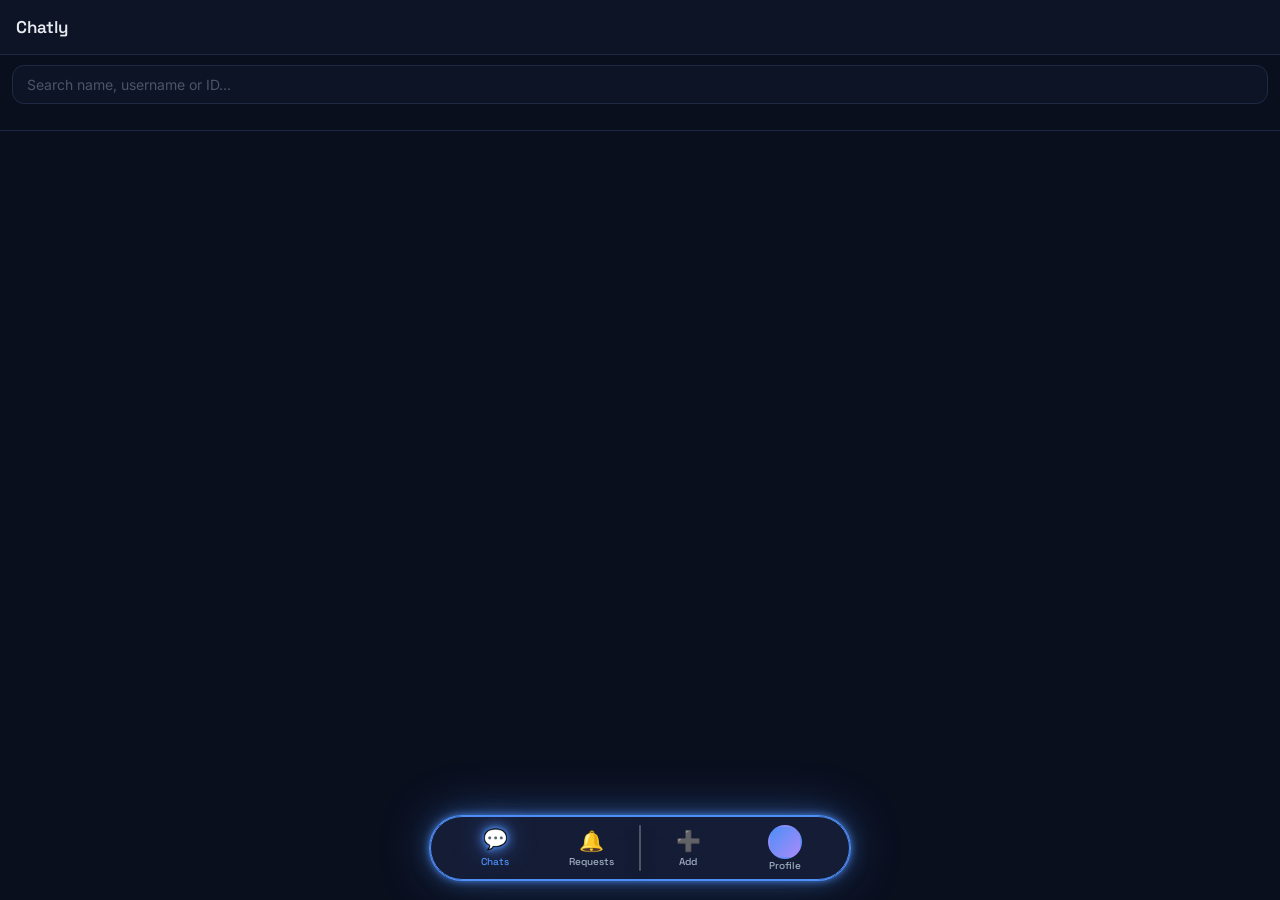
==== commit 3e9808ae: "Update index.html" ====
--- a/templates/index.html
+++ b/templates/index.html
@@ -6,7 +6,710 @@
   <title>Chatly</title>
   <link href="https://fonts.googleapis.com/css2?family=Space+Grotesk:wght@400;600&family=Inter:wght@400;500&display=swap" rel="stylesheet"/>
   <script src="/static/socket.io.min.js"></script>
-  <link rel="stylesheet" href="/static/styles.css">
+  <style>
+    :root {
+      /* Default theme: Dark mode + Blue accent */
+      --accent: #4f8ef7;
+      --accent-dark: #3b6fd4;
+      --accent-light: rgba(79, 142, 247, 0.12);
+      --accent-glow: rgba(79, 142, 247, 0.35);
+      --accent-text: #4f8ef7;
+
+      --bg-primary: #0a0f1e;
+      --bg-secondary: #0d1426;
+      --bg-tertiary: #1a2340;
+      --border-color: #1e2a45;
+      --text-primary: #e8eaf0;
+      --text-secondary: #a0aec0;
+      --text-muted: #4a5568;
+
+      --glow-strength: 1;
+      --glow-opacity: 0.35;
+      --glass-bg: rgba(26, 35, 64, 0.7);
+      --glass-border: rgba(255, 255, 255, 0.08);
+      --glass-shadow: rgba(0, 0, 0, 0.3);
+      --glass-blur: 16px;
+      
+      --nav-height: 64px;
+    }
+
+    /* Color Presets */
+    .theme-blue {
+      --accent: #4f8ef7;
+      --accent-dark: #3b6fd4;
+      --accent-light: rgba(79, 142, 247, 0.12);
+      --accent-glow: rgba(79, 142, 247, 0.35);
+    }
+    .theme-violet {
+      --accent: #a78bfa;
+      --accent-dark: #7c3aed;
+      --accent-light: rgba(167, 139, 250, 0.12);
+      --accent-glow: rgba(167, 139, 250, 0.35);
+    }
+    .theme-red {
+      --accent: #ff2200;
+      --accent-dark: #cc1a00;
+      --accent-light: rgba(255, 34, 0, 0.12);
+      --accent-glow: rgba(255, 34, 0, 0.5);
+    }
+    .theme-pink {
+      --accent: #ff007f;
+      --accent-dark: #cc0066;
+      --accent-light: rgba(255, 0, 127, 0.12);
+      --accent-glow: rgba(255, 0, 127, 0.5);
+    }
+    .theme-green {
+      --accent: #22c55e;
+      --accent-dark: #16a34a;
+      --accent-light: rgba(34, 197, 94, 0.12);
+      --accent-glow: rgba(34, 197, 94, 0.35);
+    }
+
+    /* Dark Mode Glow Settings */
+    .glow-none {
+      --glow-strength: 0;
+      --glow-opacity: 0;
+    }
+    .glow-mild {
+      --glow-strength: 0.5;
+      --glow-opacity: 0.18;
+    }
+    .glow-normal {
+      --glow-strength: 1;
+      --glow-opacity: 0.35;
+    }
+    .glow-strong {
+      --glow-strength: 1.8;
+      --glow-opacity: 0.6;
+    }
+
+    /* Light Mode Variables Override */
+    .mode-light {
+      --bg-primary: #f3f4f6;
+      --bg-secondary: #ffffff;
+      --bg-tertiary: #f9fafb;
+      --border-color: rgba(0, 0, 0, 0.08);
+      --text-primary: #111827;
+      --text-secondary: #4b5563;
+      --text-muted: #9ca3af;
+
+      --glass-bg: rgba(255, 255, 255, 0.7);
+      --glass-border: rgba(255, 255, 255, 0.6);
+      --glass-shadow: rgba(31, 41, 55, 0.06);
+    }
+
+    *, *::before, *::after { box-sizing: border-box; margin: 0; padding: 0; }
+    body { background: var(--bg-primary); color: var(--text-primary); font-family: 'Inter', sans-serif; height: calc(var(--vh, 1vh) * 100); overflow: hidden; display: flex; flex-direction: column; transition: background 0.3s, color 0.3s; }
+
+    /* Screens */
+    .screen { display: none; flex-direction: column; height: calc(var(--vh, 1vh) * 100); }
+    .screen.active { display: flex; }
+
+    /* Header */
+    .top-bar { padding: 16px; background: var(--bg-secondary); border-bottom: 1px solid var(--border-color); display: flex; align-items: center; gap: 10px; flex-shrink: 0; }
+    .top-bar h2 { font-family: 'Space Grotesk', sans-serif; font-size: 17px; font-weight: 600; flex: 1; }
+    .back-btn { background: none; border: none; color: var(--accent); font-size: 22px; cursor: pointer; padding: 2px 8px 2px 0; }
+    .icon-btn { background: none; border: none; color: var(--text-secondary); font-size: 20px; cursor: pointer; padding: 4px; }
+
+    /* Avatar */
+    .av { border-radius: 50%; background: linear-gradient(135deg,var(--accent),#a78bfa); display:flex; align-items:center; justify-content:center; font-family:'Space Grotesk',sans-serif; font-weight:600; overflow:hidden; flex-shrink:0; }
+    .av img { width:100%; height:100%; object-fit:cover; }
+    .av-sm { width:34px; height:34px; font-size:13px; cursor:pointer; }
+    .av-md { width:42px; height:42px; font-size:15px; position:relative; }
+    .av-lg { width:64px; height:64px; font-size:22px; cursor:pointer; border:3px solid var(--bg-secondary); }
+    .online-dot { width:10px; height:10px; background:#22c55e; border-radius:50%; position:absolute; bottom:1px; right:1px; border:2px solid var(--bg-secondary); }
+
+    /* Search & tabs */
+    .search-wrap { padding:10px 12px 6px; flex-shrink:0; }
+    .search-wrap input { width:100%; background:var(--bg-secondary); border:1px solid var(--border-color); border-radius:12px; padding:10px 14px; color:var(--text-primary); font-size:14px; outline:none; font-family:'Inter',sans-serif; }
+    .search-wrap input:focus { border-color:var(--accent); }
+    .search-wrap input::placeholder { color:var(--text-muted); }
+    
+    /* Legacy tabs container hidden */
+    .tabs { display:none; }
+
+    /* Lists */
+    .list { flex:1; overflow-y:auto; padding:6px; padding-bottom: calc(var(--nav-height) + 30px); scrollbar-width:thin; scrollbar-color:var(--border-color) transparent; }
+    .item { display:flex; align-items:center; gap:12px; padding:11px 10px; border-radius:14px; cursor:pointer; transition:background 0.15s; color: var(--text-primary); }
+    .item:hover, .item:active { background:var(--bg-tertiary); }
+    .item-info .name { font-size:14px; font-weight:500; color: var(--text-primary); }
+    .item-info .sub { font-size:12px; color:var(--text-secondary); margin-top:2px; }
+    .act-btns { display:flex; gap:6px; margin-left:auto; }
+    .btn-xs { padding:6px 12px; border-radius:8px; font-size:12px; font-weight:600; border:none; cursor:pointer; font-family:'Space Grotesk',sans-serif; }
+    .btn-blue { background:var(--accent); color:white; }
+    .btn-red { background:var(--bg-tertiary); color:#f87171; border:1px solid #f87171; }
+    .btn-outline { background:var(--bg-tertiary); color:var(--accent); border:1px solid var(--accent); }
+    .remove-btn { background:none; border:none; color:#f87171; font-size:16px; cursor:pointer; margin-left:auto; padding:4px 8px; }
+    .empty { color:var(--text-secondary); font-size:13px; padding:20px; text-align:center; }
+
+    /* Chat */
+    #chatScreen { background:var(--bg-primary); }
+    .chat-bg { flex:1; display:flex; flex-direction:column; background-size:cover; background-position:center; overflow:hidden; }
+    .e2e { font-size:11px; color:#22c55e; text-align:center; padding:5px; background:rgba(10,26,15,0.9); flex-shrink:0; }
+    .typing-bar { font-size:12px; color:var(--accent); padding:4px 14px; background:var(--bg-secondary); display:none; flex-shrink:0; }
+
+    #messages { flex:1; overflow-y:auto; padding:12px; display:flex; flex-direction:column; gap:6px; list-style:none; scrollbar-width:thin; scrollbar-color:var(--border-color) transparent; }
+    #messages li { max-width:78%; padding:9px 13px; border-radius:18px; font-size:14px; line-height:1.5; animation:slideIn 0.2s ease; background:var(--glass-bg); backdrop-filter: blur(var(--glass-blur)); -webkit-backdrop-filter: blur(var(--glass-blur)); border: 1px solid var(--glass-border); color:var(--text-primary); align-self:flex-start; border-bottom-left-radius:4px; word-break:break-word; position:relative; touch-action:pan-y; transition:transform 0.25s cubic-bezier(.4,0,.2,1); box-shadow: 0 4px 10px var(--glass-shadow); }
+    #messages li .reply-drag-icon { position:absolute; top:50%; transform:translateY(-50%); font-size:20px; color:var(--accent); opacity:0; transition:opacity 0.15s; pointer-events:none; }
+    #messages li:not(.sent) .reply-drag-icon { left:-28px; }
+    #messages li.sent .reply-drag-icon { right:-28px; }
+    #messages li.dragging .reply-drag-icon { opacity:1; }
+    #messages li .msender { font-size:11px; color:var(--accent); margin-bottom:3px; font-weight:600; }
+    #messages li .reply-prev { background:rgba(0,0,0,.2); border-left:3px solid var(--accent); padding:3px 8px; border-radius:4px; font-size:12px; color:var(--text-secondary); margin-bottom:5px; }
+    #messages li .reactions { display:flex; flex-wrap:wrap; gap:4px; margin-top:5px; }
+    #messages li .rxn { background:rgba(0,0,0,.2); border-radius:20px; padding:2px 7px; font-size:13px; cursor:pointer; }
+    #messages li .ticks { font-size:11px; color:var(--text-secondary); margin-top:3px; text-align:right; }
+    #messages li .ticks.seen { color:var(--accent); }
+    #messages li .del-text { color:var(--text-secondary); font-style:italic; font-size:13px; }
+    #messages li.sent { align-self:flex-end; background:linear-gradient(135deg,var(--accent),var(--accent-dark)); color:#fff; border-bottom-right-radius:4px; border-bottom-left-radius:18px; border-color: transparent; }
+    #messages li.sent .msender { color:rgba(255,255,255,.7); }
+    #messages li.sent .reply-prev { background:rgba(0,0,0,.15); border-left-color:rgba(255,255,255,.5); }
+    #messages li img.cmedia { max-width:200px; border-radius:10px; display:block; margin-top:6px; cursor:pointer; }
+    #messages li video.cmedia { max-width:200px; border-radius:10px; display:block; margin-top:6px; }
+    #messages li .dload { display:inline-flex; align-items:center; gap:6px; color:inherit; text-decoration:none; background:rgba(0,0,0,.15); padding:6px 10px; border-radius:8px; margin-top:6px; font-size:13px; }
+    @keyframes slideIn { from{opacity:0;transform:translateY(8px)} to{opacity:1;transform:translateY(0)} }
+
+    .reply-bar { background:var(--bg-tertiary); border-left:3px solid var(--accent); padding:8px 36px 8px 12px; font-size:13px; color:var(--text-secondary); display:none; flex-shrink:0; position:relative; }
+    .reply-bar .x { position:absolute; right:10px; top:50%; transform:translateY(-50%); background:none; border:none; color:#f87171; font-size:18px; cursor:pointer; }
+
+    /* ── Instagram-style input bar ── */
+    .input-row { padding:8px 10px; border-top:1px solid var(--border-color); display:flex; gap:6px; align-items:center; background:var(--bg-secondary); flex-shrink:0; position:relative; }
+    /* camera left */
+    .cam-btn { background:none; border:none; color:var(--text-secondary); cursor:pointer; padding:4px 6px; flex-shrink:0; display:flex; align-items:center; transition:color 0.2s; }
+    .cam-btn:hover { color:var(--accent); }
+    .cam-btn svg { width:26px; height:26px; }
+    /* text input */
+    #msgInput { flex:1; background:var(--bg-tertiary); border:1px solid var(--border-color); border-radius:24px; padding:11px 16px; color:var(--text-primary); font-family:'Inter',sans-serif; font-size:14px; outline:none; transition:border-color 0.2s; min-width:0; }
+    #msgInput:focus { border-color:var(--accent); }
+    #msgInput::placeholder { color:var(--text-muted); }
+    /* right icon group */
+    .right-icons { display:flex; gap:2px; align-items:center; flex-shrink:0; }
+    .rib { background:none; border:none; color:var(--text-secondary); cursor:pointer; width:36px; height:36px; border-radius:50%; display:flex; align-items:center; justify-content:center; transition:color 0.2s, background 0.2s; flex-shrink:0; }
+    .rib:hover { color:var(--text-primary); background:rgba(255,255,255,.06); }
+    .rib svg { width:22px; height:22px; }
+    /* mic hold state */
+    #micBtn { position:relative; transition:transform 0.25s cubic-bezier(0.175,0.885,0.32,1.275), background 0.2s, color 0.2s; touch-action:none; user-select:none; -webkit-user-select:none; will-change:transform; }
+    #micBtn.dragging-active { transition:none !important; } /* zero-latency during drag */
+    #micBtn.recording { color:#f87171; animation:micPulse 1s infinite; }
+    @keyframes micPulse { 0%,100%{opacity:1} 50%{opacity:.6} }
+    /* plus/send btn */
+    #plusSendBtn { transition:color 0.2s, transform 0.2s; }
+    #plusSendBtn.is-send { color:var(--accent); }
+    /* hidden file inputs */
+    #fileInput, #galleryInput, #cameraInput { display:none; }
+
+    /* ── Voice recording overlay ── */
+    .input-row.recording-mode .cam-btn,
+    .input-row.recording-mode #msgInput,
+    .input-row.recording-mode .rib:not(#micBtn):not(#voiceSendBtn):not(#voiceCancelBtnR) { display:none; }
+    .input-row.recording-mode .right-icons { display:none; }
+    #voiceBar { display:none; flex:1; align-items:center; gap:8px; min-width:0; }
+    .input-row.recording-mode #voiceBar { display:flex; }
+    #voiceTrash { background:none; border:none; color:#f87171; font-size:20px; cursor:pointer; padding:4px 6px; flex-shrink:0; }
+    .waveform { flex:1; display:flex; align-items:center; gap:2px; height:32px; min-width:0; overflow:hidden; }
+    .waveform .wb { width:3px; border-radius:2px; background:var(--accent); animation:waveAnim 0.8s ease-in-out infinite; flex-shrink:0; }
+    .waveform .wb:nth-child(1) { animation-delay:0s; }
+    .waveform .wb:nth-child(2) { animation-delay:0.1s; }
+    .waveform .wb:nth-child(3) { animation-delay:0.2s; }
+    .waveform .wb:nth-child(4) { animation-delay:0.3s; }
+    .waveform .wb:nth-child(5) { animation-delay:0.4s; }
+    .waveform .wb:nth-child(6) { animation-delay:0.5s; }
+    .waveform .wb:nth-child(7) { animation-delay:0.6s; }
+    .waveform .wb:nth-child(8) { animation-delay:0.7s; }
+    .waveform .wb:nth-child(9) { animation-delay:0.15s; }
+    .waveform .wb:nth-child(10) { animation-delay:0.35s; }
+    .waveform .wb:nth-child(11) { animation-delay:0.55s; }
+    .waveform .wb:nth-child(12) { animation-delay:0.25s; }
+    @keyframes waveAnim { 0%,100%{height:4px;opacity:.4} 50%{height:22px;opacity:1} }
+    .waveform.paused .wb { animation:none; height:6px; opacity:.4; }
+    #recTime { font-size:13px; font-variant-numeric:tabular-nums; color:var(--text-primary); min-width:34px; flex-shrink:0; }
+    #voicePauseBtn { background:none; border:none; color:var(--text-secondary); font-size:18px; cursor:pointer; padding:4px; flex-shrink:0; display:none; }
+    #voiceSendBtn { width:40px; height:40px; border-radius:50%; background:linear-gradient(135deg,var(--accent),var(--accent-dark)); border:none; cursor:pointer; display:none; align-items:center; justify-content:center; flex-shrink:0; box-shadow:0 0 10px var(--accent-glow); }
+    #voiceSendBtn svg { width:18px; height:18px; fill:white; }
+    .input-row.recording-mode #voiceSendBtn { display:flex; }
+    #voiceGestureHint { position:absolute; bottom:70px; right:10px; pointer-events:none; z-index:60; display:none; flex-direction:column; align-items:center; gap:6px; }
+    #voiceGestureHint.show { display:flex; }
+    .vgh-lock { background:var(--bg-tertiary); border:1px solid var(--accent); border-radius:20px; padding:6px 12px; font-size:12px; color:var(--accent); display:flex; align-items:center; gap:4px; white-space:nowrap; transition:transform 0.15s, background 0.15s, color 0.15s, box-shadow 0.15s; }
+    .vgh-lock.active { background:var(--accent); color:#fff; transform:scale(1.08); box-shadow:0 0 14px rgba(79,142,247,.55); }
+
+    .vgh-lock.near { transform:scale(1.03); box-shadow:0 0 8px rgba(79,142,247,.3); }
+    .vgh-cancel { background:var(--bg-tertiary); border:1px solid #f87171; border-radius:20px; padding:6px 12px; font-size:12px; color:#f87171; display:flex; align-items:center; gap:4px; white-space:nowrap; transition:transform 0.15s, background 0.15s, color 0.15s, box-shadow 0.15s; }
+    .vgh-cancel.near { transform:scale(1.03); box-shadow:0 0 8px rgba(248,113,113,.3); }
+    .vgh-cancel.active { background:#f87171; color:#fff; transform:scale(1.08); box-shadow:0 0 14px rgba(248,113,113,.55); }
+    #voiceSlideHint { position:absolute; left:50%; transform:translateX(-50%); bottom:70px; background:var(--glass-bg); border:1px solid var(--border-color); border-radius:12px; padding:7px 14px; font-size:12px; color:var(--text-muted); display:none; pointer-events:none; z-index:55; white-space:nowrap; }
+    #voiceSlideHint.show { display:block; }
+
+    /* Toast */
+    .toast { position:fixed; bottom:80px; left:50%; transform:translateX(-50%) translateY(20px); background:var(--bg-tertiary); border:1px solid var(--border-color); color:var(--text-primary); padding:10px 20px; border-radius:12px; font-size:14px; z-index:300; opacity:0; transition:opacity 0.25s, transform 0.25s; pointer-events:none; }
+    .toast.show { opacity:1; transform:translateX(-50%) translateY(0); }
+
+    /* Chat header tap area */
+    .chat-header-info { flex:1; min-width:0; cursor:pointer; display:flex; align-items:center; gap:10px; }
+    .chat-header-text { flex:1; min-width:0; }
+
+    /* Avatar crop modal */
+    .crop-modal { display:none; position:fixed; inset:0; background:var(--bg-primary); z-index:400; flex-direction:column; }
+    .crop-modal.show { display:flex; }
+    .crop-header { padding:16px; background:var(--bg-secondary); border-bottom:1px solid var(--border-color); display:flex; align-items:center; justify-content:space-between; flex-shrink:0; }
+    .crop-header button { background:none; border:none; color:var(--accent); font-size:15px; cursor:pointer; font-family:'Inter',sans-serif; padding:4px 8px; }
+    .crop-header button.confirm { font-weight:600; }
+    .crop-header span { font-family:'Space Grotesk',sans-serif; font-size:16px; font-weight:600; }
+    .crop-viewport { flex:1; position:relative; overflow:hidden; touch-action:none; }
+    .crop-viewport canvas { position:absolute; top:0; left:0; }
+    .crop-frame { position:absolute; border:2px solid #fff; box-shadow:0 0 0 9999px rgba(0,0,0,.6); pointer-events:none; z-index:2; }
+
+    /* Emoji picker */
+    .emoji-picker { display:none; position:absolute; background:var(--bg-tertiary); border:1px solid var(--border-color); border-radius:12px; padding:8px; gap:4px; flex-wrap:wrap; z-index:100; box-shadow:0 4px 20px rgba(0,0,0,.4); }
+    .emoji-picker.show { display:flex; }
+    .emoji-picker span { font-size:20px; cursor:pointer; padding:4px; border-radius:6px; }
+    .emoji-picker span:hover { background:var(--accent-light); }
+
+    /* Reaction / long press menu */
+    .ctx-menu { display:none; position:fixed; background:var(--bg-tertiary); border:1px solid var(--border-color); border-radius:14px; padding:8px; z-index:200; box-shadow:0 4px 24px rgba(0,0,0,.5); }
+    .ctx-menu.show { display:flex; flex-direction:column; gap:2px; }
+    .ctx-item { padding:10px 16px; border-radius:8px; cursor:pointer; font-size:14px; display:flex; align-items:center; gap:10px; color: var(--text-primary); }
+    .ctx-item:hover { background:var(--accent-light); }
+    .ctx-item.danger { color:#f87171; }
+    .ctx-emojis { display:flex; gap:6px; padding:6px 8px; }
+    .ctx-emojis span { font-size:22px; cursor:pointer; }
+
+    /* Premium Bottom Tab Bar (iOS style) */
+    .bottom-nav-pill {
+      position: fixed;
+      bottom: 20px;
+      left: 50%;
+      transform: translateX(-50%);
+      width: 90%;
+      max-width: 420px;
+      height: var(--nav-height);
+      border-radius: 32px;
+      z-index: 999;
+      display: flex;
+      align-items: center;
+      justify-content: space-around;
+      padding: 0 16px;
+      transition: transform 0.4s cubic-bezier(0.16, 1, 0.3, 1), opacity 0.3s ease;
+      
+      /* Glass effect */
+      background: var(--glass-bg);
+      backdrop-filter: blur(var(--glass-blur));
+      -webkit-backdrop-filter: blur(var(--glass-blur));
+      border: 1px solid var(--glass-border);
+      box-shadow: 0 10px 30px var(--glass-shadow);
+      overflow: visible;
+      isolation: isolate;
+    }
+    
+    /* Sharp neon glow on pill — dark mode, no animation */
+    body:not(.mode-light) .bottom-nav-pill {
+      border-color: rgba(255, 255, 255, 0.12);
+      box-shadow: 0 10px 30px var(--glass-shadow);
+    }
+    body:not(.mode-light):not(.glow-none) .bottom-nav-pill {
+      border-color: var(--accent);
+      box-shadow:
+        0 0 0 calc(1px * var(--glow-strength)) var(--accent),
+        0 0 calc(8px * var(--glow-strength)) var(--accent),
+        0 0 calc(22px * var(--glow-strength)) var(--accent-glow),
+        0 0 calc(50px * var(--glow-strength)) var(--accent-glow),
+        0 10px 30px rgba(0,0,0,0.6);
+    }
+
+    /* Soft, elegant colored shadow glow in light mode */
+    body.mode-light .bottom-nav-pill {
+      border-color: var(--glass-border);
+      box-shadow: 0 10px 30px var(--glass-shadow);
+    }
+    body.mode-light:not(.glow-none) .bottom-nav-pill {
+      box-shadow:
+        0 0 calc(1.5px * var(--glow-strength)) var(--accent),
+        0 calc(4px * var(--glow-strength)) calc(16px * var(--glow-strength)) var(--accent-light),
+        0 10px 30px var(--glass-shadow);
+    }
+
+    /* Sharp neon on active tab icon — dark mode, no animation */
+    body:not(.mode-light) .bottom-nav-pill .tab.active .tab-icon {
+      filter:
+        drop-shadow(0 0 2px var(--accent))
+        drop-shadow(0 0 6px var(--accent))
+        drop-shadow(0 0 14px var(--accent-glow));
+      transform: translateY(-2px);
+    }
+    /* Flat clean style for active tab icon in light mode */
+    body.mode-light .bottom-nav-pill .tab.active .tab-icon {
+      filter: drop-shadow(0 2px 4px rgba(0,0,0,0.08));
+      transform: translateY(-2px);
+    }
+
+    .bottom-nav-pill.hidden {
+      transform: translateX(-50%) translateY(100px);
+      opacity: 0;
+      pointer-events: none;
+    }
+
+    .bottom-nav-pill .tab {
+      display: flex;
+      flex-direction: column;
+      align-items: center;
+      justify-content: center;
+      flex: 1;
+      height: 100%;
+      cursor: pointer;
+      color: var(--text-secondary);
+      transition: color 0.2s, transform 0.2s;
+      position: relative;
+    }
+    .bottom-nav-pill .tab:active {
+      transform: scale(0.92);
+    }
+
+    .bottom-nav-pill .tab .tab-icon {
+      font-size: 20px;
+      margin-bottom: 2px;
+      transition: transform 0.2s;
+    }
+
+    .bottom-nav-pill .tab .tab-label {
+      font-size: 10px;
+      font-weight: 500;
+      font-family: 'Space Grotesk', sans-serif;
+    }
+
+    .bottom-nav-pill .tab.active {
+      color: var(--accent);
+    }
+
+    .bottom-nav-pill .tab .av-sm {
+      border: 2px solid transparent;
+      transition: border-color 0.2s;
+    }
+    .bottom-nav-pill .tab.active .av-sm {
+      border-color: var(--accent);
+      box-shadow: 0 0 calc(6px * var(--glow-strength)) var(--accent-glow);
+    }
+    .bottom-nav-pill .tab .ndot {
+      position: absolute;
+      top: 6px;
+      right: 25%;
+      margin: 0;
+      border: 1.5px solid var(--bg-secondary);
+    }
+
+    /* Pill Segmented Control Styles */
+    .pill-selector {
+      display: flex;
+      background: var(--bg-secondary);
+      border: 1px solid var(--border-color);
+      border-radius: 14px;
+      padding: 4px;
+      gap: 4px;
+      width: 100%;
+    }
+    .pill-option {
+      flex: 1;
+      text-align: center;
+      padding: 10px 0;
+      border-radius: 10px;
+      font-size: 13px;
+      font-weight: 500;
+      cursor: pointer;
+      color: var(--text-secondary);
+      transition: background 0.2s, color 0.2s, box-shadow 0.2s;
+    }
+    .pill-option:hover {
+      color: var(--text-primary);
+    }
+    .pill-option.active {
+      background: var(--accent);
+      color: #fff;
+      font-weight: 600;
+      box-shadow: 0 2px 8px var(--accent-glow);
+    }
+
+    /* Custom Range Slider Styles */
+    input[type=range] {
+      -webkit-appearance: none;
+      width: 100%;
+      height: 6px;
+      border-radius: 3px;
+      background: var(--bg-secondary);
+      border: 1px solid var(--border-color);
+      outline: none;
+      margin: 12px 0;
+    }
+    input[type=range]::-webkit-slider-thumb {
+      -webkit-appearance: none;
+      appearance: none;
+      width: 18px;
+      height: 18px;
+      border-radius: 50%;
+      background: var(--accent);
+      border: 2px solid #fff;
+      box-shadow: 0 0 8px var(--accent-glow);
+      cursor: pointer;
+      transition: transform 0.1s ease;
+    }
+    input[type=range]::-webkit-slider-thumb:active {
+      transform: scale(1.25);
+    }
+
+    .pill-option:hover {
+      color: var(--text-primary);
+    }
+    .pill-option.active {
+      background: var(--accent);
+      color: #fff;
+      font-weight: 600;
+      box-shadow: 0 2px 8px var(--accent-glow);
+    }
+
+    /* Profile screen */
+    #profileScreen { background:var(--bg-primary); overflow-y:auto; padding-bottom: calc(var(--nav-height) + 30px); }
+    .profile-av-wrap { display:flex; justify-content:center; margin-top:24px; position:relative; z-index:1; flex-shrink:0; }
+    .profile-info { text-align:center; padding:10px 16px 16px; flex-shrink:0; }
+    .profile-info h2 { font-family:'Space Grotesk',sans-serif; font-size:20px; font-weight:600; color: var(--text-primary); }
+    .profile-info .uid { font-size:13px; color:var(--accent); margin-top:4px; }
+    .profile-info .uname { font-size:12px; color:var(--text-secondary); margin-top:2px; }
+    .psection { padding:0 16px 16px; flex-shrink:0; }
+    .psection h3 { font-family:'Space Grotesk',sans-serif; font-size:12px; color:var(--text-secondary); margin-bottom:8px; text-transform:uppercase; letter-spacing:.05em; }
+    .pbtn { display:flex; align-items:center; gap:12px; padding:14px; background:var(--bg-secondary); border-radius:12px; cursor:pointer; margin-bottom:8px; border:none; width:100%; color:var(--text-primary); font-family:'Inter',sans-serif; font-size:14px; text-align:left; border: 1px solid var(--border-color); }
+    .pbtn .ico { font-size:18px; }
+    .pbtn.danger { color:#f87171; border-color: rgba(248,113,113,0.2); }
+    .edit-name-wrap { display:flex; gap:8px; align-items:center; }
+    .edit-name-wrap input { flex:1; background:var(--bg-secondary); border:1px solid var(--border-color); border-radius:10px; padding:10px 14px; color:var(--text-primary); font-size:14px; outline:none; font-family:'Inter',sans-serif; }
+    .edit-name-wrap button { padding:10px 14px; background:var(--accent); border:none; border-radius:10px; color:white; font-size:13px; font-weight:600; cursor:pointer; font-family:'Space Grotesk',sans-serif; }
+
+    /* Media grid */
+    #mediaScreen { background:var(--bg-primary); overflow-y:auto; }
+    .media-grid { display:grid; grid-template-columns:repeat(3,1fr); gap:2px; padding:2px; }
+    .media-thumb { aspect-ratio:1; overflow:hidden; cursor:pointer; position:relative; }
+    .media-thumb img, .media-thumb video { width:100%; height:100%; object-fit:cover; }
+    .media-thumb .play-icon { position:absolute; top:50%; left:50%; transform:translate(-50%,-50%); font-size:28px; }
+
+    /* Chat settings */
+    #chatSettingsScreen { background:var(--bg-primary); overflow-y:auto; }
+    .theme-picker { display:flex; gap:10px; margin-top:8px; flex-wrap:wrap; }
+    /* ── Sliding glassy glider ── */
+    #navGlider {
+      display: block;
+      position: absolute;
+      top: 50%;
+      transform: translateY(-50%);
+      height: 46px;
+      border-radius: 22px;
+      background: rgba(255, 255, 255, 0.72);
+      backdrop-filter: blur(12px);
+      -webkit-backdrop-filter: blur(12px);
+      border: 1px solid rgba(255,255,255,0.9);
+      box-shadow:
+        0 2px 12px rgba(0,0,0,0.10),
+        0 1px 3px rgba(0,0,0,0.07),
+        inset 0 1px 0 rgba(255,255,255,1);
+      transition: left 0.3s cubic-bezier(0.34, 1.56, 0.64, 1), width 0.3s cubic-bezier(0.34, 1.56, 0.64, 1);
+      pointer-events: none;
+      z-index: 0;
+    }
+    /* Dark mode override for the glider */
+    body:not(.mode-light) #navGlider {
+      background: rgba(255, 255, 255, 0.12);
+      border: 1px solid rgba(255, 255, 255, 0.15);
+      box-shadow:
+        0 4px 15px rgba(0, 0, 0, 0.4),
+        inset 0 1px 0 rgba(255, 255, 255, 0.1);
+    }
+    /* Tabs sit above glider */
+    .bottom-nav-pill .tab { z-index: 1; }
+
+    .theme-swatch { width:32px; height:32px; border-radius:50%; cursor:pointer; border:2px solid transparent; }
+    .theme-swatch.active { border-color:var(--text-primary); transform:scale(1.1); }
+
+    /* Pinned message */
+    .pinned-bar { background:var(--bg-secondary); border-bottom:1px solid var(--border-color); padding:8px 16px; font-size:13px; display:none; align-items:center; gap:10px; flex-shrink:0; cursor:pointer; }
+    .pinned-bar .pin-icon { color:var(--accent); font-size:16px; }
+    .pinned-bar .pin-content { flex:1; overflow:hidden; white-space:nowrap; text-overflow:ellipsis; color:var(--text-secondary); }
+    
+    /* Search bar inside chat */
+    .chat-search-bar { display:none; padding:8px 12px; background:var(--bg-secondary); border-bottom:1px solid var(--border-color); flex-shrink:0; }
+    .chat-search-bar input { width:100%; background:var(--bg-tertiary); border:1px solid var(--border-color); border-radius:12px; padding:8px 12px; color:var(--text-primary); font-size:13px; outline:none; }
+
+    /* Polls */
+    .poll-msg { width:100%; margin-top:6px; display:flex; flex-direction:column; gap:6px; }
+    .poll-q { font-weight:600; margin-bottom:4px; }
+    .poll-opt { background:rgba(0,0,0,.2); border-radius:8px; padding:8px 12px; cursor:pointer; position:relative; overflow:hidden; display:flex; justify-content:space-between; align-items:center; }
+    .poll-opt.voted { border:1px solid var(--accent); }
+    .poll-opt .bar { position:absolute; left:0; top:0; bottom:0; background:var(--accent-light); z-index:0; transition:width 0.3s; }
+    .poll-opt .opt-text { position:relative; z-index:1; font-size:13px; }
+    .poll-opt .opt-pct { position:relative; z-index:1; font-size:12px; font-weight:600; }
+
+    /* Link Preview */
+    .link-preview { display:block; text-decoration:none; color:inherit; background:rgba(0,0,0,.2); border-radius:10px; margin-top:6px; overflow:hidden; border:1px solid rgba(255,255,255,.05); max-width:260px; }
+    .link-preview img { width:100%; height:120px; object-fit:cover; display:block; }
+    .link-preview-info { padding:8px 10px; }
+    .link-preview-title { font-weight:600; font-size:13px; margin-bottom:4px; display:-webkit-box; -webkit-line-clamp:2; -webkit-box-orient:vertical; overflow:hidden; }
+    .link-preview-desc { font-size:11px; color:var(--text-secondary); display:-webkit-box; -webkit-line-clamp:2; -webkit-box-orient:vertical; overflow:hidden; }
+
+    /* Modals (Poll / GIF) */
+    .full-modal { display:none; position:fixed; inset:0; background:rgba(10,15,30,0.9); z-index:500; align-items:center; justify-content:center; padding:20px; }
+    .full-modal.show { display:flex; }
+    .modal-content { background:var(--bg-secondary); border:1px solid var(--border-color); border-radius:16px; width:100%; max-width:400px; padding:20px; display:flex; flex-direction:column; gap:12px; }
+    .modal-content h3 { font-family:'Space Grotesk',sans-serif; margin-bottom:8px; color: var(--text-primary); }
+    .modal-content input { background:var(--bg-tertiary); border:1px solid var(--border-color); border-radius:10px; padding:10px 14px; color:var(--text-primary); font-size:14px; outline:none; font-family:'Inter',sans-serif; width:100%; }
+    .modal-btns { display:flex; gap:10px; margin-top:10px; }
+    .modal-btns button { flex:1; padding:10px; border-radius:10px; border:none; font-weight:600; cursor:pointer; font-family:'Space Grotesk',sans-serif; }
+    .gif-grid { display:grid; grid-template-columns:1fr 1fr; gap:8px; overflow-y:auto; max-height:300px; margin-top:10px; }
+    .gif-grid img { width:100%; border-radius:8px; cursor:pointer; }
+    
+
+    /* ── Call Modal ──────────────────────────────────────────── */
+    @keyframes callPulse {
+      0%   { transform: scale(1);   opacity: 0.7; }
+      100% { transform: scale(2.2); opacity: 0; }
+    }
+    @keyframes callFadeIn {
+      from { opacity: 0; transform: scale(0.92); }
+      to   { opacity: 1; transform: scale(1); }
+    }
+    .call-modal-overlay {
+      display: none;
+      position: fixed; inset: 0;
+      background: rgba(5, 8, 22, 0.4);
+      backdrop-filter: blur(4px);
+      -webkit-backdrop-filter: blur(4px);
+      justify-content: center;
+      align-items: flex-end;
+      padding-bottom: 30px;
+      z-index: 9000;
+    }
+    .call-modal-card {
+      background: var(--glass-bg);
+      backdrop-filter: blur(var(--glass-blur));
+      -webkit-backdrop-filter: blur(var(--glass-blur));
+      border: 1px solid var(--glass-border);
+      border-radius: 28px;
+      padding: 32px 24px 24px;
+      min-width: 290px; max-width: 420px; width: 92%;
+      color: var(--text-primary);
+      display: flex; flex-direction: column; align-items: center; gap: 14px;
+      box-shadow: 0 10px 30px var(--glass-shadow);
+      animation: callFadeIn 0.25s cubic-bezier(0.34,1.56,0.64,1);
+    }
+    /* Dark mode override */
+    body:not(.mode-light) .call-modal-card {
+      background: rgba(14, 18, 38, 0.85);
+      border-color: rgba(255, 255, 255, 0.12);
+      box-shadow: 0 10px 30px var(--glass-shadow);
+    }
+    /* Light mode override */
+    body.mode-light .call-modal-card {
+      background: rgba(255, 255, 255, 0.85);
+      border-color: rgba(0, 0, 0, 0.08);
+      color: #111827;
+      box-shadow: 0 10px 30px rgba(0, 0, 0, 0.1);
+    }
+    body.mode-light .call-status {
+      color: #111827;
+    }
+    body.mode-light .call-btn-label {
+      color: rgba(0, 0, 0, 0.6);
+    }
+    body.mode-light .call-btn-mute {
+      background: rgba(0, 0, 0, 0.06);
+      color: #111827;
+      border: 1px solid rgba(0, 0, 0, 0.08);
+    }
+    /* Pulsing avatar ring */
+    .call-avatar-ring {
+      position: relative;
+      width: 90px; height: 90px;
+      display: flex; align-items: center; justify-content: center;
+      margin-bottom: 4px;
+    }
+    .call-pulse {
+      position: absolute; inset: 0;
+      border-radius: 50%;
+      background: var(--accent, #a78bfa);
+      opacity: 0;
+    }
+    /* Ringing state: animate pulses */
+    .call-ringing .call-pulse-1 { animation: callPulse 1.8s ease-out 0s   infinite; }
+    .call-ringing .call-pulse-2 { animation: callPulse 1.8s ease-out 0.6s infinite; }
+    .call-ringing .call-pulse-3 { animation: callPulse 1.8s ease-out 1.2s infinite; }
+    .call-avatar-circle {
+      width: 72px; height: 72px;
+      border-radius: 50%;
+      background: var(--accent, #a78bfa);
+      display: flex; align-items: center; justify-content: center;
+      font-size: 30px;
+      font-family: 'Space Grotesk', sans-serif;
+      font-weight: 700;
+      color: #fff;
+      position: relative; z-index: 1;
+      box-shadow: 0 0 0 3px rgba(255,255,255,0.15);
+    }
+    .call-status {
+      font-size: 1.05em;
+      font-weight: 600;
+      font-family: 'Space Grotesk', sans-serif;
+      text-align: center;
+      color: #fff;
+      line-height: 1.4;
+    }
+    .call-timer {
+      font-size: 0.85em;
+      opacity: 0.55;
+      display: none;
+      font-variant-numeric: tabular-nums;
+      letter-spacing: 0.05em;
+    }
+    .call-btn-row {
+      display: flex; gap: 16px; margin-top: 8px;
+      align-items: flex-start; justify-content: center;
+      flex-wrap: wrap;
+    }
+    .call-btn-wrap {
+      display: flex; flex-direction: column;
+      align-items: center; gap: 8px;
+    }
+    .call-btn {
+      width: 54px; height: 54px;
+      border-radius: 50%;
+      border: none;
+      display: flex; align-items: center; justify-content: center;
+      font-size: 20px;
+      cursor: pointer;
+      transition: transform 0.15s, box-shadow 0.15s;
+    }
+    .call-btn:active { transform: scale(0.93); }
+    .call-btn-accept {
+      background: linear-gradient(135deg, #22c55e, #16a34a);
+      color: #fff;
+      box-shadow: 0 4px 20px rgba(34,197,94,0.45);
+    }
+    .call-btn-accept:hover { box-shadow: 0 6px 28px rgba(34,197,94,0.6); }
+    .call-btn-decline {
+      background: linear-gradient(135deg, #ef4444, #b91c1c);
+      color: #fff;
+      box-shadow: 0 4px 20px rgba(239,68,68,0.45);
+    }
+    .call-btn-decline:hover { box-shadow: 0 6px 28px rgba(239,68,68,0.6); }
+    .call-btn-mute {
+      background: rgba(255,255,255,0.12);
+      color: #fff;
+      border: 1px solid rgba(255,255,255,0.18);
+    }
+    .call-btn-mute.muted {
+      background: var(--accent, #a78bfa);
+      box-shadow: 0 4px 20px var(--accent-glow, rgba(167,139,250,0.4));
+    }
+    .call-btn-label {
+      font-size: 11px;
+      color: rgba(255,255,255,0.55);
+      font-family: 'Inter', sans-serif;
+      font-weight: 500;
+    }
+
+    #avatarInput, #chatWallInput, #fileInput { display:none; }
+  </style>
 </head>
 <body>
 
@@ -305,1423 +1008,7 @@
   </div>
 </div>
 
-<script>
-function setVH() {
-  document.documentElement.style.setProperty('--vh', (window.innerHeight * 0.01) + 'px');
-}
-setVH();
-window.addEventListener('resize', setVH);
-const me = "{{ user_id }}";
-const CLOUD = 'ddgmbuhg9';
-const PRESET = 'chatly_upload';
-
-let currentChat = null;
-let onlineUsers = [];
-let currentTab = 'chats';
-let publicKeys = {};
-let myPrivateKey = null, myPublicKey = null;
-let myProfile = null;
-let replyingTo = null;
-let ctxMsgId = null, ctxMsgSender = null, ctxMsgText = null;
-let typingTimer = null;
-let screenStack = ['contactsScreen'];
-
-// ── Toast ─────────────────────────────────────────────────────
-let toastTimer = null;
-function showToast(msg) {
-  const t = document.getElementById('toast');
-  t.textContent = msg;
-  t.classList.add('show');
-  clearTimeout(toastTimer);
-  toastTimer = setTimeout(() => t.classList.remove('show'), 2500);
-}
-
-const socket = io({ autoConnect: false });
-
-// ── Screen management ─────────────────────────────────────────
-// ── Themes and Glow System ────────────────────────────────────
-function setAppThemeMode(mode) {
-  localStorage.setItem('chatly_theme_mode', mode);
-  document.querySelectorAll('#appearanceModePill .pill-option').forEach(el => el.classList.remove('active'));
-  if (mode === 'light') {
-    document.body.classList.add('mode-light');
-    document.getElementById('btnModeLight').classList.add('active');
-  } else {
-    document.body.classList.remove('mode-light');
-    document.getElementById('btnModeDark').classList.add('active');
-  }
-}
-
-function setAppThemeColor(color) {
-  localStorage.setItem('chatly_theme_color', color);
-  // Remove existing color classes
-  document.body.classList.remove('theme-blue', 'theme-violet', 'theme-red', 'theme-pink', 'theme-green');
-  document.body.classList.add('theme-' + color);
-  
-  // Highlight active swatch
-  document.querySelectorAll('.theme-swatch').forEach(s => s.classList.remove('active'));
-  const swatch = document.getElementById('swatch-' + color);
-  if (swatch) swatch.classList.add('active');
-  
-  // Keep the Light/Dark buttons accent styled correctly
-  const currentMode = localStorage.getItem('chatly_theme_mode') || 'dark';
-  setAppThemeMode(currentMode);
-}
-
-function setAppThemeGlowSlider(val) {
-  localStorage.setItem('chatly_theme_glow_val', val);
-  document.documentElement.style.setProperty('--glow-strength', val);
-  
-  if (parseFloat(val) === 0) {
-    document.body.classList.add('glow-none');
-  } else {
-    document.body.classList.remove('glow-none');
-  }
-  
-  const label = document.getElementById('glowValText');
-  if (label) {
-    const v = parseFloat(val);
-    if (v === 0) label.textContent = 'Off';
-    else if (v <= 0.5) label.textContent = 'Mild';
-    else if (v <= 1.0) label.textContent = 'Normal';
-    else if (v <= 1.5) label.textContent = 'Strong';
-    else label.textContent = 'Super Glow';
-  }
-}
-
-function restoreGlobalTheme() {
-  document.documentElement.style.removeProperty('--accent');
-  document.documentElement.style.removeProperty('--accent-dark');
-  document.documentElement.style.removeProperty('--accent-light');
-  document.documentElement.style.removeProperty('--accent-glow');
-}
-
-function initAppTheme() {
-  const mode = localStorage.getItem('chatly_theme_mode') || 'dark';
-  const color = localStorage.getItem('chatly_theme_color') || 'violet';
-  const glowVal = localStorage.getItem('chatly_theme_glow_val') || '1';
-  
-  setAppThemeMode(mode);
-  setAppThemeColor(color);
-  
-  const slider = document.getElementById('glowSlider');
-  if (slider) {
-    slider.value = glowVal;
-  }
-  setAppThemeGlowSlider(glowVal);
-}
-
-// ── Screen management & Bottom Nav Switcher ───────────────────
-function showScreen(id) {
-  document.querySelectorAll('.screen').forEach(s => s.classList.remove('active'));
-  document.getElementById(id).classList.add('active');
-  
-  // Handle bottom navigation bar visibility and active tabs
-  const navPill = document.getElementById('bottomNavPill');
-  if (id === 'contactsScreen' || id === 'profileScreen') {
-    navPill.classList.remove('hidden');
-    restoreGlobalTheme();
-    
-    document.querySelectorAll('.bottom-nav-pill .tab').forEach(t => t.classList.remove('active'));
-    let activeNavTab;
-    if (id === 'profileScreen') {
-      activeNavTab = document.getElementById('navProfileTab');
-    } else {
-      if (currentTab === 'chats') activeNavTab = document.getElementById('navChatsTab');
-      if (currentTab === 'requests') activeNavTab = document.getElementById('navRequestsTab');
-      if (currentTab === 'add') activeNavTab = document.getElementById('navAddTab');
-    }
-    if (activeNavTab) {
-      activeNavTab.classList.add('active');
-      requestAnimationFrame(() => moveNavGlider(activeNavTab));
-    }
-  } else {
-    navPill.classList.add('hidden');
-  }
-
-  if (id !== 'contactsScreen') {
-    history.pushState({ screen: id }, '', window.location.pathname);
-  }
-}
-
-function moveNavGlider(activeTab) {
-  const pill = document.getElementById('bottomNavPill');
-  const glider = document.getElementById('navGlider');
-  if (!glider || !activeTab) return;
-  const pillRect = pill.getBoundingClientRect();
-  const tabRect = activeTab.getBoundingClientRect();
-  const padding = 6;
-  glider.style.left = (tabRect.left - pillRect.left - padding) + 'px';
-  glider.style.width = (tabRect.width + padding * 2) + 'px';
-}
-
-function switchNavTab(tab, el) {
-  if (tab === 'profile') {
-    showScreen('profileScreen');
-  } else {
-    currentTab = tab;
-    showScreen('contactsScreen');
-    document.getElementById('searchInput').value = '';
-    renderTab();
-  }
-  // Move the glider to the clicked tab
-  moveNavGlider(el);
-}
-
-window.addEventListener('popstate', function(e) {
-  const prev = e.state?.screen;
-  if (!prev || prev === 'contactsScreen') {
-    showScreen('contactsScreen');
-    currentChat = null;
-  } else {
-    showScreen(prev);
-  }
-});
-history.replaceState({ screen: 'contactsScreen' }, '', window.location.pathname);
-
-function goBack() {
-  history.back();
-}
-
-// ── E2E ──────────────────────────────────────────────────────
-async function initKeys() {
-  const stored = localStorage.getItem('privkey_' + me);
-  if (stored) {
-    myPrivateKey = await crypto.subtle.importKey('jwk', JSON.parse(stored), { name: 'RSA-OAEP', hash: 'SHA-256' }, false, ['decrypt']);
-    const pubS = localStorage.getItem('pubkey_' + me);
-    if (pubS) {
-      myPublicKey = await crypto.subtle.importKey('jwk', JSON.parse(pubS), { name: 'RSA-OAEP', hash: 'SHA-256' }, false, ['encrypt']);
-      const chk = await fetch('/pubkey/' + me).then(r => r.json());
-      if (!chk.key) await fetch('/save_key', { method: 'POST', headers: { 'Content-Type': 'application/json' }, body: JSON.stringify({ key: pubS }) });
-    }
-  } else {
-    const pair = await crypto.subtle.generateKey({ name: 'RSA-OAEP', modulusLength: 2048, publicExponent: new Uint8Array([1, 0, 1]), hash: 'SHA-256' }, true, ['encrypt', 'decrypt']);
-    myPrivateKey = pair.privateKey; myPublicKey = pair.publicKey;
-    const priv = await crypto.subtle.exportKey('jwk', pair.privateKey);
-    const pub = await crypto.subtle.exportKey('jwk', pair.publicKey);
-    localStorage.setItem('privkey_' + me, JSON.stringify(priv));
-    localStorage.setItem('pubkey_' + me, JSON.stringify(pub));
-    let saved = false;
-    while (!saved) {
-      try { const r = await fetch('/save_key', { method: 'POST', headers: { 'Content-Type': 'application/json' }, body: JSON.stringify({ key: JSON.stringify(pub) }) }); if ((await r.json()).ok) saved = true; }
-      catch { await new Promise(r => setTimeout(r, 1000)); }
-    }
-  }
-}
-
-async function getPubKey(username) {
-  if (publicKeys[username]) return publicKeys[username];
-  const d = await fetch('/pubkey/' + username).then(r => r.json());
-  if (!d.key) return null;
-  const k = await crypto.subtle.importKey('jwk', JSON.parse(d.key), { name: 'RSA-OAEP', hash: 'SHA-256' }, false, ['encrypt']);
-  publicKeys[username] = k; return k;
-}
-
-async function enc(key, text) {
-  const b = await crypto.subtle.encrypt({ name: 'RSA-OAEP' }, key, new TextEncoder().encode(text));
-  return btoa(String.fromCharCode(...new Uint8Array(b)));
-}
-
-async function dec(cipher) {
-  try {
-    const b = Uint8Array.from(atob(cipher), c => c.charCodeAt(0));
-    return new TextDecoder().decode(await crypto.subtle.decrypt({ name: 'RSA-OAEP' }, myPrivateKey, b));
-  } catch { return '🔒'; }
-}
-
-// ── Cloudinary upload ─────────────────────────────────────────
-async function cloudUpload(file) {
-  const type = file.type.startsWith('video') ? 'video' : file.type.startsWith('image') ? 'image' : file.type.startsWith('audio') ? 'video' : 'raw';
-  const fd = new FormData();
-  fd.append('file', file);
-  fd.append('upload_preset', PRESET);
-  const res = await fetch(`https://api.cloudinary.com/v1_1/${CLOUD}/${type === 'raw' ? 'raw' : type}/upload`, { method: 'POST', body: fd });
-  const d = await res.json();
-  return { url: d.secure_url, type: file.type.startsWith('video') || file.type.startsWith('audio') ? 'video' : file.type.startsWith('image') ? 'image' : 'file' };
-}
-
-// ── Profile ───────────────────────────────────────────────────
-async function loadProfile() {
-  myProfile = await fetch('/profile').then(r => r.json());
-  const init = (myProfile.display_name || me)[0].toUpperCase();
-  const avContent = myProfile.avatar_url ? `<img src="${myProfile.avatar_url}"/>` : init;
-  document.getElementById('myAvBtn').innerHTML = avContent;
-  document.getElementById('profileAvBig').innerHTML = avContent;
-  document.getElementById('profileDN').textContent = myProfile.display_name || me;
-  document.getElementById('profileUID').textContent = '#' + (myProfile.user_id || '0000');
-  document.getElementById('profileUN').textContent = '@' + me;
-  document.getElementById('newNameInput').value = myProfile.display_name || me;
-}
-
-async function saveName() {
-  const name = document.getElementById('newNameInput').value.trim();
-  if (!name) return;
-  await fetch('/update_profile', { method: 'POST', headers: { 'Content-Type': 'application/json' }, body: JSON.stringify({ display_name: name }) });
-  document.getElementById('profileDN').textContent = name;
-  myProfile.display_name = name;
-}
-
-async function uploadAvatarBlob(blob) {
-  const file = new File([blob], 'avatar.jpg', { type: 'image/jpeg' });
-  const { url } = await cloudUpload(file);
-  await fetch('/upload_avatar', { method: 'POST', headers: { 'Content-Type': 'application/json' }, body: JSON.stringify({ url }) });
-  const av = `<img src="${url}"/>`;
-  document.getElementById('myAvBtn').innerHTML = av;
-  document.getElementById('profileAvBig').innerHTML = av;
-}
-
-// ── Avatar crop ───────────────────────────────────────────────
-let cropState = null;
-
-function openAvatarCrop(input) {
-  const file = input.files[0];
-  input.value = '';
-  if (!file) return;
-  const reader = new FileReader();
-  reader.onload = e => {
-    const img = new Image();
-    img.onload = () => {
-      document.getElementById('cropModal').classList.add('show');
-      document.getElementById('bottomNavPill').classList.add('hidden');
-      const vp = document.getElementById('cropViewport');
-      const canvas = document.getElementById('cropCanvas');
-      const frame = document.getElementById('cropFrame');
-      const vw = vp.clientWidth;
-      const vh = vp.clientHeight;
-      const size = Math.min(vw, vh) * 0.75;
-      canvas.width = vw;
-      canvas.height = vh;
-      frame.style.width = size + 'px';
-      frame.style.height = size + 'px';
-      frame.style.left = (vw - size) / 2 + 'px';
-      frame.style.top = (vh - size) / 2 + 'px';
-      const scale = Math.max(size / img.width, size / img.height);
-      cropState = { img, canvas, vw, vh, size, scale, offsetX: (vw - img.width * scale) / 2, offsetY: (vh - img.height * scale) / 2, lastDist: 0, lastX: 0, lastY: 0, dragging: false, pinching: false };
-      drawCrop();
-
-      setupCropGestures(vp);
-    };
-    img.src = e.target.result;
-  };
-  reader.readAsDataURL(file);
-}
-
-function drawCrop() {
-  if (!cropState) return;
-  const { img, canvas, vw, vh, scale, offsetX, offsetY } = cropState;
-  const ctx = canvas.getContext('2d');
-  ctx.clearRect(0, 0, vw, vh);
-  ctx.drawImage(img, offsetX, offsetY, img.width * scale, img.height * scale);
-}
-
-function setupCropGestures(vp) {
-  vp.onmousedown = e => { if (e.button !== 0) return; cropState.dragging = true; cropState.lastX = e.clientX; cropState.lastY = e.clientY; };
-  vp.onmousemove = e => { if (!cropState?.dragging) return; cropState.offsetX += e.clientX - cropState.lastX; cropState.offsetY += e.clientY - cropState.lastY; cropState.lastX = e.clientX; cropState.lastY = e.clientY; drawCrop(); };
-  vp.onmouseup = () => { if (cropState) cropState.dragging = false; };
-  vp.onwheel = e => { e.preventDefault(); if (!cropState) return; const f = e.deltaY < 0 ? 1.08 : 0.92; const mx = e.clientX - vp.getBoundingClientRect().left; const my = e.clientY - vp.getBoundingClientRect().top; cropState.offsetX = mx - (mx - cropState.offsetX) * f; cropState.offsetY = my - (my - cropState.offsetY) * f; cropState.scale *= f; drawCrop(); };
-  vp.ontouchstart = e => {
-    if (e.touches.length === 1) { cropState.dragging = true; cropState.lastX = e.touches[0].clientX; cropState.lastY = e.touches[0].clientY; }
-    else if (e.touches.length === 2) { cropState.pinching = true; cropState.lastDist = Math.hypot(e.touches[0].clientX - e.touches[1].clientX, e.touches[0].clientY - e.touches[1].clientY); }
-  };
-  vp.ontouchmove = e => {
-    e.preventDefault();
-    if (!cropState) return;
-    if (e.touches.length === 1 && cropState.dragging && !cropState.pinching) {
-      cropState.offsetX += e.touches[0].clientX - cropState.lastX;
-      cropState.offsetY += e.touches[0].clientY - cropState.lastY;
-      cropState.lastX = e.touches[0].clientX;
-      cropState.lastY = e.touches[0].clientY;
-      drawCrop();
-    } else if (e.touches.length === 2) {
-      const dist = Math.hypot(e.touches[0].clientX - e.touches[1].clientX, e.touches[0].clientY - e.touches[1].clientY);
-      const cx = (e.touches[0].clientX + e.touches[1].clientX) / 2 - vp.getBoundingClientRect().left;
-      const cy = (e.touches[0].clientY + e.touches[1].clientY) / 2 - vp.getBoundingClientRect().top;
-      const f = dist / (cropState.lastDist || dist);
-      cropState.offsetX = cx - (cx - cropState.offsetX) * f;
-      cropState.offsetY = cy - (cy - cropState.offsetY) * f;
-      cropState.scale *= f;
-      cropState.lastDist = dist;
-      drawCrop();
-    }
-  };
-  vp.ontouchend = () => { if (cropState) { cropState.dragging = false; cropState.pinching = false; cropState.lastDist = 0; } };
-}
-
-function cancelCrop() {
-  document.getElementById('cropModal').classList.remove('show');
-  document.getElementById('bottomNavPill').classList.remove('hidden');
-  cropState = null;
-}
-
-async function confirmCrop() {
-  if (!cropState) return;
-  const { canvas, vw, vh, size } = cropState;
-  const fx = (vw - size) / 2;
-  const fy = (vh - size) / 2;
-  const out = document.createElement('canvas');
-  out.width = 512;
-  out.height = 512;
-  const ctx = out.getContext('2d');
-  ctx.drawImage(canvas, fx, fy, size, size, 0, 0, 512, 512);
-  out.toBlob(async blob => {
-    cancelCrop();
-    if (blob) await uploadAvatarBlob(blob);
-  }, 'image/jpeg', 0.92);
-}
-
-// ── Tabs ──────────────────────────────────────────────────────
-function switchTab(tab, el) {
-  currentTab = tab;
-  document.querySelectorAll('.tab').forEach(t => t.classList.remove('active'));
-  el.classList.add('active');
-  document.getElementById('searchInput').value = '';
-  renderTab();
-}
-
-async function renderTab() {
-  const list = document.getElementById('mainList');
-  list.innerHTML = '';
-  const q = document.getElementById('searchInput').value.toLowerCase();
-
-  if (currentTab === 'chats') {
-    const friends = await fetch('/friends').then(r => r.json());
-    const filtered = friends.filter(u => !q || u.display_name.toLowerCase().includes(q) || (u.user_id||'').includes(q));
-    if (!filtered.length) { list.innerHTML = '<div class="empty">No friends yet.<br>Go to Add tab.</div>'; return; }
-    filtered.forEach(u => list.appendChild(makeUserItem(u, 'friend')));
-
-  } else if (currentTab === 'requests') {
-    const reqs = await fetch('/friend_requests').then(r => r.json());
-    if (!reqs.length) { list.innerHTML = '<div class="empty">No pending requests.</div>'; return; }
-    reqs.forEach(sender => {
-      const div = document.createElement('div');
-      div.className = 'item';
-      div.innerHTML = `<div class="av av-md">${sender[0].toUpperCase()}</div>
-        <div class="item-info"><div class="name">${sender}</div><div class="sub">wants to connect</div></div>
-        <div class="act-btns">
-          <button class="btn-xs btn-blue" onclick="respondReq('${sender}','accept')">✓</button>
-          <button class="btn-xs btn-red" onclick="respondReq('${sender}','decline')">✗</button>
-        </div>`;
-      list.appendChild(div);
-    });
-
-  } else {
-    const users = await fetch('/users?q=' + encodeURIComponent(q)).then(r => r.json());
-    if (!users.length) { list.innerHTML = '<div class="empty">No users found.</div>'; return; }
-    users.forEach(u => list.appendChild(makeUserItem(u, 'add')));
-  }
-}
-
-function makeUserItem(u, mode) {
-  const div = document.createElement('div');
-  div.className = 'item';
-  const badge = u.online ? '<div class="online-dot"></div>' : '';
-  const avC = u.avatar_url ? `<img src="${u.avatar_url}"/>` : (u.display_name||u.user_id)[0].toUpperCase();
-  let action = '';
-  if (mode === 'add') action = `<button class="btn-xs btn-outline" onclick="addFriend('${u.user_id}')">Add</button>`;
-  if (mode === 'friend') action = `<button class="remove-btn" onclick="removeFriend(event,'${u.user_id}')">✕</button>`;
-  
-  // Find story
-  const storyIdx = myStories.findIndex(s => s.user_id === u.user_id);
-  let avSection = '';
-  if (storyIdx !== -1 && mode === 'friend') {
-    const sGroup = myStories[storyIdx];
-    avSection = `
-      <div class="story-ring ${sGroup.has_unviewed ? '' : 'viewed'}" style="width: 44px; height: 44px; padding: 2px; cursor: pointer; flex-shrink: 0; margin-right: 8px;" onclick="event.stopPropagation(); openStoryViewer(${storyIdx});">
-        <div class="av" style="width: 100%; height: 100%; margin:0; border: 2px solid var(--bg-primary);">${avC}${badge}</div>
-      </div>`;
-  } else {
-    avSection = `<div class="av av-md">${avC}${badge}</div>`;
-  }
-  
-  div.innerHTML = `
-    ${avSection}
-    <div class="item-info">
-      <div class="name">${u.display_name || u.username}</div>
-      <div class="sub">#${u.user_id||'0000'} · ${u.online?'online':'offline'}</div>
-    </div>${action}`;
-  if (mode === 'friend') div.onclick = e => { if (!e.target.classList.contains('remove-btn')) openChat(u.user_id); };
-  return div;
-}
-
-async function addFriend(to) {
-  const res = await fetch('/send_request/' + to, { method: 'POST' }).then(r => r.json());
-  alert(res.ok ? 'Request sent to ' + to : (res.error || 'Already sent'));
-}
-
-async function respondReq(from, action) {
-  await fetch('/respond_request/' + from + '/' + action, { method: 'POST' });
-  document.getElementById('reqTab').innerHTML = 'Requests';
-  renderTab();
-}
-
-async function removeFriend(e, username) {
-  e.stopPropagation();
-  if (!confirm('Remove ' + username + '?')) return;
-  await fetch('/remove_friend/' + username, { method: 'POST' });
-  renderTab();
-}
-
-// ── Chat ──────────────────────────────────────────────────────
-async function openChat(username) {
-  currentChat = username;
-  document.getElementById('chatName').textContent = username;
-  document.getElementById('chatStatus').textContent = onlineUsers.includes(username) ? 'online' : 'offline';
-  document.getElementById('messages').innerHTML = '';
-  document.getElementById('csName').textContent = username;
-  cancelReply();
-  cancelVoiceRec();
-  showScreen('chatScreen');
-
-  // Avatar
-  const up = await fetch('/profile/' + username).then(r => r.json());
-  const avWrapper = document.getElementById('chatAvWrapper');
-  const avHtml = up.avatar_url ? `<img src="${up.avatar_url}"/>` : (up.display_name||username)[0].toUpperCase();
-  
-  const storyIdx = myStories.findIndex(s => s.user_id === username);
-  if (storyIdx !== -1) {
-    const sGroup = myStories[storyIdx];
-    avWrapper.innerHTML = `
-      <div class="story-ring ${sGroup.has_unviewed ? '' : 'viewed'}" style="width: 42px; height: 42px; padding: 2.5px; cursor: pointer;" onclick="event.stopPropagation(); openStoryViewer(${storyIdx});">
-        <div class="av" id="chatAv" style="width: 100%; height: 100%; border: 2px solid var(--bg-secondary);">${avHtml}</div>
-      </div>`;
-  } else {
-    avWrapper.innerHTML = `<div class="av av-md" id="chatAv" onclick="openChatProfile()">${avHtml}</div>`;
-  }
-  document.getElementById('chatName').textContent = up.display_name || username;
-
-  // Chat settings & Themes
-  const cs = await fetch('/chat_settings/' + username).then(r => r.json());
-  document.getElementById('chatBg').style.backgroundImage = cs.wallpaper_url ? `url(${cs.wallpaper_url})` : '';
-  document.getElementById('disappearSelect').value = cs.disappear_timer || 0;
-  
-  if (cs.theme_color) applyThemeColor(cs.theme_color);
-  else applyThemeColor('#4f8ef7'); // default
-  
-  if (cs.pinned_msg_id) {
-    document.getElementById('pinnedBar').style.display = 'flex';
-    document.getElementById('pinnedBar').dataset.msgId = cs.pinned_msg_id;
-    document.getElementById('pinnedContent').textContent = 'Pinned Message';
-  } else {
-    document.getElementById('pinnedBar').style.display = 'none';
-  }
-
-  await getPubKey(username);
-
-  const msgs = await fetch('/history/' + username).then(r => r.json());
-  for (const m of msgs) await renderMsg(m, m.sender === me);
-
-  socket.emit('seen', { sender: username });
-  document.getElementById('msgInput').focus();
-}
-
-function openChatProfile() {
-  if (!currentChat) return;
-  showScreen('chatSettingsScreen');
-}
-
-async function renderMsg(m, isSent, prepend = false) {
-  const ul = document.getElementById('messages');
-  const li = document.createElement('li');
-  li.id = 'msg-' + m.id;
-  if (isSent) li.classList.add('sent');
-
-  let html = `<div class="msender">${isSent ? 'You' : m.sender}</div>`;
-  if (m.story_ref) html += `<div class="story-ref-prev"><img src="${m.story_ref.thumb}"/><span>Replied to your story</span></div>`;
-  if (m.reply_to) html += `<div class="reply-prev">↩ ${m.reply_to}</div>`;
-
-  if (m.deleted) {
-    html += `<span class="del-text">This message was deleted</span>`;
-  } else if (m.msg_type === 'image') {
-    html += `<img src="${m.media_url}" class="cmedia" onclick="window.open('${m.media_url}','_blank')"/>
-      <a href="${m.media_url}" download class="dload">⬇ Save image</a>`;
-  } else if (m.msg_type === 'voice') {
-    html += `<div style="display:flex;align-items:center;gap:6px;"><audio src="${m.media_url}" controls style="max-width:200px;margin-top:4px;"></audio>
-             <button onclick="toggleAudioSpeed(this)" style="background:rgba(0,0,0,.2);border:none;color:inherit;padding:4px 8px;border-radius:6px;font-size:11px;cursor:pointer;">1x</button></div>`;
-  } else if (m.msg_type === 'video' && m.media_url && /\.(webm|ogg|mp3|m4a|wav)(\?|$)/i.test(m.media_url)) {
-    html += `<div style="display:flex;align-items:center;gap:6px;"><audio src="${m.media_url}" controls style="max-width:200px;margin-top:4px;"></audio>
-             <button onclick="toggleAudioSpeed(this)" style="background:rgba(0,0,0,.2);border:none;color:inherit;padding:4px 8px;border-radius:6px;font-size:11px;cursor:pointer;">1x</button></div>`;
-  } else if (m.msg_type === 'video') {
-    html += `<video src="${m.media_url}" class="cmedia" controls></video>
-      <a href="${m.media_url}" download class="dload">⬇ Save video</a>`;
-  } else if (m.msg_type === 'file') {
-    let fName = 'Document';
-    let fSize = '';
-    if (m.file_metadata) {
-      fName = m.file_metadata.name || 'Document';
-      fSize = m.file_metadata.size ? (m.file_metadata.size / 1024).toFixed(1) + ' KB' : '';
-    }
-    html += `<div style="background:rgba(255,255,255,0.1);padding:10px;border-radius:8px;display:flex;align-items:center;gap:10px;">
-      <div style="font-size:24px;">📄</div>
-      <div style="flex:1;min-width:0;overflow:hidden;text-overflow:ellipsis;white-space:nowrap;">
-        <div style="font-weight:bold;font-size:13px;">${fName}</div>
-        <div style="font-size:11px;color:#a0aec0;">${fSize}</div>
-      </div>
-      <a href="${m.media_url}" target="_blank" class="dload" style="margin-top:0;">⬇</a>
-    </div>`;
-  } else if (m.msg_type === 'poll') {
-    html += renderPoll(m);
-  } else {
-    const plain = isSent ? (m.sender_message ? await dec(m.sender_message) : '🔒') : await dec(m.message);
-    let editedHtml = m.edited ? `<small class="edited-badge" style="color:#a0aec0;font-size:11px;margin-left:4px;">(edited)</small>` : '';
-    html += `<span class="msg-text">${plain}${editedHtml}</span>`;
-    if (m.link_preview && m.link_preview.title) {
-      html += `<a href="${m.link_preview.url}" target="_blank" class="link-preview">
-        ${m.link_preview.image ? `<img src="${m.link_preview.image}"/>` : ''}
-        <div class="link-preview-info">
-          <div class="link-preview-title">${m.link_preview.title}</div>
-          <div class="link-preview-desc">${m.link_preview.description}</div>
-        </div>
-      </a>`;
-    }
-  }
-
-  // Reactions
-  if (m.reactions && Object.keys(m.reactions).length) {
-    html += `<div class="reactions">`;
-    for (const [emoji, users] of Object.entries(m.reactions)) {
-      html += `<span class="rxn" onclick="reactTo(${m.id},'${emoji}')">${emoji} ${users.length}</span>`;
-    }
-    html += `</div>`;
-  }
-
-  // Ticks (only for sent)
-  if (isSent) {
-    const timeTitle = m.seen ? (m.seen_at ? 'Read at ' + new Date(m.seen_at + 'Z').toLocaleString() : 'Read') : (m.delivered_at ? 'Delivered at ' + new Date(m.delivered_at + 'Z').toLocaleString() : 'Sent');
-    html += `<div class="ticks ${m.seen ? 'seen' : ''}" title="${timeTitle}">${m.seen ? '✓✓' : '✓'}</div>`;
-  }
-
-  li.innerHTML = '<div class="reply-drag-icon">↩</div>' + html;
-
-  // Long press → context menu + drag-to-reply
-  let pressTimer, dragStartX = 0, dragging = false, dragTriggered = false;
-  const threshold = 60;
-
-  li.addEventListener('touchstart', e => {
-    if (e.touches.length !== 1) return;
-    dragStartX = e.touches[0].clientX;
-    dragging = false;
-    dragTriggered = false;
-    pressTimer = setTimeout(() => { if (!dragging) showCtxMenu(e, m, isSent); }, 500);
-  }, { passive: true });
-
-  li.addEventListener('touchmove', e => {
-    if (e.touches.length !== 1) return;
-    clearTimeout(pressTimer);
-    const diff = e.touches[0].clientX - dragStartX;
-    const valid = isSent ? diff < 0 : diff > 0;
-    if (!valid) { li.style.transform = ''; li.classList.remove('dragging'); dragging = false; return; }
-    dragging = true;
-    const clamped = isSent ? Math.max(diff, -threshold * 1.2) : Math.min(diff, threshold * 1.2);
-    li.style.transform = `translateX(${clamped}px)`;
-    li.classList.add('dragging');
-    if (Math.abs(diff) >= threshold) dragTriggered = true;
-  }, { passive: true });
-
-  li.addEventListener('touchend', e => {
-    clearTimeout(pressTimer);
-    li.classList.remove('dragging');
-    li.style.transform = '';
-    if (dragging && dragTriggered) {
-      const text = li.querySelector('span:not(.del-text)') ? li.querySelector('span:not(.del-text)').textContent : (m.msg_type === 'image' ? '[image]' : m.msg_type === 'video' ? '[media]' : '[message]');
-      setReply(text);
-    }
-    dragging = false;
-  }, { passive: true });
-
-  li.addEventListener('touchcancel', () => {
-    clearTimeout(pressTimer);
-    li.classList.remove('dragging');
-    li.style.transform = '';
-    dragging = false;
-  }, { passive: true });
-
-  // Mouse drag-to-reply (desktop)
-  let mouseDown = false, mouseStartX = 0;
-  li.addEventListener('mousedown', e => {
-    if (e.button !== 0) return;
-    mouseDown = true;
-    mouseStartX = e.clientX;
-    dragTriggered = false;
-  });
-  li.addEventListener('mousemove', e => {
-    if (!mouseDown) return;
-    const diff = e.clientX - mouseStartX;
-    const valid = isSent ? diff < 0 : diff > 0;
-    if (!valid) { li.style.transform = ''; li.classList.remove('dragging'); return; }
-    const clamped = isSent ? Math.max(diff, -threshold * 1.2) : Math.min(diff, threshold * 1.2);
-    li.style.transform = `translateX(${clamped}px)`;
-    li.classList.add('dragging');
-    if (Math.abs(diff) >= threshold) dragTriggered = true;
-  });
-  li.addEventListener('mouseup', () => {
-    if (!mouseDown) return;
-    mouseDown = false;
-    li.classList.remove('dragging');
-    li.style.transform = '';
-    if (dragTriggered) {
-      const text = li.querySelector('span:not(.del-text)') ? li.querySelector('span:not(.del-text)').textContent : '[message]';
-      setReply(text);
-    }
-  });
-  li.addEventListener('mouseleave', () => {
-    if (!mouseDown) return;
-    mouseDown = false;
-    li.classList.remove('dragging');
-    li.style.transform = '';
-  });
-
-  if (prepend) ul.prepend(li); else ul.appendChild(li);
-  if (!prepend) li.scrollIntoView({ behavior: 'smooth' });
-}
-
-// ── Context menu ──────────────────────────────────────────────
-const EMOJIS = ['❤️','😂','😮','😢','👍','🔥'];
-
-function showCtxMenu(e, m, isSent) {
-  ctxMsgId = m.id;
-  ctxMsgSender = m.sender;
-  ctxMsgText = m.msg_type === 'text' && !m.deleted ? (document.getElementById('msg-' + m.id)?.querySelector('span')?.textContent || '') : '';
-  const menu = document.getElementById('ctxMenu');
-  const emojis = document.getElementById('ctxEmojis');
-  emojis.innerHTML = EMOJIS.map(em => `<span onclick="reactTo(${m.id},'${em}');hideCtx()">${em}</span>`).join('');
-  document.getElementById('ctxEdit').style.display = isSent && !m.deleted && m.msg_type === 'text' ? 'flex' : 'none';
-  document.getElementById('ctxDelete').style.display = isSent && !m.deleted ? 'flex' : 'none';
-  menu.classList.add('show');
-  const touch = e.touches ? e.touches[0] : e;
-  const x = Math.min(touch.clientX, window.innerWidth - 180);
-  const y = Math.min(touch.clientY, window.innerHeight - 240);
-  menu.style.left = x + 'px';
-  menu.style.top = y + 'px';
-  document.addEventListener('touchstart', hideCtxOnOutside, { once: true });
-}
-
-function hideCtxOnOutside(e) {
-  if (!document.getElementById('ctxMenu').contains(e.target)) hideCtx();
-}
-
-function hideCtx() {
-  document.getElementById('ctxMenu').classList.remove('show');
-}
-
-function ctxReply() {
-  if (ctxMsgText) setReply(ctxMsgText);
-  hideCtx();
-}
-
-function ctxForward() {
-  hideCtx();
-  if (!ctxMsgText) { alert('Can only forward text messages'); return; }
-  const friends = prompt('Forward to username:');
-  if (friends && ctxMsgText) {
-    const msg = ctxMsgText;
-    getPubKey(friends).then(rKey => {
-      if (!rKey) { alert('User not found or no key'); return; }
-      enc(rKey, msg).then(eR => {
-        enc(myPublicKey, msg).then(eS => {
-          socket.emit('private_message', { receiver: friends, message: eR, sender_message: eS, msg_type: 'text', reply_to: '' });
-          alert('Forwarded to ' + friends);
-        });
-      });
-    });
-  }
-}
-
-async function ctxDeleteMsg() {
-  hideCtx();
-  if (!ctxMsgId) return;
-  await fetch('/delete_message/' + ctxMsgId, { method: 'POST' });
-  const li = document.getElementById('msg-' + ctxMsgId);
-  if (li) {
-    li.innerHTML = '<span class="deleted-text" style="color:#a0aec0;font-style:italic;font-size:13px">This message was deleted</span>';
-  }
-}
-
-let editingMsgId = null;
-
-function ctxEditMsg() {
-  hideCtx();
-  if (!ctxMsgId || !ctxMsgText) return;
-  editingMsgId = ctxMsgId;
-  const input = document.getElementById('msgInput');
-  input.value = ctxMsgText;
-  updateInputUI(); 
-  input.focus();
-  // Show an editing indicator
-  const replyBar = document.getElementById('replyBar');
-  document.getElementById('replyText').textContent = 'Editing message...';
-  replyBar.style.display = 'flex';
-}
-
-async function reactTo(msgId, emoji) {
-  await fetch('/react/' + msgId, { method: 'POST', headers: { 'Content-Type': 'application/json' }, body: JSON.stringify({ emoji }) });
-}
-
-// ── Reply ─────────────────────────────────────────────────────
-function setReply(text) {
-  replyingTo = text.length > 60 ? text.slice(0, 60) + '…' : text;
-  document.getElementById('replyText').textContent = '↩ ' + replyingTo;
-  document.getElementById('replyBar').style.display = 'block';
-  document.getElementById('msgInput').focus();
-}
-
-function cancelReply() {
-  replyingTo = null;
-  editingMsgId = null; 
-  document.getElementById('replyBar').style.display = 'none';
-  document.getElementById('replyText').textContent = '';
-}
-
-// ── Send ──────────────────────────────────────────────────────
-async function sendMsg() {
-  const input = document.getElementById('msgInput');
-  const msg = input.value.trim();
-  if (!msg || !currentChat) return;
-  const rKey = await getPubKey(currentChat);
-  if (!rKey) { alert('Cannot get recipient key'); return; }
-  const eR = await enc(rKey, msg);
-  const eS = await enc(myPublicKey, msg);
-  
-  if (editingMsgId) {
-    await fetch('/edit_message/' + editingMsgId, {
-      method: 'POST',
-      headers: { 'Content-Type': 'application/json' },
-      body: JSON.stringify({ message: eR, sender_message: eS })
-    });
-    editingMsgId = null;
-  } else {
-    socket.emit('private_message', { receiver: currentChat, message: eR, sender_message: eS, msg_type: 'text', reply_to: replyingTo || '' });
-  }
-  
-  cancelReply();
-  input.value = '';
-  updateInputUI();
-  socket.emit('typing', { receiver: currentChat, typing: false });
-}
-
-async function sendFile(input) {
-  const file = input.files[0];
-  if (!file || !currentChat) return;
-  const { url, type } = await cloudUpload(file);
-  const metadata = { name: file.name, size: file.size, type: file.type };
-  socket.emit('private_message', { receiver: currentChat, message: '', sender_message: '', msg_type: type, media_url: url, reply_to: replyingTo || '', file_metadata: metadata });
-  cancelReply();
-  input.value = '';
-  updateInputUI();
-}
-
-// ── Voice messages ────────────────────────────────────────────
-let voiceRec = null, voiceChunks = [], voiceStream = null, voiceLocked = false, voicePaused = false;
-let voiceStartTime = 0, voiceElapsed = 0, voiceTimerInterval = null;
-let voiceMicStartX = 0, voiceMicStartY = 0, voiceMicActive = false;
-
-function formatRecTime(ms) {
-  const s = Math.floor(ms / 1000);
-  return Math.floor(s / 60) + ':' + String(s % 60).padStart(2, '0');
-}
-
-function enterRecordingMode(locked) {
-  const row = document.getElementById('inputRow');
-  row.classList.add('recording-mode');
-  document.getElementById('voiceGestureHint').classList.toggle('show', !locked);
-  document.getElementById('voicePauseBtn').style.display = locked ? 'inline-flex' : 'none';
-  const waveform = document.getElementById('waveform');
-  waveform.classList.toggle('paused', false);
-  voiceLocked = locked;
-}
-
-function exitRecordingMode() {
-  const row = document.getElementById('inputRow');
-  row.classList.remove('recording-mode');
-  document.getElementById('voiceGestureHint').classList.remove('show');
-  document.getElementById('recTime').textContent = '0:00';
-  document.getElementById('voicePauseBtn').textContent = '⏸';
-  document.getElementById('voicePauseBtn').style.display = 'none';
-  document.getElementById('waveform').classList.remove('paused');
-  clearInterval(voiceTimerInterval);
-  voiceTimerInterval = null;
-  voiceLocked = false;
-  voicePaused = false;
-  voiceMicActive = false;
-  voiceElapsed = 0;
-}
-
-async function startVoiceRec() {
-  if (!currentChat || voiceRec) return;
-  try {
-    voiceStream = await navigator.mediaDevices.getUserMedia({ audio: true });
-  } catch { showToast('Microphone access denied'); return; }
-  voiceChunks = [];
-  const mime = MediaRecorder.isTypeSupported('audio/webm') ? 'audio/webm' : 'audio/ogg';
-  voiceRec = new MediaRecorder(voiceStream, { mimeType: mime });
-  voiceRec.ondataavailable = e => { if (e.data.size) voiceChunks.push(e.data); };
-  voiceRec.onstop = () => { if (voiceStream) { voiceStream.getTracks().forEach(t => t.stop()); voiceStream = null; } };
-  voiceRec.start(100);
-  voiceStartTime = Date.now();
-  voiceElapsed = 0;
-  voiceMicActive = true;
-  document.getElementById('micBtn').classList.add('recording');
-  voiceTimerInterval = setInterval(() => {
-    if (!voicePaused) {
-      voiceElapsed = Date.now() - voiceStartTime;
-      document.getElementById('recTime').textContent = formatRecTime(voiceElapsed);
-    }
-  }, 200);
-  enterRecordingMode(false);
-}
-
-function resetVoiceRec() {
-  if (voiceRec && voiceRec.state !== 'inactive') voiceRec.stop();
-  voiceRec = null;
-  voiceChunks = [];
-  document.getElementById('micBtn').classList.remove('recording');
-  exitRecordingMode();
-}
-
-function cancelVoiceRec() {
-  resetVoiceRec();
-}
-
-function toggleVoicePause() {
-  if (!voiceRec || !voiceLocked) return;
-  if (voicePaused) {
-    voiceRec.resume();
-    voicePaused = false;
-    voiceStartTime = Date.now() - voiceElapsed; // adjust so timer continues from where it was
-    document.getElementById('waveform').classList.remove('paused');
-    document.getElementById('voicePauseBtn').textContent = '⏸';
-  } else {
-    voiceRec.pause();
-    voicePaused = true;
-    document.getElementById('waveform').classList.add('paused');
-    document.getElementById('voicePauseBtn').textContent = '▶';
-  }
-}
-
-function lockVoiceRec() {
-  if (!voiceRec) return;
-  voiceLocked = true;
-  document.getElementById('voiceGestureHint').classList.remove('show');
-  document.getElementById('micBtn').classList.remove('recording');
-  document.getElementById('voicePauseBtn').style.display = 'inline-flex';
-  // show vgh-lock as active briefly
-  const lk = document.getElementById('vghLock');
-  lk.classList.add('active');
-  setTimeout(() => lk.classList.remove('active'), 400);
-  showToast('🔒 Locked — recording hands-free');
-}
-
-async function sendVoiceMsg() {
-  const rec = voiceRec;
-  if (!rec && !voiceChunks.length) return;
-  if (rec && rec.state !== 'inactive') {
-    await new Promise(resolve => { rec.addEventListener('stop', resolve, { once: true }); rec.stop(); });
-  }
-  const chunks = voiceChunks.slice();
-  voiceRec = null;
-  voiceChunks = [];
-  document.getElementById('micBtn').classList.remove('recording');
-  exitRecordingMode();
-  if (!chunks.length || !currentChat) return;
-  const blob = new Blob(chunks, { type: chunks[0].type || 'audio/webm' });
-  if (blob.size < 500) return;
-  showToast('Sending voice message…');
-  const file = new File([blob], 'voice.webm', { type: blob.type });
-  const { url } = await cloudUpload(file);
-  socket.emit('private_message', { receiver: currentChat, message: '', sender_message: '', msg_type: 'voice', media_url: url, reply_to: replyingTo || '' });
-  cancelReply();
-}
-
-(function initVoiceMic() {
-  const mic = document.getElementById('micBtn');
-  const LOCK_THRESHOLD   = 60; // px upward   → lock
-  const CANCEL_THRESHOLD = 60; // px leftward  → cancel
-  const SEND_THRESHOLD   = 60; // px rightward → send
-
-  // Zone proximity thresholds for visual "near" feedback
-  const NEAR_LOCK   = 30;
-  const NEAR_CANCEL = 30;
-
-  /* ── Drag-translation helpers ─────────────────────────────── */
-  function applyMicTranslate(dx, dy) {
-    // Clamp so button stays within a comfortable drag radius
-    const clampX = Math.max(-CANCEL_THRESHOLD * 1.4, Math.min(SEND_THRESHOLD * 1.4, dx));
-    const clampY = Math.max(-LOCK_THRESHOLD * 1.4, Math.min(20, -dy)); // dy positive=up → negative Y
-    mic.style.transform = `translate(${clampX}px, ${-dy > 0 ? Math.min(clampY * 0.4, 8) : Math.max(clampY * 0.4, -8)}px) scale(1.15)`;
-  }
-
-  function snapMicBack() {
-    // Re-enable elastic transition before clearing transform
-    mic.classList.remove('dragging-active');
-    mic.style.transform = '';
-  }
-
-  /* ── Zone icon state helpers ──────────────────────────────── */
-  function updateZoneIcons(dx, dy) {
-    const lk  = document.getElementById('vghLock');
-    const cnc = document.getElementById('vghCancel');
-    // Lock icon (upward)
-    if (dy >= LOCK_THRESHOLD) {
-      lk.classList.add('active');  lk.classList.remove('near');
-    } else if (dy >= NEAR_LOCK) {
-      lk.classList.add('near');    lk.classList.remove('active');
-    } else {
-      lk.classList.remove('active', 'near');
-    }
-    // Cancel icon (leftward)
-    if (dx <= -CANCEL_THRESHOLD) {
-      cnc.classList.add('active'); cnc.classList.remove('near');
-    } else if (dx <= -NEAR_CANCEL) {
-      cnc.classList.add('near');   cnc.classList.remove('active');
-    } else {
-      cnc.classList.remove('active', 'near');
-    }
-  }
-
-  function clearZoneIcons() {
-    const lk  = document.getElementById('vghLock');
-    const cnc = document.getElementById('vghCancel');
-    lk.classList.remove('active', 'near');
-    cnc.classList.remove('active', 'near');
-  }
-
-  /* ── Core gesture handlers ────────────────────────────────── */
-  function handleStart(startX, startY) {
-    voiceMicStartX = startX;
-    voiceMicStartY = startY;
-    // Kill CSS transition immediately so button follows pointer with zero latency
-    mic.classList.add('dragging-active');
-    mic.style.transform = 'scale(1.15)';
-    startVoiceRec();
-  }
-
-  function handleMove(curX, curY) {
-    if (!voiceRec || voiceLocked) return;
-    const dx = curX - voiceMicStartX;
-    const dy = voiceMicStartY - curY; // positive = upward
-
-    // Live translate the mic button with zero-latency
-    applyMicTranslate(dx, dy);
-
-    // Update zone icon visual states
-    updateZoneIcons(dx, dy);
-
-    // Trigger lock
-    if (dy > LOCK_THRESHOLD) { snapMicBack(); clearZoneIcons(); lockVoiceRec(); return; }
-    // Trigger instant cancel
-    if (dx < -CANCEL_THRESHOLD) { snapMicBack(); clearZoneIcons(); cancelVoiceRec(); return; }
-    // Trigger instant send
-    if (dx > SEND_THRESHOLD) { snapMicBack(); clearZoneIcons(); sendVoiceMsg(); return; }
-  }
-
-  function handleEnd() {
-    if (!voiceRec || voiceLocked) return;
-    snapMicBack();
-    clearZoneIcons();
-    // Release without gesture = send if long enough, else cancel
-    const elapsed = Date.now() - voiceStartTime;
-    if (elapsed < 500) cancelVoiceRec();
-    else sendVoiceMsg();
-  }
-
-  /* ── Touch events ─────────────────────────────────────────── */
-  mic.addEventListener('touchstart', e => {
-    e.preventDefault();
-    handleStart(e.touches[0].clientX, e.touches[0].clientY);
-  }, { passive: false });
-
-  document.addEventListener('touchmove', e => {
-    if (!voiceMicActive) return;
-    handleMove(e.touches[0].clientX, e.touches[0].clientY);
-  }, { passive: true });
-
-  document.addEventListener('touchend', () => {
-    if (!voiceMicActive) return;
-    handleEnd();
-  });
-
-  document.addEventListener('touchcancel', () => {
-    if (!voiceMicActive) return;
-    snapMicBack();
-    clearZoneIcons();
-    cancelVoiceRec();
-  });
-
-  /* ── Mouse events (desktop) ───────────────────────────────── */
-  mic.addEventListener('mousedown', e => {
-    e.preventDefault();
-    handleStart(e.clientX, e.clientY);
-  });
-
-  document.addEventListener('mousemove', e => {
-    if (!voiceMicActive) return;
-    handleMove(e.clientX, e.clientY);
-  });
-
-  document.addEventListener('mouseup', () => {
-    if (!voiceMicActive) return;
-    handleEnd();
-  });
-})();
-
-// ── Chat settings ─────────────────────────────────────────────
-async function setChatWallpaper(input) {
-  const file = input.files[0]; if (!file) return;
-  const { url } = await cloudUpload(file);
-  await fetch('/update_chat_settings/' + currentChat, { method: 'POST', headers: { 'Content-Type': 'application/json' }, body: JSON.stringify({ wallpaper_url: url, disappear_timer: parseInt(document.getElementById('disappearSelect').value) }) });
-  document.getElementById('chatBg').style.backgroundImage = `url(${url})`;
-  input.value = '';
-}
-
-async function clearChatWall() {
-  await fetch('/update_chat_settings/' + currentChat, { method: 'POST', headers: { 'Content-Type': 'application/json' }, body: JSON.stringify({ wallpaper_url: null, disappear_timer: parseInt(document.getElementById('disappearSelect').value) }) });
-  document.getElementById('chatBg').style.backgroundImage = '';
-}
-
-async function saveDisappear() {
-  const timer = parseInt(document.getElementById('disappearSelect').value);
-  const cs = await fetch('/chat_settings/' + currentChat).then(r => r.json());
-  await fetch('/update_chat_settings/' + currentChat, { method: 'POST', headers: { 'Content-Type': 'application/json' }, body: JSON.stringify({ wallpaper_url: cs.wallpaper_url, disappear_timer: timer }) });
-}
-
-async function doRemoveFriend() {
-  if (!confirm('Remove ' + currentChat + ' as friend?')) return;
-  await fetch('/remove_friend/' + currentChat, { method: 'POST' });
-  showScreen('contactsScreen');
-  currentChat = null;
-  renderTab();
-}
-
-// ── Media view ────────────────────────────────────────────────
-async function openMediaView() {
-  showScreen('mediaScreen');
-  const media = await fetch('/media/' + currentChat).then(r => r.json());
-  const grid = document.getElementById('mediaGrid');
-  grid.innerHTML = '';
-  if (!media.length) { grid.innerHTML = '<div class="empty" style="grid-column:span 3">No shared media</div>'; return; }
-  media.forEach(m => {
-    const div = document.createElement('div');
-    div.className = 'media-thumb';
-    if (m.type === 'image') {
-      div.innerHTML = `<img src="${m.url}" onclick="window.open('${m.url}','_blank')"/>`;
-    } else {
-      div.innerHTML = `<video src="${m.url}"></video><div class="play-icon">▶</div>`;
-      div.onclick = () => window.open(m.url, '_blank');
-    }
-    grid.appendChild(div);
-  });
-}
-
-// ── V5 Features ───────────────────────────────────────────────
-function applyThemeColor(color) {
-  document.documentElement.style.setProperty('--accent', color);
-  // Optional: darken for gradient end
-  document.documentElement.style.setProperty('--accent-dark', color); 
-}
-async function setTheme(el, color) {
-  document.querySelectorAll('.theme-swatch').forEach(s => s.classList.remove('active'));
-  el.classList.add('active');
-  applyThemeColor(color);
-  if (currentChat) {
-    const cs = await fetch('/chat_settings/' + currentChat).then(r => r.json());
-    await fetch('/update_chat_settings/' + currentChat, { method: 'POST', headers: { 'Content-Type': 'application/json' }, body: JSON.stringify({ wallpaper_url: cs.wallpaper_url, disappear_timer: cs.disappear_timer, theme_color: color }) });
-  }
-}
-function toggleAudioSpeed(btn) {
-  const aud = btn.previousElementSibling;
-  let spd = aud.playbackRate;
-  if (spd === 1) spd = 1.5; else if (spd === 1.5) spd = 2; else spd = 1;
-  aud.playbackRate = spd;
-  if ('preservesPitch' in aud) aud.preservesPitch = true;
-  btn.textContent = spd + 'x';
-}
-function toggleChatSearch() {
-  const bar = document.getElementById('chatSearchBar');
-  bar.style.display = bar.style.display === 'block' ? 'none' : 'block';
-  if (bar.style.display === 'block') document.getElementById('chatSearchInput').focus();
-}
-function filterMessages() {
-  const q = document.getElementById('chatSearchInput').value.toLowerCase();
-  document.querySelectorAll('#messages li').forEach(li => {
-    const txt = li.querySelector('.msg-text')?.textContent.toLowerCase() || '';
-    li.style.display = txt.includes(q) ? '' : 'none';
-  });
-}
-async function ctxPin() {
-  hideCtx();
-  if (!ctxMsgId) return;
-  const res = await fetch('/pin_message/' + ctxMsgId, { method: 'POST' }).then(r => r.json());
-  if (!res.ok) alert('Cannot pin message');
-}
-async function unpinMessage() {
-  const pid = document.getElementById('pinnedBar').dataset.msgId;
-  if (!pid) return;
-  await fetch('/pin_message/' + pid, { method: 'POST' });
-}
-function scrollToPinned() {
-  const pid = document.getElementById('pinnedBar').dataset.msgId;
-  const li = document.getElementById('msg-' + pid);
-  if (li) { li.scrollIntoView({behavior:'smooth', block:'center'}); li.style.animation = 'micPulse 1s 2'; setTimeout(() => li.style.animation='', 2000); }
-}
-
-// ── Polls ─────────────────────────────────────────────────────
-function openPollModal() { document.getElementById('pollModal').classList.add('show'); document.getElementById('pollQuestion').value=''; document.querySelectorAll('.poll-opt-input').forEach(i=>i.value=''); }
-function closePollModal() { document.getElementById('pollModal').classList.remove('show'); }
-function addPollOption() {
-  const input = document.createElement('input');
-  input.type = 'text'; input.className = 'poll-opt-input'; input.placeholder = 'Option ' + (document.querySelectorAll('.poll-opt-input').length + 1);
-  const addBtn = document.querySelector('#pollModal .modal-content button[onclick="addPollOption()"]');
-  addBtn.parentNode.insertBefore(input, addBtn);
-}
-function sendPoll() {
-  const q = document.getElementById('pollQuestion').value.trim();
-  if (!q) return alert('Enter a question');
-  const opts = Array.from(document.querySelectorAll('.poll-opt-input')).map(i => i.value.trim()).filter(v => v);
-  if (opts.length < 2) return alert('Enter at least 2 options');
-  closePollModal();
-  const poll_data = { question: q, options: opts.map((opt, i) => ({ id: i, text: opt, votes: [] })) };
-  socket.emit('private_message', { receiver: currentChat, message: '', sender_message: '', msg_type: 'poll', poll_data });
-}
-function votePoll(msgId, optId) {
-  socket.emit('vote_poll', { msg_id: msgId, option_id: optId });
-}
-function renderPoll(m) {
-  if (!m.poll_data) return '[Poll Data Missing]';
-  const totalVotes = m.poll_data.options.reduce((sum, opt) => sum + opt.votes.length, 0);
-  let html = `<div class="poll-msg"><div class="poll-q">${m.poll_data.question}</div>`;
-  m.poll_data.options.forEach(opt => {
-    const hasVoted = opt.votes.includes(me);
-    const pct = totalVotes > 0 ? Math.round((opt.votes.length / totalVotes) * 100) : 0;
-    html += `<div class="poll-opt ${hasVoted ? 'voted' : ''}" onclick="votePoll(${m.id}, ${opt.id})">
-      <div class="bar" style="width:${pct}%"></div>
-      <span class="opt-text">${opt.text}</span>
-      <span class="opt-pct">${pct}%</span>
-    </div>`;
-  });
-  return html + `</div>`;
-}
-
-// ── GIF (Giphy API) ───────────────────────────────────────────
-const GIPHY_API_KEY = 'GlVGYHk3VVVWVN155555555555555555'; // Use a public beta key or placeholder
-function openGifModal() { document.getElementById('gifModal').classList.add('show'); searchGifs(); }
-function closeGifModal() { document.getElementById('gifModal').classList.remove('show'); document.getElementById('gifSearch').value=''; document.getElementById('gifGrid').innerHTML=''; }
-let gifTimeout;
-function searchGifs() {
-  clearTimeout(gifTimeout);
-  gifTimeout = setTimeout(async () => {
-    const q = document.getElementById('gifSearch').value.trim();
-    const url = q ? `https://api.giphy.com/v1/gifs/search?api_key=${GIPHY_API_KEY}&q=${encodeURIComponent(q)}&limit=20` : `https://api.giphy.com/v1/gifs/trending?api_key=${GIPHY_API_KEY}&limit=20`;
-    try {
-      const res = await fetch(url).then(r => r.json());
-      const grid = document.getElementById('gifGrid');
-      grid.innerHTML = '';
-      res.data.forEach(gif => {
-        const img = document.createElement('img');
-        img.src = gif.images.fixed_height_small.url;
-        img.onclick = () => sendGif(gif.images.original.url);
-        grid.appendChild(img);
-      });
-    } catch { document.getElementById('gifGrid').innerHTML = '<div class="empty">Could not load GIFs</div>'; }
-  }, 500);
-}
-function sendGif(url) {
-  closeGifModal();
-  socket.emit('private_message', { receiver: currentChat, message: '', sender_message: '', msg_type: 'image', media_url: url });
-}
-
-// ── Socket events ─────────────────────────────────────────────
-socket.on('private_message', async function(data) {
-  if (data.sender !== currentChat && !data.is_own) return;
-  const m = {
-    id: data.id,
-    sender: data.is_own ? me : data.sender,
-    message: data.message,
-    sender_message: data.message,
-    msg_type: data.msg_type || 'text',
-    media_url: data.media_url || '',
-    reply_to: data.reply_to || '',
-    poll_data: data.poll_data || null,
-    link_preview: data.link_preview || null,
-    timestamp: data.timestamp || new Date().toISOString(),
-    seen_at: null,
-    delivered_at: data.timestamp || new Date().toISOString(),
-    reactions: {},
-    deleted: false,
-    seen: false
-  };
-  await renderMsg(m, !!data.is_own);
-  if (!data.is_own && currentChat) socket.emit('seen', { sender: data.sender });
-});
-
-socket.on('typing', function(data) {
-  if (data.sender !== currentChat) return;
-  const bar = document.getElementById('typingBar');
-  if (data.typing) {
-    const avHtml = document.getElementById('chatAv').innerHTML;
-    bar.innerHTML = `<div style="display:flex;align-items:center;gap:8px;">
-      <div class="av av-sm">${avHtml}</div>
-      <div style="font-family:'Space Grotesk',sans-serif;font-weight:600;">typing...</div>
-    </div>`;
-    bar.style.display = 'flex';
-  } else {
-    bar.style.display = 'none';
-  }
-});
-
-socket.on('seen', function(data) {
-  document.querySelectorAll('#messages li.sent .ticks').forEach(t => {
-    t.textContent = '✓✓'; 
-    t.classList.add('seen');
-    if (data.seen_at) t.title = 'Read at ' + new Date(data.seen_at + 'Z').toLocaleString();
-  });
-});
-
-socket.on('poll_updated', function(data) {
-  const li = document.getElementById('msg-' + data.msg_id);
-  if (!li) return;
-  const m = { id: data.msg_id, poll_data: data.poll_data };
-  const pollHtml = renderPoll(m);
-  const pm = li.querySelector('.poll-msg');
-  if (pm) pm.outerHTML = pollHtml;
-});
-
-socket.on('message_pinned', function(data) {
-  if (data.chat !== currentChat) return;
-  if (data.pinned_msg_id) {
-    document.getElementById('pinnedBar').style.display = 'flex';
-    document.getElementById('pinnedBar').dataset.msgId = data.pinned_msg_id;
-  } else {
-    document.getElementById('pinnedBar').style.display = 'none';
-  }
-});
-
-socket.on('message_deleted', function(data) {
-  const li = document.getElementById('msg-' + data.id);
-  if (li) {
-    li.innerHTML = '<span class="deleted-text" style="color:#a0aec0;font-style:italic;font-size:13px">This message was deleted</span>';
-  }
-});
-
-socket.on('message_edited', async function(data) {
-  const li = document.getElementById('msg-' + data.id);
-  if (li) {
-    const span = li.querySelector('span:not(.deleted-text)');
-    if (span) {
-      // Decode if needed
-      let plain = data.message;
-      if (data.sender === me && data.sender_message) {
-         plain = await dec(data.sender_message);
-      } else if (data.sender !== me && !data.is_group) {
-         plain = await dec(data.message);
-      }
-      span.textContent = plain;
-      if (!li.querySelector('.edited-badge')) {
-        const badge = document.createElement('small');
-        badge.className = 'edited-badge';
-        badge.textContent = ' (edited)';
-        badge.style.color = '#a0aec0';
-        badge.style.fontSize = '11px';
-        badge.style.marginLeft = '4px';
-        span.appendChild(badge);
-      }
-    }
-  }
-});
-
-socket.on('reaction_update', function(data) {
-  const li = document.getElementById('msg-' + data.msg_id);
-  if (!li) return;
-  let rxnDiv = li.querySelector('.reactions');
-  if (!rxnDiv) { rxnDiv = document.createElement('div'); rxnDiv.className = 'reactions'; li.appendChild(rxnDiv); }
-  rxnDiv.innerHTML = Object.entries(data.reactions).map(([em, users]) =>
-    `<span class="rxn" onclick="reactTo(${data.msg_id},'${em}');hideCtx()">${em} ${users.length}</span>`
-  ).join('');
-});
-
-socket.on('friend_request', () => {
-  document.getElementById('reqTab').innerHTML = `Requests<span class="ndot"></span>`;
-});
-
-socket.on('request_accepted', () => renderTab());
-
-socket.on('user_list_update', users => {
-  onlineUsers = users;
-  if (currentChat) document.getElementById('chatStatus').textContent = users.includes(currentChat) ? 'online' : 'offline';
-});
-
-// Typing indicator emit
-document.getElementById('msgInput').addEventListener('input', () => {
-  updateInputUI();
-  if (!currentChat) return;
-  socket.emit('typing', { receiver: currentChat, typing: true });
-  clearTimeout(typingTimer);
-  typingTimer = setTimeout(() => socket.emit('typing', { receiver: currentChat, typing: false }), 1500);
-});
-
-document.getElementById('msgInput').addEventListener('keydown', e => { if (e.key === 'Enter') sendMsg(); });
-function updateInputUI() {
-  const val = document.getElementById('msgInput').value.trim();
-  const plusSend = document.getElementById('plusSendBtn');
-  const mic = document.getElementById('micBtn');
-  const gal = document.getElementById('galleryBtn');
-  const gif = document.getElementById('gifBtn');
-  const plusMenu = document.getElementById('plusMenuBtn');
-  const cam = document.getElementById('cameraBtn');
-  
-  if (val.length > 0) {
-    if (mic) mic.style.display = 'none';
-    if (gal) gal.style.display = 'none';
-    if (gif) gif.style.display = 'none';
-    if (plusMenu) plusMenu.style.display = 'none';
-    if (cam) cam.style.display = 'none';
-    if (plusSend) plusSend.style.display = 'flex';
-  } else {
-    if (mic) mic.style.display = 'flex';
-    if (gal) gal.style.display = 'flex';
-    if (gif) gif.style.display = 'flex';
-    if (plusMenu) plusMenu.style.display = 'flex';
-    if (cam) cam.style.display = 'flex';
-    if (plusSend) plusSend.style.display = 'none';
-  }
-}
-function togglePlusMenu(e) {
-  if (e) e.stopPropagation();
-  const m = document.getElementById('plusMenu');
-  m.style.display = m.style.display === 'flex' ? 'none' : 'flex';
-}
-document.addEventListener('click', e => {
-  const m = document.getElementById('plusMenu');
-  if (m && m.style.display === 'flex' && !e.target.closest('#plusMenu') && !e.target.closest('.cam-btn')) {
-    m.style.display = 'none';
-  }
-});
-document.getElementById('msgInput').addEventListener('focus', () => {
-  document.getElementById('inputWrap').style.borderColor = 'var(--accent)';
-});
-document.getElementById('msgInput').addEventListener('blur', () => {
-  document.getElementById('inputWrap').style.borderColor = '#1e2a45';
-});
-
-updateInputUI();
-
-// ── Init ──────────────────────────────────────────────────────
-initKeys().then(async () => {
-  initAppTheme();
-  socket.connect();
-  await loadProfile();
-  renderTab();
-  // Init glider on the default active tab after layout is ready
-  requestAnimationFrame(() => moveNavGlider(document.getElementById('navChatsTab')));
-});
-
-socket.on('connect', function() {
-  socket.emit('get_online_users');
-});
-
-window.addEventListener('resize', () => {
-  const active = document.querySelector('.bottom-nav-pill .tab.active');
-  if (active) moveNavGlider(active);
-});
-</script>
+
 <style>
 .story-bar{display:flex;gap:14px;overflow-x:auto;padding:10px 12px;border-bottom:1px solid #1e2a45;flex-shrink:0;}
 .story-item{display:flex;flex-direction:column;align-items:center;gap:4px;cursor:pointer;flex-shrink:0;width:60px;}
@@ -1804,326 +1091,7 @@
 </div>
 <input type="file" id="storyUploadInput" accept="image/*,video/*" style="display:none" onchange="uploadStory(this)"/>
 
-<script>
-let myStories = [], svUserIdx = 0, svStoryIdx = 0, svTimer = null, svDuration = 5000;
-let svPausedForInput = false;
-let svRemainingMs = 0;
-let svSegStartTime = 0;
-
-document.getElementById('svReplyInput').addEventListener('focus', () => {
-  svPausedForInput = true;
-  clearTimeout(svTimer);
-  const fill = document.getElementById('svFill' + svStoryIdx);
-  if (fill) {
-    const rect = fill.getBoundingClientRect();
-    const parentWidth = fill.parentElement.getBoundingClientRect().width;
-    const pct = parentWidth ? (rect.width / parentWidth) : 0;
-    svRemainingMs = svDuration * (1 - pct);
-    fill.style.transition = 'none';
-    fill.style.width = (pct * 100) + '%';
-  }
-  const vid = document.querySelector('#svMediaWrap video');
-  if (vid) vid.pause();
-});
-
-document.getElementById('svReplyInput').addEventListener('blur', () => {
-  svPausedForInput = false;
-  const vid = document.querySelector('#svMediaWrap video');
-  if (vid) vid.play();
-  const fill = document.getElementById('svFill' + svStoryIdx);
-  if (fill && svRemainingMs > 0) {
-    requestAnimationFrame(() => {
-      fill.style.transition = `width ${svRemainingMs}ms linear`;
-      fill.style.width = '100%';
-    });
-    svTimer = setTimeout(nextStory, svRemainingMs);
-  }
-});
-async function uploadStory(input) {
-  const file = input.files[0];
-  if (!file) return;
-  const preview = URL.createObjectURL(file);
-  const isVideo = file.type.startsWith('video');
-  const ok = await confirmStoryPost(preview, isVideo);
-  if (!ok) { input.value = ''; URL.revokeObjectURL(preview); return; }
-  const { url, type } = await cloudUpload(file);
-  await fetch('/story', { method:'POST', headers:{'Content-Type':'application/json'}, body: JSON.stringify({ media_url: url, media_type: type === 'video' ? 'video' : 'image' }) });
-  input.value = '';
-  URL.revokeObjectURL(preview);
-  loadStoriesBar();
-}
-
-function confirmStoryPost(previewUrl, isVideo) {
-  return new Promise(resolve => {
-    const navPill = document.getElementById('bottomNavPill');
-    navPill.classList.add('hidden');
-    const modal = document.createElement('div');
-    modal.style.cssText = 'position:fixed;inset:0;background:rgba(0,0,0,.9);z-index:700;display:flex;flex-direction:column;align-items:center;justify-content:center;gap:16px;';
-    modal.innerHTML = `
-      <div style="max-width:320px;max-height:60vh;border-radius:12px;overflow:hidden;">
-        ${isVideo ? `<video src="${previewUrl}" autoplay muted loop style="width:100%;display:block;"></video>` : `<img src="${previewUrl}" style="width:100%;display:block;"/>`}
-      </div>
-      <div style="color:#fff;font-family:'Space Grotesk',sans-serif;font-size:15px;">Share to your story?</div>
-      <div style="display:flex;gap:12px;">
-        <button id="storyCancelBtn" style="padding:10px 24px;border-radius:10px;border:1px solid #4a5568;background:transparent;color:#fff;font-weight:600;cursor:pointer;">Cancel</button>
-        <button id="storyShareBtn" style="padding:10px 24px;border-radius:10px;border:none;background:var(--accent);color:#fff;font-weight:600;cursor:pointer;">Share</button>
-      </div>`;
-    document.body.appendChild(modal);
-    modal.querySelector('#storyCancelBtn').onclick = () => { modal.remove(); navPill.classList.remove('hidden'); resolve(false); };
-    modal.querySelector('#storyShareBtn').onclick = () => { modal.remove(); navPill.classList.remove('hidden'); resolve(true); };
-  });
-}
-async function loadStoriesBar() {
-  const bar = document.getElementById('storiesBar');
-  if (!bar) return;
-  const data = await fetch('/stories').then(r => r.json());
-  myStories = data;
-  const addTile = `<div class="story-item" onclick="document.getElementById('storyUploadInput').click()">
-    <div class="story-ring viewed"><div class="av av-md" style="font-size:24px;">+</div></div>
-    <span>Add story</span>
-  </div>`;
-  bar.innerHTML = addTile + data.map((g, i) => {
-    const av = g.avatar_url ? `<img src="${g.avatar_url}"/>` : (g.display_name||g.user_id)[0].toUpperCase();
-    return `<div class="story-item" onclick="openStoryViewer(${i})">
-      <div class="story-ring ${g.has_unviewed ? '' : 'viewed'}"><div class="av av-md">${av}</div></div>
-      <span>${g.is_me ? 'Your story' : g.display_name}</span>
-    </div>`;
-  }).join('');
-}
-
-function openStoryViewer(uIdx) {
-  svUserIdx = uIdx; svStoryIdx = 0;
-  document.getElementById('storyViewer').classList.add('show');
-  document.getElementById('bottomNavPill').classList.add('hidden');
-  renderStoryProgress();
-  showStory();
-}
-function renderStoryProgress() {
-  const g = myStories[svUserIdx];
-  document.getElementById('storyProgress').innerHTML = g.stories.map((_,i) =>
-    `<div class="seg"><div class="fill" id="svFill${i}"></div></div>`).join('');
-}
-function showStory() {
-  clearTimeout(svTimer);
-  document.getElementById('storyViewer').classList.remove('inspecting');
-  svPausedForInput = false;
-  const g = myStories[svUserIdx];
-  const s = g.stories[svStoryIdx];
-  document.getElementById('svAvatar').innerHTML = g.avatar_url ? `<img src="${g.avatar_url}"/>` : (g.display_name||g.user_id)[0].toUpperCase();
-  document.getElementById('svName').textContent = g.display_name;
-  const isMe = g.is_me;
-  const replyInput = document.getElementById('svReplyInput');
-  const likeBtn = document.getElementById('svLikeBtn');
-  const sendBtn = document.getElementById('svSendBtn');
-  
-  likeBtn.classList.remove('liked');
-  if (isMe) {
-    document.getElementById('svReplyPill').style.display = 'none';
-    document.getElementById('svInspectBtn').style.display = 'flex';
-  } else {
-    document.getElementById('svReplyPill').style.display = 'flex';
-    document.getElementById('svInspectBtn').style.display = 'none';
-    replyInput.disabled = false;
-    replyInput.placeholder = "Reply to story...";
-    likeBtn.style.display = 'flex';
-    sendBtn.style.display = 'flex';
-  }
-  const wrap = document.getElementById('svMediaWrap');
-  wrap.innerHTML = s.media_type === 'video'
-    ? `<video src="${s.media_url}" autoplay muted></video>`
-    : `<img src="${s.media_url}"/>`;
-  document.querySelectorAll('.story-progress .fill').forEach(f => {
-  f.style.transition = 'none';
-  f.style.width = '0%';
-});
-void document.getElementById('storyProgress').offsetWidth; // force reflow
-for (let i = 0; i < svStoryIdx; i++) document.getElementById('svFill'+i).style.width = '100%';
-  if (!g.is_me) fetch(`/story/${s.id}/view`, { method: 'POST' });
-  const fill = document.getElementById('svFill'+svStoryIdx);
-  requestAnimationFrame(() => { fill.style.transition = `width ${svDuration}ms linear`; fill.style.width = '100%'; });
-  svTimer = setTimeout(nextStory, svDuration);
-}
-function nextStory() {
-  const g = myStories[svUserIdx];
-  if (svStoryIdx < g.stories.length - 1) { svStoryIdx++; showStory(); }
-  else if (svUserIdx < myStories.length - 1) { switchUser(svUserIdx + 1, 'right'); }
-  else closeStoryViewer();
-}
-
-function prevStory() {
-  if (svStoryIdx > 0) { svStoryIdx--; showStory(); }
-  else if (svUserIdx > 0) { switchUser(svUserIdx - 1, 'left'); }
-}
-
-function switchUser(newIdx, dir) {
-  clearTimeout(svTimer);
-  const wrap = document.getElementById('svMediaWrap');
-  wrap.classList.add(dir === 'right' ? 'cube-out-left' : 'cube-out-right');
-  setTimeout(() => {
-    svUserIdx = newIdx;
-    svStoryIdx = 0;
-    renderStoryProgress();
-    wrap.classList.remove('cube-out-left', 'cube-out-right');
-    wrap.classList.add(dir === 'right' ? 'cube-in-from-right' : 'cube-in-from-left');
-    showStory();
-    requestAnimationFrame(() => {
-      requestAnimationFrame(() => {
-        wrap.classList.remove('cube-in-from-right', 'cube-in-from-left');
-      });
-    });
-  }, 350);
-}
-
-// Tap zones: left third = prev, right two-thirds = next
-function tapPrevStory() {
-  if (svStoryIdx > 0) { svStoryIdx--; showStory(); }
-}
-function tapNextStory() {
-  const g = myStories[svUserIdx];
-  if (svStoryIdx < g.stories.length - 1) { svStoryIdx++; showStory(); }
-  // else: do nothing — tap should NOT advance to next person
-}
-let svHoldTimer = null;
-let svHoldFired = false;
-
-function svFreeze() {
-  svPausedForInput = true;
-  clearTimeout(svTimer);
-  const fill = document.getElementById('svFill' + svStoryIdx);
-  if (fill) {
-    const rect = fill.getBoundingClientRect();
-    const parentWidth = fill.parentElement.getBoundingClientRect().width;
-    const pct = parentWidth ? (rect.width / parentWidth) : 0;
-    svRemainingMs = svDuration * (1 - pct);
-    fill.style.transition = 'none';
-    fill.style.width = (pct * 100) + '%';
-  }
-  const vid = document.querySelector('#svMediaWrap video');
-  if (vid) vid.pause();
-}
-
-function svUnfreeze() {
-  svPausedForInput = false;
-  const vid = document.querySelector('#svMediaWrap video');
-  if (vid) vid.play();
-  const fill = document.getElementById('svFill' + svStoryIdx);
-  if (fill && svRemainingMs > 0) {
-    requestAnimationFrame(() => {
-      fill.style.transition = `width ${svRemainingMs}ms linear`;
-      fill.style.width = '100%';
-    });
-    svTimer = setTimeout(nextStory, svRemainingMs);
-  }
-}
-
-const svMediaEl = document.getElementById('svMediaWrap');
-
-svMediaEl.addEventListener('touchstart', () => {
-  svHoldFired = false;
-  svHoldTimer = setTimeout(() => { svHoldFired = true; svFreeze(); }, 180);
-}, { passive: true });
-
-svMediaEl.addEventListener('touchend', () => {
-  clearTimeout(svHoldTimer);
-  if (svHoldFired) { svUnfreeze(); svHoldFired = false; }
-}, { passive: true });
-
-svMediaEl.addEventListener('touchcancel', () => {
-  clearTimeout(svHoldTimer);
-  if (svHoldFired) { svUnfreeze(); svHoldFired = false; }
-}, { passive: true });
-
-document.getElementById('svMediaWrap').addEventListener('click', e => {
-  if (svPausedForInput) return;
-  const rect = e.currentTarget.getBoundingClientRect();
-  const x = e.clientX - rect.left;
-  if (x < rect.width * 0.3) tapPrevStory();
-  else tapNextStory();
-});
-// Swipe left/right = jump between people (cube effect)
-let svTouchStartX = 0, svTouchStartY = 0;
-document.getElementById('svMediaWrap').addEventListener('touchstart', e => {
-  svTouchStartX = e.touches[0].clientX;
-  svTouchStartY = e.touches[0].clientY;
-}, { passive: true });
-
-document.getElementById('svMediaWrap').addEventListener('touchend', e => {
-  const dx = e.changedTouches[0].clientX - svTouchStartX;
-  const dy = e.changedTouches[0].clientY - svTouchStartY;
-  if (Math.abs(dx) > 60 && Math.abs(dx) > Math.abs(dy)) {
-    if (dx < 0 && svUserIdx < myStories.length - 1) switchUser(svUserIdx + 1, 'right');
-    else if (dx > 0 && svUserIdx > 0) switchUser(svUserIdx - 1, 'left');
-  }
-}, { passive: true });
-function closeStoryViewer() {
-  clearTimeout(svTimer);
-  document.getElementById('storyViewer').classList.remove('show', 'inspecting');
-  document.getElementById('bottomNavPill').classList.remove('hidden');
-  loadStoriesBar();
-}
-function likeCurrentStory() {
-  if (myStories[svUserIdx].is_me) return;
-  const s = myStories[svUserIdx].stories[svStoryIdx];
-  fetch(`/story/${s.id}/like`, { method: 'POST' });
-  document.getElementById('svLikeBtn').classList.add('liked');
-}
-async function sendStoryReply() {
-  if (myStories[svUserIdx].is_me) return;
-  const input = document.getElementById('svReplyInput');
-  const text = input.value.trim();
-  if (!text) return;
-  const g = myStories[svUserIdx];
-  const s = g.stories[svStoryIdx];
-  const rKey = await getPubKey(g.user_id);
-  if (!rKey) { showToast('Cannot reply'); return; }
-  const eR = await enc(rKey, text);
-  const eS = await enc(myPublicKey, text);
-  const story_ref = { story_id: s.id, thumb: s.media_url, caption: s.caption || '' };
-  socket.emit('private_message', { receiver: g.user_id, message: eR, sender_message: eS, msg_type: 'text', story_ref });
-  input.value = '';
-  showToast('Reply sent');
-}
-socket.on('story_liked', d => showToast('Someone liked your story ❤️'));
-socket.on('new_story', d => loadStoriesBar());
-
-const _origLoadProfile = loadProfile;
-loadProfile = async function() { await _origLoadProfile(); loadStoriesBar(); };
-
-async function toggleViewersPanel() {
-  const viewer = document.getElementById('storyViewer');
-  const isInspecting = viewer.classList.toggle('inspecting');
-  const g = myStories[svUserIdx];
-  const s = g.stories[svStoryIdx];
-  const listEl = document.getElementById('svViewersList');
-  
-  if (isInspecting) {
-    svPausedForInput = true;
-    listEl.innerHTML = '<div style="padding:20px;text-align:center;color:var(--text-muted)">Loading...</div>';
-    try {
-      const res = await fetch(`/story/${s.id}/viewers`);
-      const viewers = await res.json();
-      if (viewers.length === 0) {
-        listEl.innerHTML = '<div style="padding:20px;text-align:center;color:var(--text-muted)">No viewers yet</div>';
-      } else {
-        listEl.innerHTML = viewers.map(v => `
-          <div class="sv-viewer-item">
-            <img class="av" src="${v.avatar_url || ''}" onerror="this.outerHTML='<div class=\\'av\\' style=\\'background:var(--theme-color);display:flex;align-items:center;justify-content:center\\'>${(v.display_name||v.user_id)[0].toUpperCase()}</div>'"/>
-            <span class="name">${v.display_name}</span>
-            ${v.liked ? '<span class="heart">❤️</span>' : ''}
-          </div>
-        `).join('');
-      }
-    } catch(e) {
-      listEl.innerHTML = '<div style="padding:20px;text-align:center;color:var(--text-muted)">Error loading viewers</div>';
-    }
-  } else {
-    svPausedForInput = false;
-    svSegStartTime = Date.now();
-    svTimer = setTimeout(nextStory, svRemainingMs);
-  }
-}
-
-</script>
+
 
 <!-- ── Voice Call Modal ── -->
 <div id="callModal" class="call-modal-overlay">
@@ -2372,357 +1340,7 @@
    
   <!-- Knock mode bar injected above input row via JS -->
    
-  <script>
-  /* ═══════════════════════════════════════════════════════════════
-     KNOCK — Audio
-  ═══════════════════════════════════════════════════════════════ */
-  const _kAC = (() => {
-    try { return new (window.AudioContext || window.webkitAudioContext)(); }
-    catch { return null; }
-  })();
-  function _kResume() { if (_kAC && _kAC.state === 'suspended') _kAC.resume(); }
-  document.addEventListener('touchstart', _kResume, { once: true, passive: true });
-  document.addEventListener('click', _kResume, { once: true });
-   
-  function playKnockSound() {
-    if (!_kAC) return;
-    _kResume();
-    [0, 0.2, 0.4].forEach(delay => {
-      const osc = _kAC.createOscillator();
-      const gain = _kAC.createGain();
-      osc.connect(gain); gain.connect(_kAC.destination);
-      osc.type = 'sine';
-      osc.frequency.setValueAtTime(190, _kAC.currentTime + delay);
-      osc.frequency.exponentialRampToValueAtTime(75, _kAC.currentTime + delay + 0.09);
-      gain.gain.setValueAtTime(0.6, _kAC.currentTime + delay);
-      gain.gain.exponentialRampToValueAtTime(0.001, _kAC.currentTime + delay + 0.11);
-      osc.start(_kAC.currentTime + delay);
-      osc.stop(_kAC.currentTime + delay + 0.13);
-    });
-  }
-   
-  function playRevealSound() {
-    if (!_kAC) return;
-    _kResume();
-    [523.25, 659.25, 783.99, 1046.5].forEach((freq, i) => {
-      const osc = _kAC.createOscillator();
-      const gain = _kAC.createGain();
-      osc.connect(gain); gain.connect(_kAC.destination);
-      osc.type = 'sine';
-      const t = _kAC.currentTime + i * 0.11;
-      osc.frequency.setValueAtTime(freq, t);
-      gain.gain.setValueAtTime(0.25, t);
-      gain.gain.exponentialRampToValueAtTime(0.001, t + 0.4);
-      osc.start(t); osc.stop(t + 0.45);
-    });
-  }
-   
-  /* ═══════════════════════════════════════════════════════════════
-     KNOCK — State
-  ═══════════════════════════════════════════════════════════════ */
-  let _knockMode = false;
-   
-  /* ═══════════════════════════════════════════════════════════════
-     KNOCK — Inject UI
-  ═══════════════════════════════════════════════════════════════ */
-  (function injectKnockUI() {
-    // Knock mode bar above input row
-    const bar = document.createElement('div');
-    bar.id = 'knockModeBar';
-    bar.innerHTML = `🚪 <span>Knock mode — message hidden until both are online</span>
-      <button class="km-cancel" onclick="cancelKnockMode()">✕</button>`;
-    const inputRow = document.getElementById('inputRow');
-    inputRow.parentNode.insertBefore(bar, inputRow);
-   
-    // Add to plus menu
-    const plusMenu = document.getElementById('plusMenu');
-    if (plusMenu) {
-      const item = document.createElement('div');
-      item.className = 'plus-item';
-      item.style.cssText = 'padding:10px 16px;font-size:14px;cursor:pointer;display:flex;align-items:center;gap:10px;color:var(--accent);font-weight:600;border-top:1px solid var(--border-color);';
-      item.innerHTML = '🚪 Send as Knock';
-      item.onclick = () => { enterKnockMode(); togglePlusMenu(); };
-      plusMenu.appendChild(item);
-    }
-  })();
-   
-  /* ═══════════════════════════════════════════════════════════════
-     KNOCK — Mode helpers
-  ═══════════════════════════════════════════════════════════════ */
-  function enterKnockMode() {
-    _knockMode = true;
-    document.getElementById('knockModeBar').style.display = 'flex';
-    document.getElementById('msgInput').placeholder = 'Type secret knock message…';
-    document.getElementById('msgInput').focus();
-    updateInputUI();
-  }
-   
-  function cancelKnockMode() {
-    _knockMode = false;
-    document.getElementById('knockModeBar').style.display = 'none';
-    document.getElementById('msgInput').placeholder = 'Message...';
-    updateInputUI();
-  }
-   
-  document.addEventListener('keydown', e => {
-    if (e.key === 'Escape' && _knockMode) cancelKnockMode();
-  });
-   
-  /* ═══════════════════════════════════════════════════════════════
-     KNOCK — Patch sendMsg
-  ═══════════════════════════════════════════════════════════════ */
-  const _origSendMsg = window.sendMsg;
-  window.sendMsg = async function sendMsg() {
-    if (!_knockMode) return _origSendMsg();
-   
-    const input = document.getElementById('msgInput');
-    const msg = input.value.trim();
-    if (!msg || !currentChat) return;
-   
-    // BLOCK if recipient is online
-    if (onlineUsers.includes(currentChat)) {
-      showToast("Recipient is online — can't send a Knock");
-      return;
-    }
-   
-    const rKey = await getPubKey(currentChat);
-    if (!rKey) { alert('Cannot get recipient key'); return; }
-    const eR = await enc(rKey, msg);
-    const eS = await enc(myPublicKey, msg);
-   
-    socket.emit('private_message', {
-      receiver: currentChat,
-      message: eR,
-      sender_message: eS,
-      msg_type: 'knock',
-      reply_to: replyingTo || ''
-    });
-   
-    cancelReply();
-    cancelKnockMode();
-    input.value = '';
-    updateInputUI();
-    showToast('🚪 Knock sent — they\'ll see it when they come online');
-  };
-   
-  /* ═══════════════════════════════════════════════════════════════
-     KNOCK — Render card
-     States:
-     - sender,   not acked: "Waiting for them to come online"
-     - recipient, not acked, sender offline: "Knock" tap button
-     - recipient, not acked, sender online:  auto-open (handled in socket)
-     - any, acked: show revealed text
-  ═══════════════════════════════════════════════════════════════ */
-  function buildKnockDoorHTML(msgId) {
-    return `
-      <div class="knock-door-wrap">
-        <div class="knock-door" id="kd-${msgId}">
-          <div class="knock-door-panels"></div>
-        </div>
-        <div class="knock-door-frame"></div>
-        <div class="knock-door-back">✨</div>
-        <div class="knock-ripple" id="kr-${msgId}"></div>
-      </div>`;
-  }
-   
-  function renderKnockCard(msgId, isSent, acknowledged, revealedText) {
-    const door = buildKnockDoorHTML(msgId);
-   
-    if (acknowledged && revealedText) {
-      return `<div class="knock-card" data-knock-id="${msgId}" data-state="revealed">
-        ${door}
-        <span class="knock-label">🚪 Knock</span>
-        <span class="knock-revealed">${revealedText}</span>
-        <div class="knock-acked-badge">${isSent ? '✓ Opened' : '✓ Revealed'}</div>
-      </div>`;
-    }
-   
-    if (isSent) {
-      return `<div class="knock-card" data-knock-id="${msgId}" data-state="sent-waiting">
-        ${door}
-        <span class="knock-label">🚪 Knock sent</span>
-        <span class="knock-sub">Waiting for them to come online…</span>
-      </div>`;
-    }
-   
-    // Recipient — not yet acked
-    return `<div class="knock-card" data-knock-id="${msgId}" data-state="waiting-sender">
-      ${door}
-      <span class="knock-label">🚪 Knock</span>
-      <span class="knock-sub">Sender is offline</span>
-      <button class="knock-tap-btn" onclick="handleKnockTap(${msgId}, this.closest('.knock-card'))">
-        🤛 Knock back
-      </button>
-    </div>`;
-  }
-   
-  /* ═══════════════════════════════════════════════════════════════
-     KNOCK — Recipient taps (sender offline)
-  ═══════════════════════════════════════════════════════════════ */
-  async function handleKnockTap(msgId, cardEl) {
-    if (!cardEl || cardEl.dataset.state === 'knocked') return;
-    cardEl.dataset.state = 'knocked';
-   
-    // Play knock sound
-    playKnockSound();
-    triggerKnockRipple(msgId);
-   
-    // Ack to server — queues notification for sender
-    try {
-      const res = await fetch('/knock_ack/' + msgId, { method: 'POST' });
-      const data = await res.json();
-      if (!data.ok && data.error === 'Already acknowledged') return;
-    } catch {}
-   
-    // Update card — show waiting state
-    const btn = cardEl.querySelector('.knock-tap-btn');
-    if (btn) btn.remove();
-    const sub = cardEl.querySelector('.knock-sub');
-    if (sub) sub.textContent = 'Knock sent! Waiting for them to come online…';
-   
-    showToast('🤛 Knocked! They\'ll be notified when they come online');
-  }
-   
-  /* ═══════════════════════════════════════════════════════════════
-     KNOCK — Ripple helper
-  ═══════════════════════════════════════════════════════════════ */
-  function triggerKnockRipple(msgId) {
-    const r = document.getElementById('kr-' + msgId);
-    if (!r) return;
-    r.classList.remove('pop');
-    void r.offsetWidth;
-    r.classList.add('pop');
-  }
-   
-  /* ═══════════════════════════════════════════════════════════════
-     KNOCK — Open door + reveal (recipient side only)
-  ═══════════════════════════════════════════════════════════════ */
-  async function openKnockDoor(msgId, encMessage) {
-    const li = document.getElementById('msg-' + msgId);
-    if (!li) return;
-    const card = li.querySelector('.knock-card');
-    if (!card) return;
-   
-    // Already revealed? Skip
-    if (card.dataset.state === 'revealed') return;
-    card.dataset.state = 'revealed';
-   
-    // Play knock sound then open
-    playKnockSound();
-    triggerKnockRipple(msgId);
-   
-    const door = document.getElementById('kd-' + msgId);
-    setTimeout(() => {
-      if (door) door.classList.add('open');
-    }, 300);
-   
-    // Decrypt and reveal after door swings
-    setTimeout(async () => {
-      playRevealSound();
-      let plaintext = '🔒';
-      try { plaintext = await dec(encMessage); } catch {}
-   
-      const sub = card.querySelector('.knock-sub');
-      if (sub) sub.style.display = 'none';
-      const btn = card.querySelector('.knock-tap-btn');
-      if (btn) btn.remove();
-      const label = card.querySelector('.knock-label');
-      if (label) label.textContent = '🚪 Knock';
-   
-      const revealed = document.createElement('span');
-      revealed.className = 'knock-revealed';
-      revealed.textContent = plaintext;
-      card.appendChild(revealed);
-   
-      const badge = document.createElement('div');
-      badge.className = 'knock-acked-badge';
-      badge.textContent = '✓ Revealed';
-      card.appendChild(badge);
-    }, 1050);
-  } 
-   
-  /* ═══════════════════════════════════════════════════════════════
-     KNOCK — Sender: notification that someone knocked
-     (push notification handled externally later)
-     For now: in-app toast + sound
-  ═══════════════════════════════════════════════════════════════ */
-  socket.on('knock_acknowledged', function(data) {
-    // Sender receives this when recipient knocked while they were offline
-    playKnockSound();
-    showToast('🤛 Someone knocked on your message!');
-    // No door opens on sender side — only recipient side opens
-  });
-   
-  /* ═══════════════════════════════════════════════════════════════
-     KNOCK — Patch renderMsg
-  ═══════════════════════════════════════════════════════════════ */
-  const _origRenderMsg = window.renderMsg;
-  window.renderMsg = async function renderMsg(m, isSent, prepend = false) {
-    if (m.msg_type !== 'knock') return _origRenderMsg(m, isSent, prepend);
-   
-    const ul = document.getElementById('messages');
-    const li = document.createElement('li');
-    li.id = 'msg-' + m.id;
-    if (isSent) li.classList.add('sent');
-   
-    // Store enc message for later decryption (recipient only needs m.message)
-    if (m.message) li.dataset.encMessage = m.message;
-   
-    const ack = !!m.knock_acknowledged;
-    let cardHtml = '';
-   
-    if (ack) {
-      let plaintext = null;
-      if (!isSent && m.message) {
-        try { plaintext = await dec(m.message); } catch {}
-      }
-      // Sender side: just show acked state without text
-      cardHtml = isSent
-        ? `<div class="knock-card" data-knock-id="${m.id}" data-state="revealed">
-             ${buildKnockDoorHTML(m.id)}
-             <span class="knock-label">🚪 Knock sent</span>
-             <div class="knock-acked-badge">✓ Opened</div>
-           </div>`
-        : renderKnockCard(m.id, false, true, plaintext);
-    } else {
-      cardHtml = renderKnockCard(m.id, isSent, false, null);
-    }
-   
-    let html = `<div class="msender">${isSent ? 'You' : m.sender}</div>`;
-    if (m.reply_to) html += `<div class="reply-prev">↩ ${m.reply_to}</div>`;
-    html += cardHtml;
-   
-    if (isSent) {
-      html += `<div class="ticks ${m.seen ? 'seen' : ''}">${m.seen ? '✓✓' : '✓'}</div>`;
-    }
-   
-    li.innerHTML = '<div class="reply-drag-icon">↩</div>' + html;
-   
-    // Long press: only delete for knock messages
-    let pressTimer;
-    li.addEventListener('touchstart', e => {
-      pressTimer = setTimeout(() => {
-        ctxMsgId = m.id; ctxMsgSender = m.sender; ctxMsgText = '';
-        const menu = document.getElementById('ctxMenu');
-        document.getElementById('ctxEmojis').innerHTML = '';
-        document.getElementById('ctxEdit').style.display = 'none';
-        document.getElementById('ctxDelete').style.display = isSent ? 'flex' : 'none';
-        menu.classList.add('show');
-        const t = e.touches[0];
-        menu.style.left = Math.min(t.clientX, window.innerWidth - 180) + 'px';
-        menu.style.top  = Math.min(t.clientY, window.innerHeight - 200) + 'px';
-      }, 500);
-    }, { passive: true });
-    li.addEventListener('touchend', () => clearTimeout(pressTimer), { passive: true });
-   
-    if (prepend) ul.prepend(li); else ul.appendChild(li);
-    if (!prepend) li.scrollIntoView({ behavior: 'smooth' });
-   
-    
-  };
-   
-  console.log('[Knock v2] Loaded ✓');
-  </script>
+  
   
 <style>
   /* ── Full Screen Door Overlay ───────────────────────────────── */
@@ -2986,6 +1604,7 @@
     <div id="knockDoorFrame"></div>
   </div>
    
+  
 <script src="/static/script.js"></script>
 </body>
 </html>
